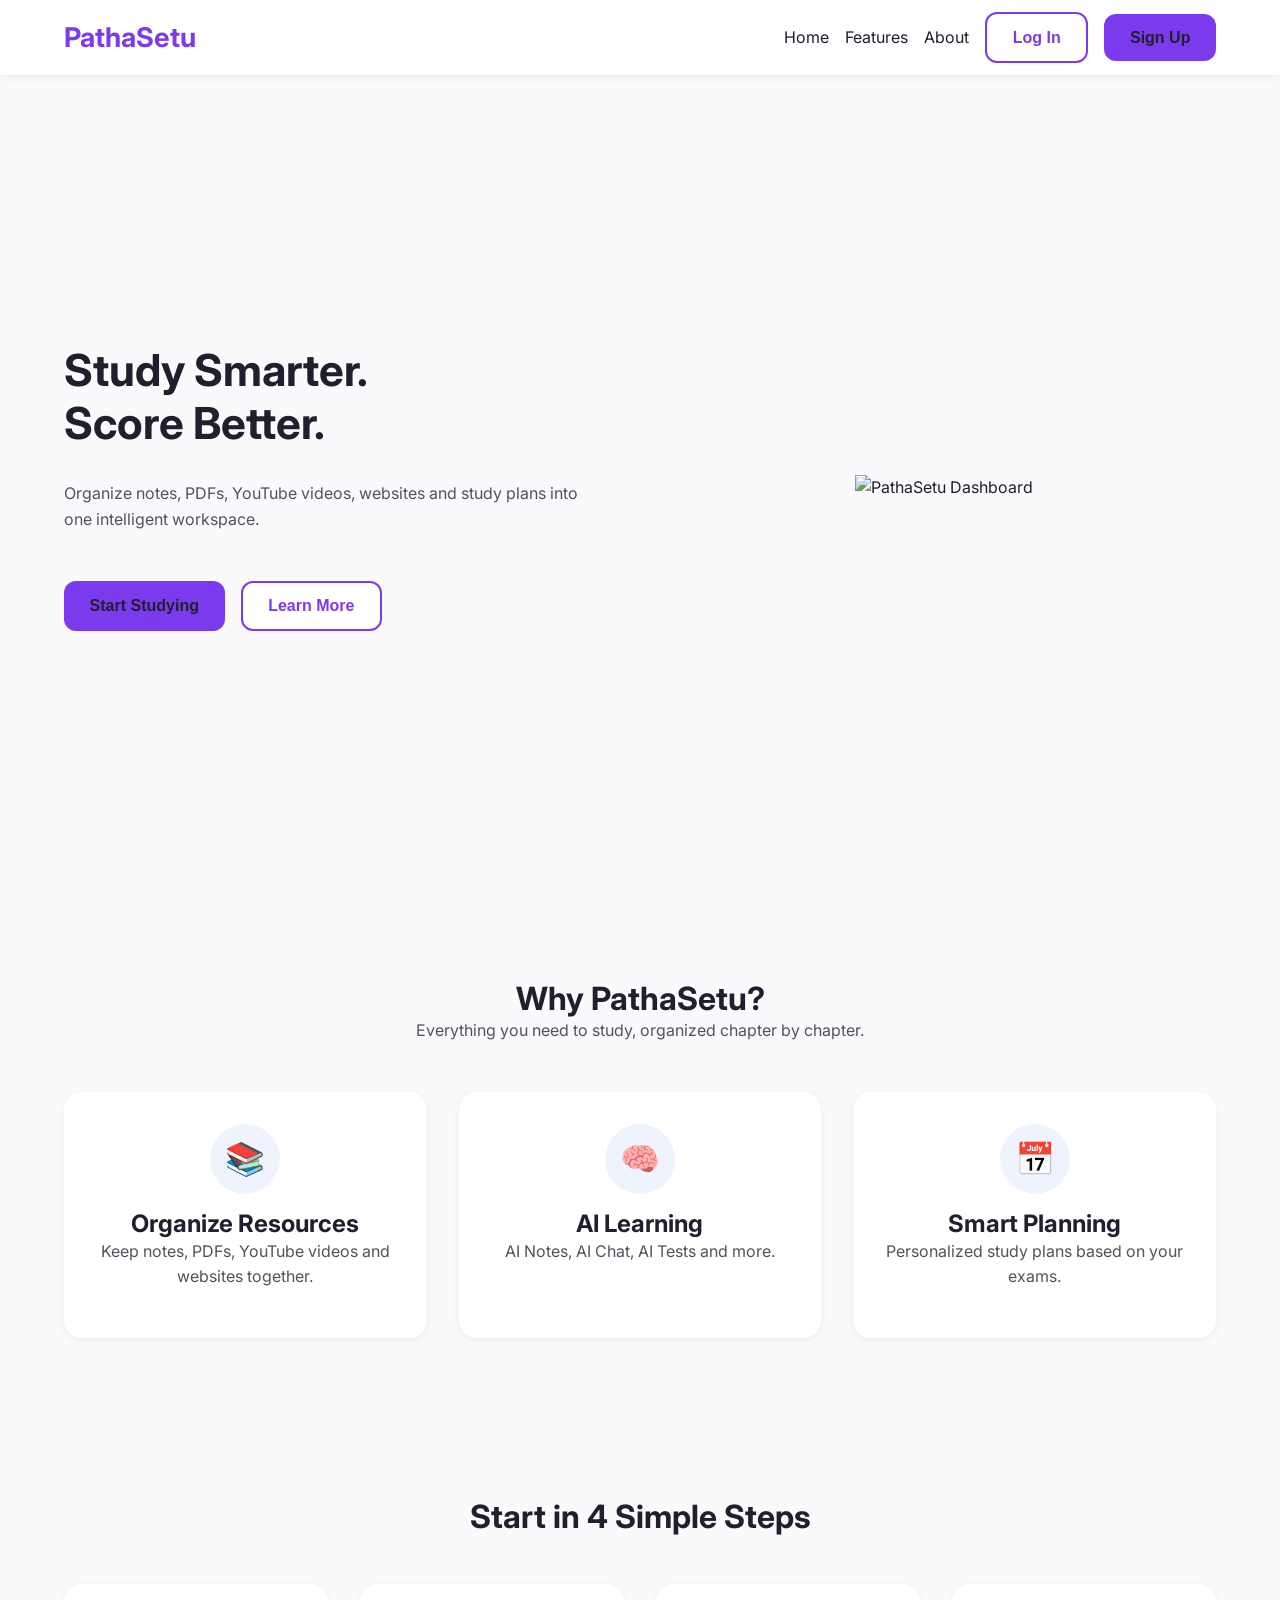
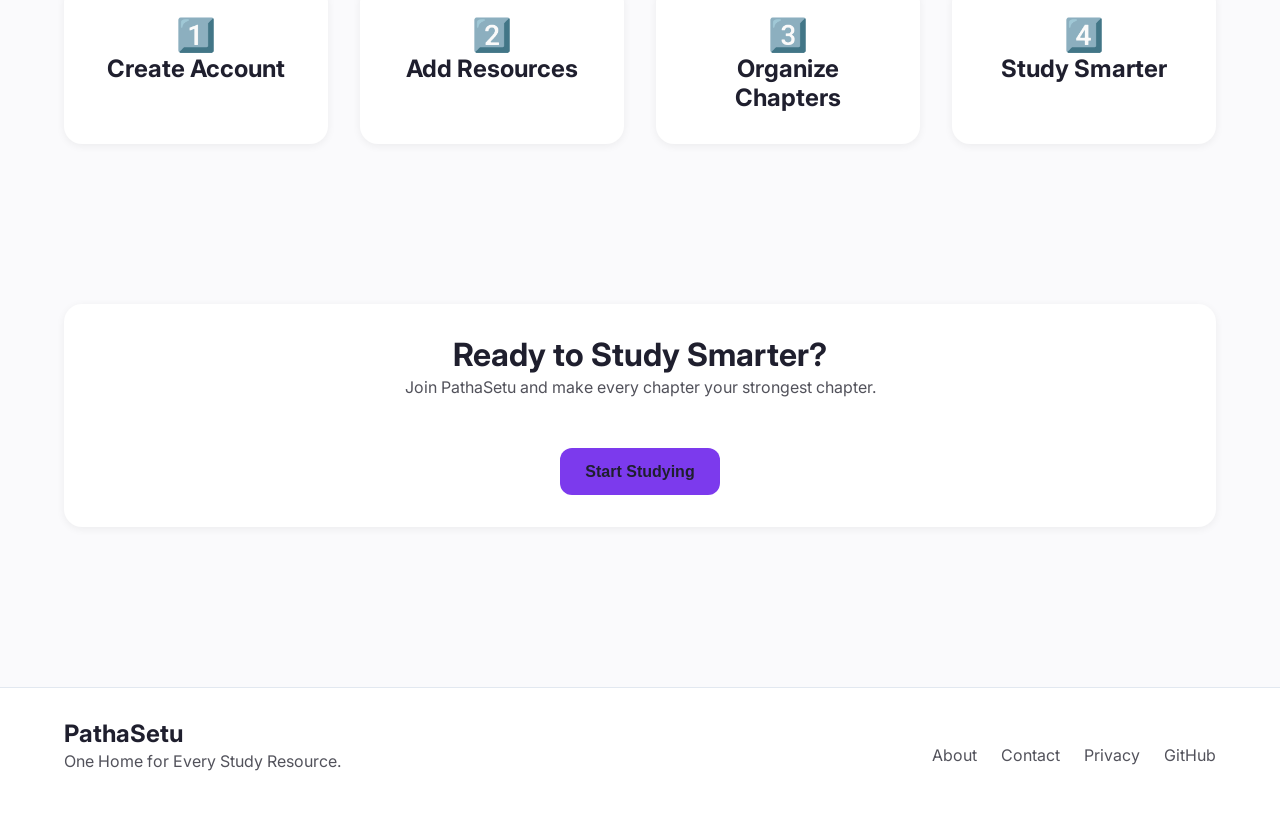
==== index.html @ 1bb434ba "Update index.html" ====
<!DOCTYPE html>
<html lang="en">

<head>

    <meta charset="UTF-8">
    <meta name="viewport" content="width=device-width, initial-scale=1.0">

    <title>PathaSetu | Study Smarter. Score Better.</title>

    <link rel="stylesheet" href="assets/css/variables.css">
    <link rel="stylesheet" href="assets/css/global.css">
    <link rel="stylesheet" href="assets/css/layout.css">
    <link rel="stylesheet" href="assets/css/components.css">
    <link rel="stylesheet" href="assets/css/index.css">

</head>

<body>

    <!-- ===================== NAVBAR ===================== -->

    <header class="navbar">

        <div class="nav-container">

            <div class="logo">
    <span class="logo-patha">Patha</span><span class="logo-setu">Setu</span>
</div>

            <nav class="nav-links">

                <a href="#">Home</a>
                <a href="#features">Features</a>
                <a href="#about">About</a>

                <button class="btn btn-secondary">
                    Log In
                </button>

                <button class="btn btn-primary">
                    Sign Up
                </button>

            </nav>

        </div>

    </header>



    <!-- ===================== HERO ===================== -->

    <main>

        <section class="hero">

            <div class="container hero-content">

                <div class="hero-text">

                   <h1>
    Study Smarter.<br>
    <span class="hero-highlight">Score Better.</span>
</h1>
                    <p class="mt-2">

                        Organize notes, PDFs, YouTube videos,
                        websites and study plans into one
                        intelligent workspace.

                    </p>

                    <div class="mt-3 flex gap-sm">

                        <button class="btn btn-primary">

                            Start Studying

                        </button>

                        <button class="btn btn-secondary">

                            Learn More

                        </button>

                    </div>

                </div>

                <div class="hero-image">

                    <img src="assets/images/hero-mockup.png"
                        alt="PathaSetu Dashboard">

                </div>

            </div>

        </section>



        <!-- ================= FEATURES ================= -->

        <section class="section" id="features">

            <div class="container">

                <div class="text-center mb-3">

                    <h2>

                        Why PathaSetu?

                    </h2>

                    <p>

                        Everything you need to study,
                        organized chapter by chapter.

                    </p>

                </div>

                <div class="grid-3">

                    <div class="feature-card">

                        <div class="feature-icon">

                            📚

                        </div>

                        <h3>

                            Organize Resources

                        </h3>

                        <p>

                            Keep notes, PDFs,
                            YouTube videos and
                            websites together.

                        </p>

                    </div>

                    <div class="feature-card">

                        <div class="feature-icon">

                            🧠

                        </div>

                        <h3>

                            AI Learning

                        </h3>

                        <p>

                            AI Notes, AI Chat,
                            AI Tests and more.

                        </p>

                    </div>

                    <div class="feature-card">

                        <div class="feature-icon">

                            📅

                        </div>

                        <h3>

                            Smart Planning

                        </h3>

                        <p>

                            Personalized study plans
                            based on your exams.

                        </p>

                    </div>

                </div>

            </div>

        </section>



        <!-- ================= HOW IT WORKS ================= -->

        <section class="section">

            <div class="container">

                <div class="text-center mb-3">

                    <h2>

                        Start in 4 Simple Steps

                    </h2>

                </div>

                <div class="grid-4">

                    <div class="card text-center">

                        <h2>1️⃣</h2>

                        <h3>Create Account</h3>

                    </div>

                    <div class="card text-center">

                        <h2>2️⃣</h2>

                        <h3>Add Resources</h3>

                    </div>

                    <div class="card text-center">

                        <h2>3️⃣</h2>

                        <h3>Organize Chapters</h3>

                    </div>

                    <div class="card text-center">

                        <h2>4️⃣</h2>

                        <h3>Study Smarter</h3>

                    </div>

                </div>

            </div>

        </section>



        <!-- ================= CTA ================= -->

        <section class="section">

            <div class="container">

                <div class="card text-center">

                    <h2>

                        Ready to Study Smarter?

                    </h2>

                    <p>

                        Join PathaSetu and make every chapter
                        your strongest chapter.

                    </p>

                    <button class="btn btn-primary mt-2">

                        Start Studying

                    </button>

                </div>

            </div>

        </section>

    </main>



    <!-- ================= FOOTER ================= -->

    <footer class="footer">

        <div class="footer-content">

            <div>

                <h3>

                    PathaSetu

                </h3>

                <p>

                    One Home for Every Study Resource.

                </p>

            </div>

            <div class="footer-links">

                <a href="#">About</a>
                <a href="#">Contact</a>
                <a href="#">Privacy</a>
                <a href="#">GitHub</a>

            </div>

        </div>

    </footer>

    <script src="assets/js/index.js"></script>

</body>

</html>
---- assets/css/variables.css ----
/* ==========================================================
   PathaSetu Design System
   Variables
   ========================================================== */

:root {

    /* ======================================================
   BRAND COLORS
   ====================================================== */

--primary: #7C3AED;
--primary-light: #A78BFA;
--primary-dark: #6D28D9;

--accent: #FBBF24;
--accent-light: #FCD34D;
--accent-dark: #F59E0B;


/* ======================================================
   BACKGROUNDS
   ====================================================== */

--background: #FAFAFC;
--surface: #FFFFFF;
--surface-secondary: #F4F4F8;


/* ======================================================
   TEXT
   ====================================================== */

--text-primary: #1F1F2E;
--text-secondary: #52525B;
--text-light: #A1A1AA;

    /* ======================================================
       STATUS COLORS
       ====================================================== */

    --success: #22C55E;
    --warning: #F59E0B;
    --danger: #EF4444;
    --info: #0EA5E9;


    /* ======================================================
       BORDERS
       ====================================================== */

    --border-light: #E2E8F0;
    --border: #CBD5E1;
    --border-dark: #94A3B8;


    /* ======================================================
       SHADOWS
       ====================================================== */

    --shadow-sm: 0 2px 8px rgba(0, 0, 0, 0.06);
    --shadow-md: 0 6px 18px rgba(0, 0, 0, 0.10);
    --shadow-lg: 0 12px 28px rgba(0, 0, 0, 0.14);


    /* ======================================================
       BORDER RADIUS
       ====================================================== */

    --radius-sm: 8px;
    --radius-md: 12px;
    --radius-lg: 18px;
    --radius-xl: 24px;
    --radius-round: 999px;


    /* ======================================================
       TRANSITIONS
       ====================================================== */

    --transition-fast: 0.2s ease;
    --transition-normal: 0.3s ease;
    --transition-slow: 0.5s ease;


    /* ======================================================
       FONT FAMILY
       ====================================================== */

    --font-main: "Inter", sans-serif;


    /* ======================================================
       FONT SIZES
       ====================================================== */

    --fs-xs: 0.75rem;      /* 12px */
    --fs-sm: 0.875rem;     /* 14px */
    --fs-base: 1rem;       /* 16px */
    --fs-md: 1.125rem;     /* 18px */
    --fs-lg: 1.25rem;      /* 20px */
    --fs-xl: 1.5rem;       /* 24px */
    --fs-2xl: 2rem;        /* 32px */
    --fs-3xl: 2.75rem;     /* 44px */


    /* ======================================================
       FONT WEIGHTS
       ====================================================== */

    --fw-regular: 400;
    --fw-medium: 500;
    --fw-semibold: 600;
    --fw-bold: 700;


    /* ======================================================
       SPACING
       ====================================================== */

    --space-xs: 4px;
    --space-sm: 8px;
    --space-md: 16px;
    --space-lg: 24px;
    --space-xl: 32px;
    --space-2xl: 48px;
    --space-3xl: 64px;


    /* ======================================================
       LAYOUT
       ====================================================== */

    --navbar-height: 75px;
    --container-width: 1200px;


    /* ======================================================
       Z-INDEX
       ====================================================== */

    --z-navbar: 100;
    --z-dropdown: 200;
    --z-overlay: 500;
    --z-modal: 1000;
    --z-toast: 1500;
}
---- assets/css/global.css ----
/* ==========================================================
   PathaSetu Global Styles
   ========================================================== */

/* Google Font */
@import url('https://fonts.googleapis.com/css2?family=Inter:wght@300;400;500;600;700&display=swap');

/* ==========================================================
   RESET
   ========================================================== */

*,
*::before,
*::after{
    margin:0;
    padding:0;
    box-sizing:border-box;
}

html{
    scroll-behavior:smooth;
}

body{
    font-family:var(--font-main);
    font-size:var(--fs-base);
    color:var(--text-primary);
    background:var(--background);
    line-height:1.6;
    min-height:100vh;
    overflow-x:hidden;
}

/* ==========================================================
   TYPOGRAPHY
   ========================================================== */

h1,h2,h3,h4,h5,h6{
    font-weight:var(--fw-bold);
    line-height:1.2;
    color:var(--text-primary);
}

h1{
    font-size:var(--fs-3xl);
}

h2{
    font-size:var(--fs-2xl);
}

h3{
    font-size:var(--fs-xl);
}

p{
    color:var(--text-secondary);
    margin-bottom:1rem;
}

a{
    color:inherit;
    text-decoration:none;
}

ul{
    list-style:none;
}

img{
    max-width:100%;
    display:block;
}

/* ==========================================================
   LAYOUT
   ========================================================== */

.container{
    width:min(90%, var(--container-width));
    margin:auto;
}

.section{
    padding:5rem 0;
}

/* ==========================================================
   BUTTONS
   ========================================================== */

.btn{
    display:inline-flex;
    align-items:center;
    justify-content:center;
    gap:.5rem;

    padding:.9rem 1.6rem;

    border:none;
    border-radius:var(--radius-md);

    font-size:var(--fs-base);
    font-weight:var(--fw-semibold);

    cursor:pointer;

    transition:var(--transition-normal);
}

.btn-primary{
    background:var(--primary);
    color:var(--text-white);
}

.btn-primary:hover{
    background:var(--primary-dark);
    transform:translateY(-2px);
    box-shadow:var(--shadow-md);
}

.btn-secondary{
    background:var(--surface);
    color:var(--primary);
    border:2px solid var(--primary);
}

.btn-secondary:hover{
    background:var(--primary);
    color:white;
}

.btn-accent{
    background:var(--accent);
    color:var(--text-primary);
}

.btn-accent:hover{
    background:var(--accent-dark);
    transform:translateY(-2px);
}

/* ==========================================================
   CARDS
   ========================================================== */

.card{
    background:var(--surface);
    border-radius:var(--radius-lg);
    padding:2rem;

    box-shadow:var(--shadow-sm);

    transition:var(--transition-normal);
}

.card:hover{
    transform:translateY(-5px);
    box-shadow:var(--shadow-md);
}

/* ==========================================================
   INPUTS
   ========================================================== */

input,
select,
textarea{

    width:100%;

    padding:.9rem 1rem;

    border:1px solid var(--border);

    border-radius:var(--radius-sm);

    font-family:inherit;

    font-size:var(--fs-base);

    outline:none;

    transition:var(--transition-fast);
}

input:focus,
select:focus,
textarea:focus{

    border-color:var(--primary);

    box-shadow:0 0 0 4px rgba(37,99,235,.15);
}

/* ==========================================================
   LABELS
   ========================================================== */

label{
    display:block;
    margin-bottom:.45rem;
    font-weight:var(--fw-medium);
    color:var(--text-primary);
}

/* ==========================================================
   TABLES
   ========================================================== */

table{
    width:100%;
    border-collapse:collapse;
}

th,
td{
    padding:1rem;
    text-align:left;
}

th{
    background:var(--surface-secondary);
}

/* ==========================================================
   SCROLLBAR
   ========================================================== */

::-webkit-scrollbar{
    width:10px;
}

::-webkit-scrollbar-track{
    background:var(--surface-secondary);
}

::-webkit-scrollbar-thumb{
    background:var(--primary-light);
    border-radius:999px;
}

::-webkit-scrollbar-thumb:hover{
    background:var(--primary);
}

/* ==========================================================
   UTILITIES
   ========================================================== */

.text-center{
    text-align:center;
}

.flex{
    display:flex;
}

.flex-center{
    display:flex;
    justify-content:center;
    align-items:center;
}

.grid{
    display:grid;
}

.hidden{
    display:none !important;
}

.w-100{
    width:100%;
}

.mt-1{
    margin-top:1rem;
}

.mt-2{
    margin-top:2rem;
}

.mt-3{
    margin-top:3rem;
}

.mb-1{
    margin-bottom:1rem;
}

.mb-2{
    margin-bottom:2rem;
}

.mb-3{
    margin-bottom:3rem;
}

/* ==========================================================
   SELECTION
   ========================================================== */

::selection{
    background:var(--primary);
    color:white;
}
---- assets/css/layout.css ----
/* ==========================================================
   PathaSetu Layout System
   ========================================================== */


/* ==========================================================
   CONTAINER
   ========================================================== */

.container{

    width:min(90%, var(--container-width));
    margin:auto;
}


/* ==========================================================
   PAGE
   ========================================================== */

.page{

    min-height:100vh;
    display:flex;
    flex-direction:column;
}


/* ==========================================================
   MAIN
   ========================================================== */

.main{

    flex:1;
}


/* ==========================================================
   SECTIONS
   ========================================================== */

.section{

    padding:5rem 0;
}

.section-sm{

    padding:3rem 0;
}

.section-lg{

    padding:7rem 0;
}


/* ==========================================================
   HERO
   ========================================================== */

.hero{

    min-height:calc(100vh - var(--navbar-height));

    display:flex;
    align-items:center;
}

.hero-content{

    display:flex;
    justify-content:space-between;
    align-items:center;
    gap:4rem;
}

.hero-text{

    flex:1;
}

.hero-image{

    flex:1;

    display:flex;
    justify-content:center;
    align-items:center;
}


/* ==========================================================
   FLEX
   ========================================================== */

.flex{

    display:flex;
}

.flex-column{

    display:flex;
    flex-direction:column;
}

.flex-center{

    display:flex;
    justify-content:center;
    align-items:center;
}

.flex-between{

    display:flex;
    justify-content:space-between;
    align-items:center;
}

.flex-around{

    display:flex;
    justify-content:space-around;
    align-items:center;
}

.flex-wrap{

    flex-wrap:wrap;
}

.gap-sm{

    gap:1rem;
}

.gap-md{

    gap:2rem;
}

.gap-lg{

    gap:3rem;
}


/* ==========================================================
   GRID
   ========================================================== */

.grid{

    display:grid;
}

.grid-2{

    display:grid;
    grid-template-columns:repeat(2,1fr);
    gap:2rem;
}

.grid-3{

    display:grid;
    grid-template-columns:repeat(3,1fr);
    gap:2rem;
}

.grid-4{

    display:grid;
    grid-template-columns:repeat(4,1fr);
    gap:2rem;
}

.grid-auto{

    display:grid;
    grid-template-columns:repeat(auto-fit,minmax(250px,1fr));
    gap:2rem;
}


/* ==========================================================
   WIDTHS
   ========================================================== */

.w-25{

    width:25%;
}

.w-50{

    width:50%;
}

.w-75{

    width:75%;
}

.w-100{

    width:100%;
}


/* ==========================================================
   HEIGHTS
   ========================================================== */

.h-100{

    height:100%;
}

.min-vh{

    min-height:100vh;
}


/* ==========================================================
   ALIGNMENT
   ========================================================== */

.text-left{

    text-align:left;
}

.text-center{

    text-align:center;
}

.text-right{

    text-align:right;
}


/* ==========================================================
   MARGINS
   ========================================================== */

.mx-auto{

    margin-left:auto;
    margin-right:auto;
}

.mt-1{

    margin-top:1rem;
}

.mt-2{

    margin-top:2rem;
}

.mt-3{

    margin-top:3rem;
}

.mt-4{

    margin-top:4rem;
}

.mb-1{

    margin-bottom:1rem;
}

.mb-2{

    margin-bottom:2rem;
}

.mb-3{

    margin-bottom:3rem;
}

.mb-4{

    margin-bottom:4rem;
}


/* ==========================================================
   PADDING
   ========================================================== */

.p-1{

    padding:1rem;
}

.p-2{

    padding:2rem;
}

.p-3{

    padding:3rem;
}

.py-1{

    padding-top:1rem;
    padding-bottom:1rem;
}

.py-2{

    padding-top:2rem;
    padding-bottom:2rem;
}

.py-3{

    padding-top:3rem;
    padding-bottom:3rem;
}

.px-1{

    padding-left:1rem;
    padding-right:1rem;
}

.px-2{

    padding-left:2rem;
    padding-right:2rem;
}


/* ==========================================================
   POSITION
   ========================================================== */

.relative{

    position:relative;
}

.absolute{

    position:absolute;
}

.fixed{

    position:fixed;
}


/* ==========================================================
   OVERFLOW
   ========================================================== */

.overflow-hidden{

    overflow:hidden;
}

.overflow-auto{

    overflow:auto;
}


/* ==========================================================
   RESPONSIVE
   ========================================================== */

@media (max-width: 992px){

    .hero-content{

        flex-direction:column;
        text-align:center;
    }

    .grid-4{

        grid-template-columns:repeat(2,1fr);
    }

    .grid-3{

        grid-template-columns:repeat(2,1fr);
    }

}

@media (max-width:768px){

    .grid-2,
    .grid-3,
    .grid-4{

        grid-template-columns:1fr;
    }

    .hero{

        padding:3rem 0;
    }

    .hero-content{

        gap:2rem;
    }

}

@media (max-width:480px){

    .container{

        width:95%;
    }

    .section{

        padding:3rem 0;
    }

}
---- assets/css/components.css ----
/* ==========================================================
   PathaSetu Components
   ========================================================== */


/* ==========================================================
   NAVBAR
   ========================================================== */

.navbar{

    position:sticky;
    top:0;
    z-index:var(--z-navbar);

    width:100%;
    height:var(--navbar-height);

    background:var(--surface);

    box-shadow:var(--shadow-sm);
}

.nav-container{

    width:min(90%, var(--container-width));
    height:100%;

    margin:auto;

    display:flex;
    justify-content:space-between;
    align-items:center;
}

.logo{

    font-size:1.7rem;
    font-weight:700;

    color:var(--primary);

    cursor:pointer;

    user-select:none;
}

.nav-links{

    display:flex;
    align-items:center;
    gap:1rem;
}


/* ==========================================================
   PROFILE BUTTON
   ========================================================== */

.profile-btn{

    width:42px;
    height:42px;

    border-radius:50%;

    background:var(--primary);

    color:white;

    display:flex;
    justify-content:center;
    align-items:center;

    cursor:pointer;

    font-weight:600;

    transition:var(--transition-fast);
}

.profile-btn:hover{

    transform:scale(1.05);
}


/* ==========================================================
   PROFILE DROPDOWN
   ========================================================== */

.profile-dropdown{

    position:absolute;

    top:85px;
    right:5%;

    width:250px;

    background:var(--surface);

    border-radius:var(--radius-lg);

    box-shadow:var(--shadow-lg);

    padding:1.25rem;

    display:none;

    z-index:var(--z-dropdown);
}

.profile-dropdown.active{

    display:block;
}


/* ==========================================================
   FEATURE CARD
   ========================================================== */

.feature-card{

    background:var(--surface);

    border-radius:var(--radius-lg);

    padding:2rem;

    text-align:center;

    box-shadow:var(--shadow-sm);

    transition:var(--transition-normal);
}

.feature-card:hover{

    transform:translateY(-6px);

    box-shadow:var(--shadow-md);
}

.feature-icon{

    width:70px;
    height:70px;

    margin:auto auto 1rem;

    display:flex;
    justify-content:center;
    align-items:center;

    border-radius:50%;

    background:rgba(37,99,235,.08);

    font-size:2rem;

    color:var(--primary);
}


/* ==========================================================
   SUBJECT CARD
   ========================================================== */

.subject-card{

    background:var(--surface);

    padding:2rem;

    border-radius:var(--radius-lg);

    cursor:pointer;

    transition:var(--transition-normal);

    box-shadow:var(--shadow-sm);
}

.subject-card:hover{

    transform:translateY(-5px);

    box-shadow:var(--shadow-md);

    border:2px solid var(--primary);
}


/* ==========================================================
   CHAPTER CARD
   ========================================================== */

.chapter-card{

    background:var(--surface);

    padding:1.25rem;

    border-radius:var(--radius-md);

    margin-bottom:1rem;

    cursor:pointer;

    transition:var(--transition-fast);

    border:1px solid transparent;
}

.chapter-card:hover{

    border-color:var(--primary);

    background:var(--surface-secondary);
}


/* ==========================================================
   RESOURCE CARD
   ========================================================== */

.resource-card{

    display:flex;

    justify-content:space-between;

    align-items:center;

    background:var(--surface);

    padding:1rem 1.25rem;

    border-radius:var(--radius-md);

    margin-bottom:1rem;

    box-shadow:var(--shadow-sm);

    transition:var(--transition-fast);
}

.resource-card:hover{

    box-shadow:var(--shadow-md);
}


/* ==========================================================
   MODAL
   ========================================================== */

.modal-overlay{

    position:fixed;

    inset:0;

    background:rgba(0,0,0,.45);

    display:none;

    justify-content:center;

    align-items:center;

    z-index:var(--z-modal);
}

.modal-overlay.active{

    display:flex;
}

.modal{

    width:min(500px,90%);

    background:var(--surface);

    border-radius:var(--radius-lg);

    padding:2rem;

    box-shadow:var(--shadow-lg);

    animation:fadeUp .25s ease;
}


/* ==========================================================
   DROPDOWN
   ========================================================== */

.dropdown{

    background:var(--surface);

    border-radius:var(--radius-md);

    box-shadow:var(--shadow-sm);

    overflow:hidden;
}

.dropdown-item{

    padding:1rem;

    cursor:pointer;

    transition:var(--transition-fast);
}

.dropdown-item:hover{

    background:var(--surface-secondary);
}


/* ==========================================================
   BADGE
   ========================================================== */

.badge{

    display:inline-flex;

    align-items:center;

    justify-content:center;

    padding:.3rem .8rem;

    border-radius:999px;

    background:var(--primary-light);

    color:white;

    font-size:.8rem;

    font-weight:600;
}


/* ==========================================================
   FOOTER
   ========================================================== */

.footer{

    margin-top:5rem;

    padding:2rem 0;

    background:var(--surface);

    border-top:1px solid var(--border-light);
}

.footer-content{

    width:min(90%, var(--container-width));

    margin:auto;

    display:flex;

    justify-content:space-between;

    align-items:center;

    flex-wrap:wrap;

    gap:1rem;
}

.footer-links{

    display:flex;

    gap:1.5rem;
}

.footer-links a{

    color:var(--text-secondary);

    transition:var(--transition-fast);
}

.footer-links a:hover{

    color:var(--primary);
}


/* ==========================================================
   ANIMATIONS
   ========================================================== */

@keyframes fadeUp{

    from{

        opacity:0;
        transform:translateY(15px);
    }

    to{

        opacity:1;
        transform:translateY(0);
    }

}


/* ==========================================================
   RESPONSIVE
   ========================================================== */

@media(max-width:768px){

    .nav-links{

        gap:.5rem;
    }

    .footer-content{

        flex-direction:column;
        text-align:center;
    }

}
---- assets/css/index.css ----

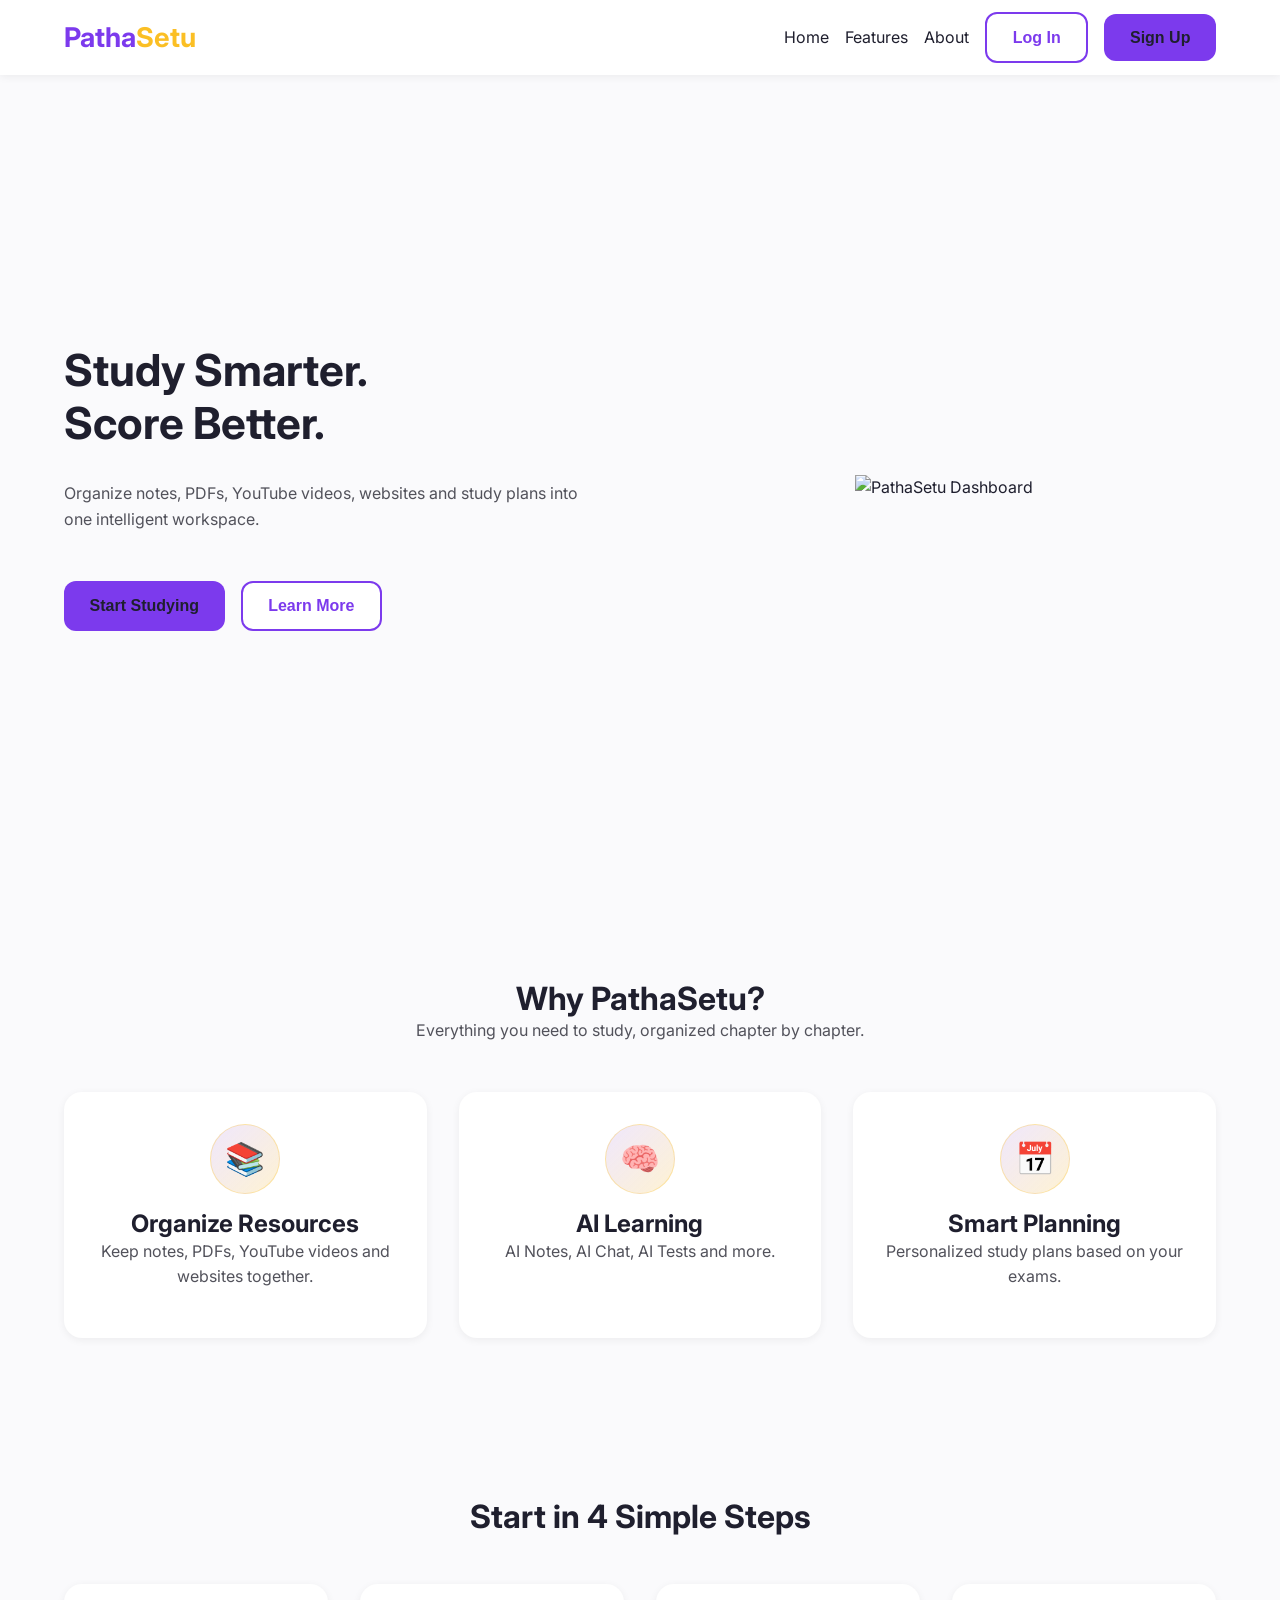
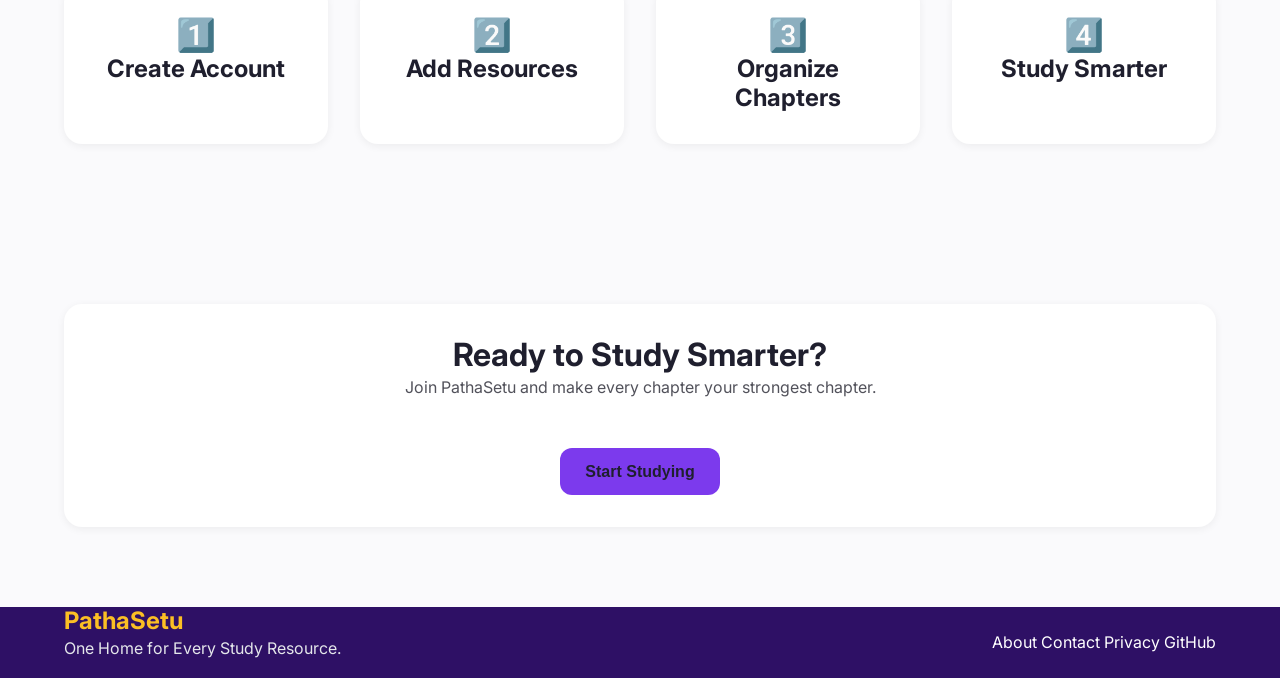
==== commit 457eca78: "Update index.html" ====
--- a/index.html
+++ b/index.html
@@ -224,7 +224,7 @@
 
                 <div class="grid-4">
 
-                    <div class="card text-center">
+                    <div class="card cta-card text-center">
 
                         <h2>1️⃣</h2>
 
--- a/assets/css/components.css
+++ b/assets/css/components.css
@@ -44,7 +44,13 @@
 
     user-select:none;
 }
-
+.logo-patha{
+    color: var(--primary);
+}
+
+.logo-setu{
+    color: var(--accent);
+}
 .nav-links{
 
     display:flex;
@@ -156,13 +162,18 @@
 
     border-radius:50%;
 
-    background:rgba(37,99,235,.08);
+    background:linear-gradient(
+        135deg,
+        rgba(124,58,237,.12),
+        rgba(251,191,36,.20)
+    );
 
     font-size:2rem;
 
-    color:var(--primary);
-}
-
+    color:var(--accent);
+
+    border:1px solid rgba(251,191,36,.30);
+}
 
 /* ==========================================================
    SUBJECT CARD
@@ -357,13 +368,9 @@
 
 .footer{
 
-    margin-top:5rem;
-
-    padding:2rem 0;
-
-    background:var(--surface);
-
-    border-top:1px solid var(--border-light);
+    background:#2E1065;
+
+    color:white;
 }
 
 .footer-content{
@@ -383,25 +390,29 @@
     gap:1rem;
 }
 
-.footer-links{
-
-    display:flex;
-
-    gap:1.5rem;
+.footer h3{
+
+    color:var(--accent);
+}
+
+.footer p{
+
+    color:#E5E7EB;
 }
 
 .footer-links a{
 
-    color:var(--text-secondary);
-
-    transition:var(--transition-fast);
+    color:white;
 }
 
 .footer-links a:hover{
 
-    color:var(--primary);
-}
-
+    color:var(--accent);
+}
+.nav-links a:hover{
+
+    color:var(--accent);
+}
 
 /* ==========================================================
    ANIMATIONS
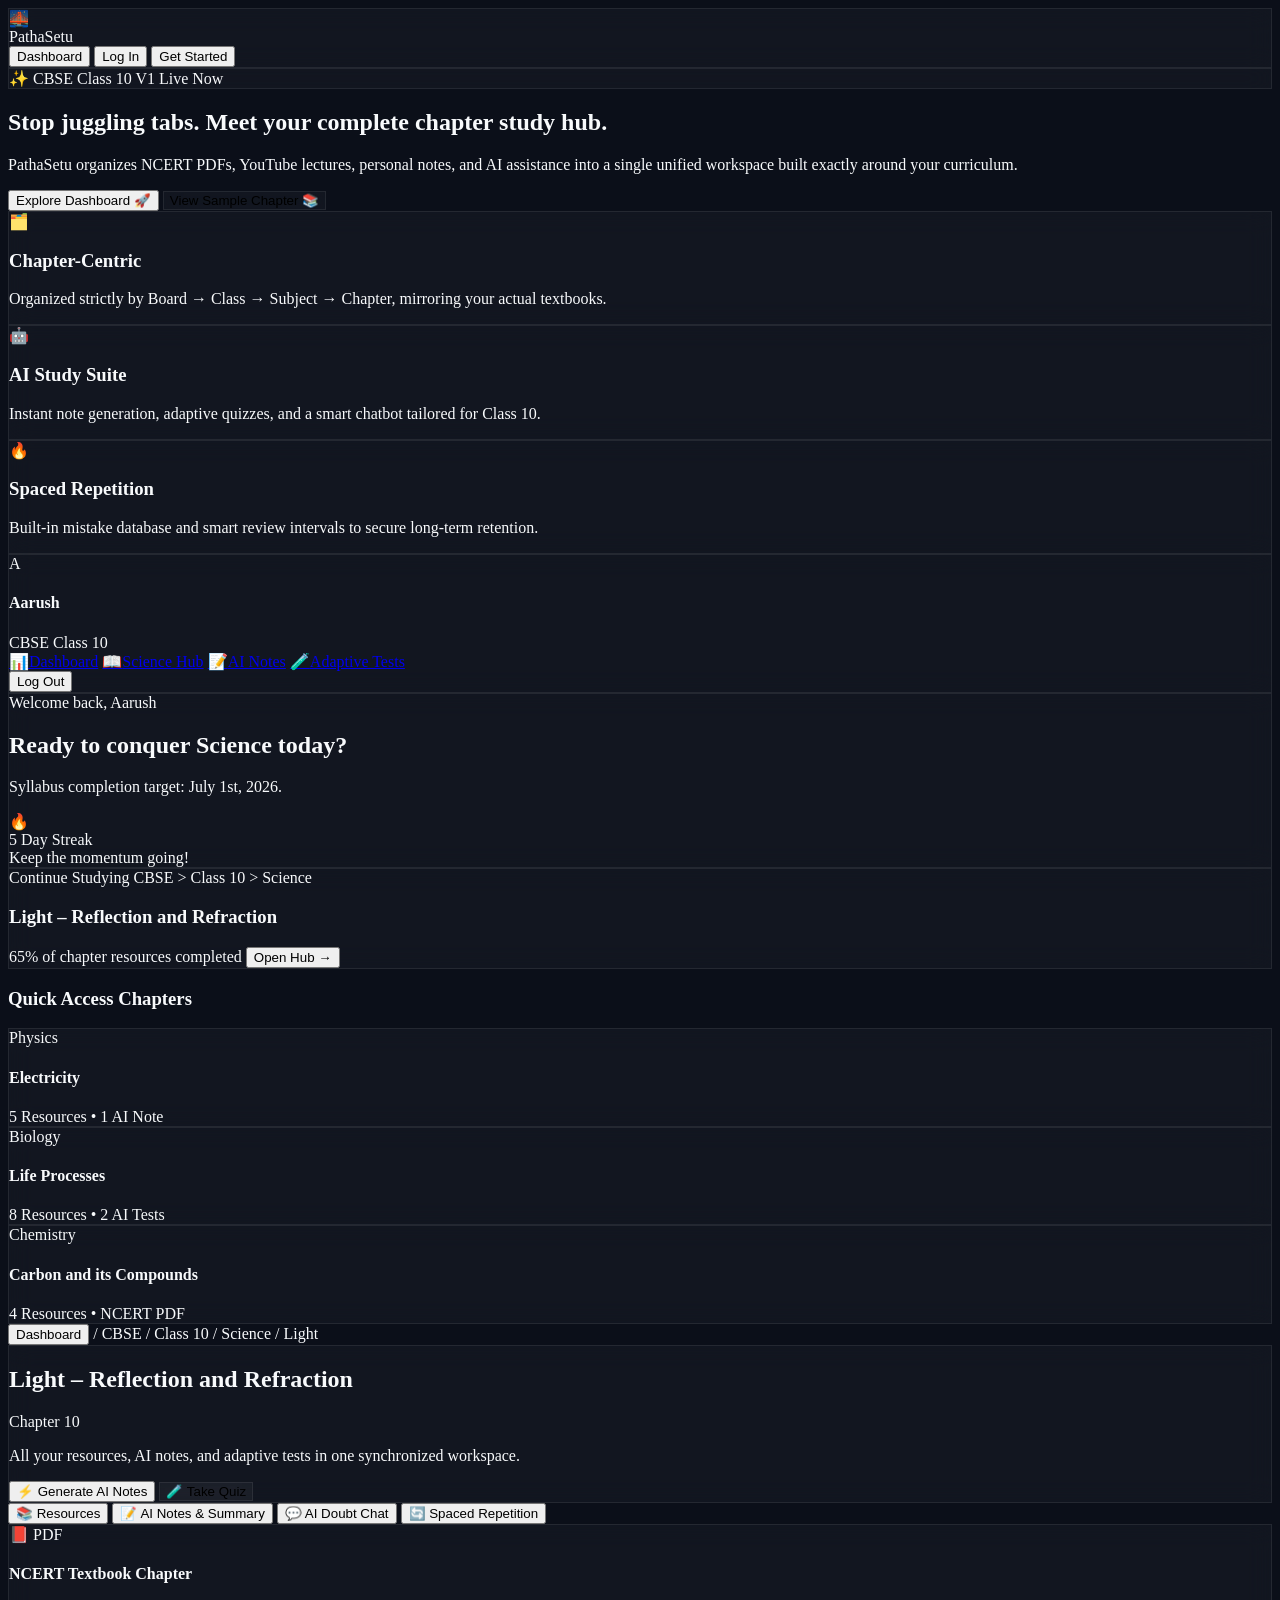
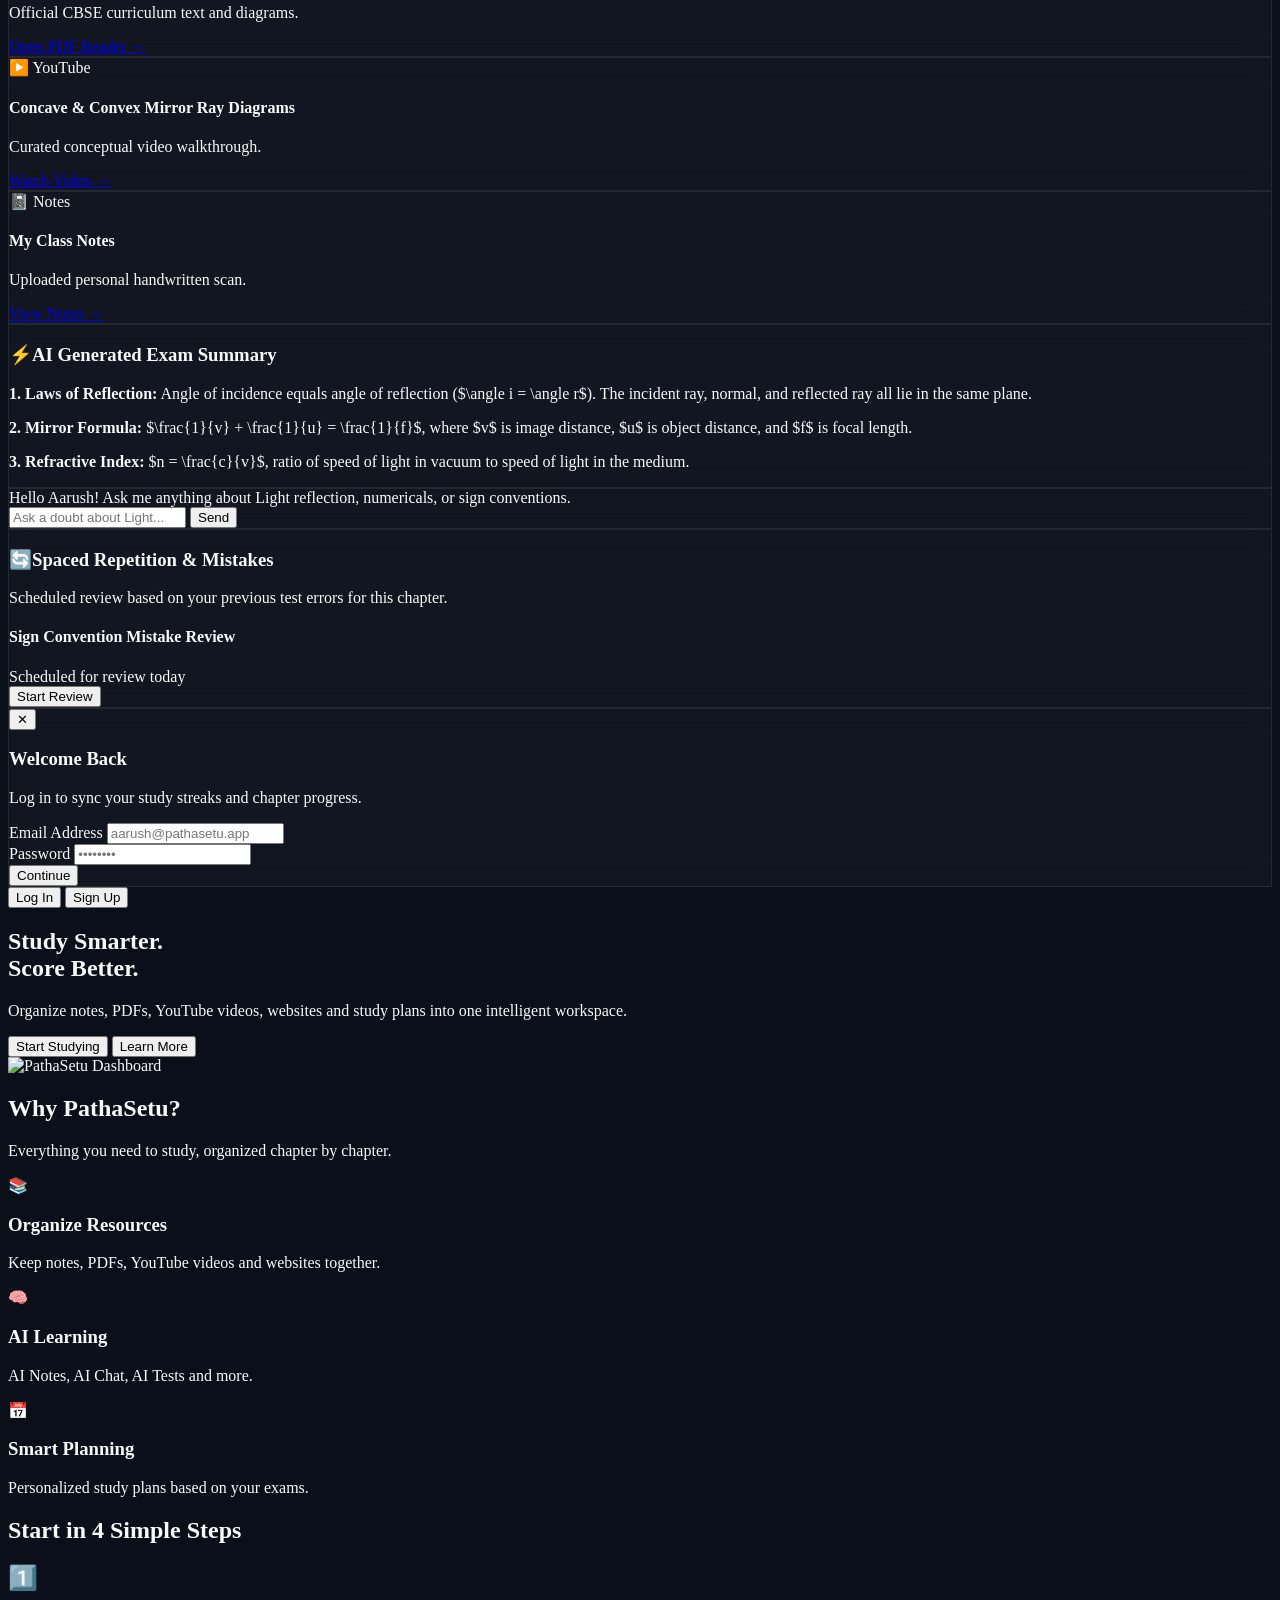
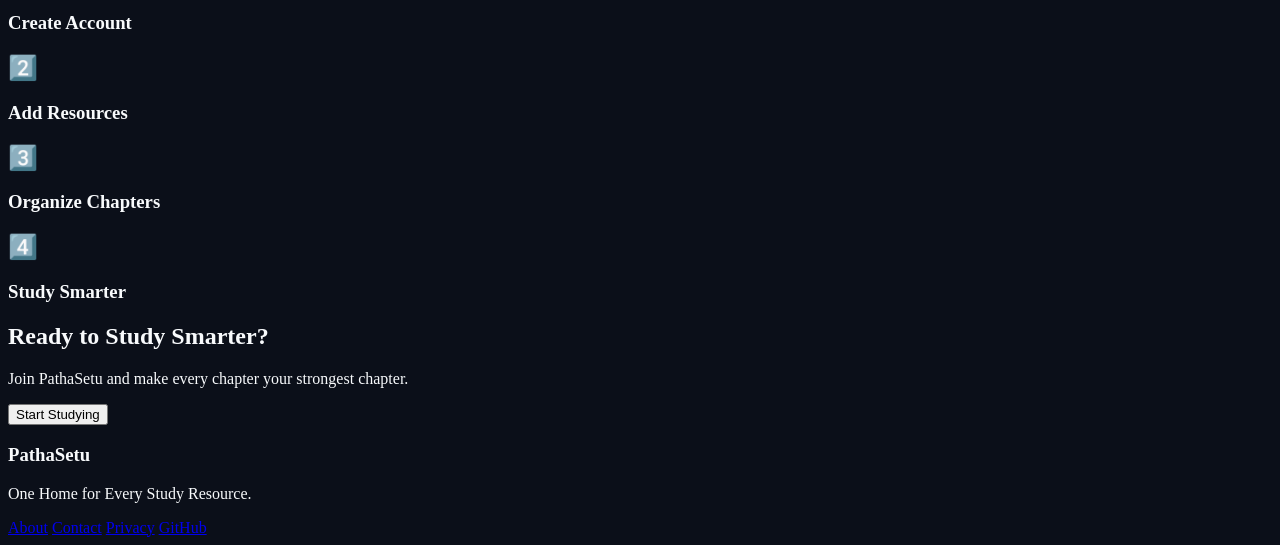
==== commit baf920a3: "Update index.html" ====
--- a/index.html
+++ b/index.html
@@ -1,39 +1,391 @@
 <!DOCTYPE html>
 <html lang="en">
-
 <head>
-
     <meta charset="UTF-8">
     <meta name="viewport" content="width=device-width, initial-scale=1.0">
-
-    <title>PathaSetu | Study Smarter. Score Better.</title>
-
-    <link rel="stylesheet" href="assets/css/variables.css">
-    <link rel="stylesheet" href="assets/css/global.css">
-    <link rel="stylesheet" href="assets/css/layout.css">
-    <link rel="stylesheet" href="assets/css/components.css">
-    <link rel="stylesheet" href="assets/css/index.css">
-
+    <title>PathaSetu - Your Complete Chapter Study Hub</title>
+    <!-- Fonts -->
+    <link href="https://fonts.googleapis.com/css2?family=Plus+Jakarta+Sans:wght@400;500;600;700;800&display=swap" rel="stylesheet">
+    <!-- Tailwind CSS CDN for rapid, clean glassmorphic styling -->
+    <script src="https://cdn.tailwindcss.com"></script>
+    <script>
+        tailwind.config = {
+            theme: {
+                extend: {
+                    colors: {
+                        darkBg: '#0B0F19',
+                        surface: 'rgba(255, 255, 255, 0.03)',
+                        surfaceBorder: 'rgba(255, 255, 255, 0.08)',
+                        primaryPurple: '#7C3AED',
+                        purpleHover: '#6D28D9',
+                        accentGold: '#F59E0B',
+                    },
+                    fontFamily: {
+                        sans: ['Plus Jakarta Sans', 'sans-serif'],
+                    }
+                }
+            }
+        }
+    </script>
+    <style>
+        body {
+            background-color: #0B0F19;
+            color: #F8FAFC;
+        }
+        .glass-card {
+            background: rgba(255, 255, 255, 0.03);
+            backdrop-filter: blur(12px);
+            border: 1px solid rgba(255, 255, 255, 0.08);
+        }
+        .glass-card:hover {
+            border-color: rgba(124, 58, 237, 0.4);
+        }
+        /* Custom Scrollbar */
+        ::-webkit-scrollbar {
+            width: 8px;
+        }
+        ::-webkit-scrollbar-track {
+            background: #0B0F19;
+        }
+        ::-webkit-scrollbar-thumb {
+            background: rgba(255, 255, 255, 0.1);
+            border-radius: 4px;
+        }
+        ::-webkit-scrollbar-thumb:hover {
+            background: rgba(124, 58, 237, 0.5);
+        }
+    </style>
 </head>
-
-<body>
-
-    <!-- ===================== NAVBAR ===================== -->
-
-    <header class="navbar">
-
-        <div class="nav-container">
-
-            <div class="logo">
-    <span class="logo-patha">Patha</span><span class="logo-setu">Setu</span>
-</div>
-
-            <nav class="nav-links">
-
-                <a href="#">Home</a>
-                <a href="#features">Features</a>
-                <a href="#about">About</a>
-
+<body class="min-h-screen flex flex-col font-sans selection:bg-primaryPurple selection:text-white">
+
+    <!-- TOP NAVIGATION BAR -->
+    <header class="sticky top-0 z-50 glass-card border-b border-surfaceBorder px-6 py-4 flex items-center justify-between">
+        <div class="flex items-center space-x-3 cursor-pointer" onclick="switchView('landing')">
+            <div class="w-10 h-10 rounded-xl bg-gradient-to-tr from-primaryPurple to-accentGold flex items-center justify-center text-white font-extrabold text-xl shadow-lg shadow-primaryPurple/30">
+                🌉
+            </div>
+            <span class="text-xl font-bold tracking-tight text-white">Patha<span class="text-primaryPurple">Setu</span></span>
+        </div>
+        
+        <div id="navActions" class="flex items-center space-x-4">
+            <button onclick="switchView('dashboard')" class="text-sm font-medium text-slate-300 hover:text-white transition">Dashboard</button>
+            <button onclick="openAuthModal('login')" class="text-sm font-medium text-slate-300 hover:text-white transition">Log In</button>
+            <button onclick="openAuthModal('signup')" class="bg-primaryPurple hover:bg-purpleHover text-white px-4 py-2 rounded-xl text-sm font-semibold shadow-lg shadow-primaryPurple/25 transition transform active:scale-95">Get Started</button>
+        </div>
+    </header>
+
+    <!-- MAIN APP CONTAINER -->
+    <main class="flex-1 flex flex-col relative overflow-hidden">
+
+        <!---------------- VIEW 1: LANDING PAGE ---------------->
+        <section id="view-landing" class="flex-1 flex flex-col items-center justify-center px-6 py-16 text-center max-w-5xl mx-auto">
+            <div class="inline-flex items-center space-x-2 px-3.5 py-1.5 rounded-full glass-card text-xs font-semibold text-accentGold mb-6 border border-accentGold/20">
+                <span>✨ CBSE Class 10 V1 Live Now</span>
+            </div>
+            
+            <h1 class="text-4xl md:text-6xl font-extrabold tracking-tight text-white mb-6 leading-tight">
+                Stop juggling tabs. Meet your complete <span class="text-transparent bg-clip-text bg-gradient-to-r from-primaryPurple to-accentGold">chapter study hub.</span>
+            </h1>
+            
+            <p class="text-lg text-slate-400 max-w-2xl mb-10 leading-relaxed">
+                PathaSetu organizes NCERT PDFs, YouTube lectures, personal notes, and AI assistance into a single unified workspace built exactly around your curriculum.
+            </p>
+            
+            <div class="flex flex-col sm:flex-row items-center space-y-4 sm:space-y-0 sm:space-x-4 w-full sm:w-auto">
+                <button onclick="switchView('dashboard')" class="w-full sm:w-auto bg-primaryPurple hover:bg-purpleHover text-white px-8 py-3.5 rounded-xl font-semibold shadow-xl shadow-primaryPurple/30 transition transform active:scale-95">
+                    Explore Dashboard 🚀
+                </button>
+                <button onclick="switchView('chapter')" class="w-full sm:w-auto glass-card hover:bg-white/5 text-slate-300 px-8 py-3.5 rounded-xl font-semibold transition">
+                    View Sample Chapter 📚
+                </button>
+            </div>
+
+            <!-- Feature Grid Preview -->
+            <div class="grid grid-cols-1 md:grid-cols-3 gap-6 mt-20 w-full text-left">
+                <div class="glass-card p-6 rounded-2xl">
+                    <div class="text-2xl mb-3">🗂️</div>
+                    <h3 class="text-white font-bold text-lg mb-2">Chapter-Centric</h3>
+                    <p class="text-slate-400 text-sm">Organized strictly by Board → Class → Subject → Chapter, mirroring your actual textbooks.</p>
+                </div>
+                <div class="glass-card p-6 rounded-2xl">
+                    <div class="text-2xl mb-3">🤖</div>
+                    <h3 class="text-white font-bold text-lg mb-2">AI Study Suite</h3>
+                    <p class="text-slate-400 text-sm">Instant note generation, adaptive quizzes, and a smart chatbot tailored for Class 10.</p>
+                </div>
+                <div class="glass-card p-6 rounded-2xl">
+                    <div class="text-2xl mb-3">🔥</div>
+                    <h3 class="text-white font-bold text-lg mb-2">Spaced Repetition</h3>
+                    <p class="text-slate-400 text-sm">Built-in mistake database and smart review intervals to secure long-term retention.</p>
+                </div>
+            </div>
+        </section>
+
+        <!---------------- VIEW 2: STUDENT DASHBOARD ---------------->
+        <section id="view-dashboard" class="hidden flex-1 max-w-7xl w-full mx-auto p-6 md:p-8 flex flex-col md:flex-row gap-8">
+            <!-- Sidebar Navigation -->
+            <aside class="w-full md:w-64 glass-card p-6 rounded-2xl flex flex-col justify-between shrink-0">
+                <div>
+                    <div class="flex items-center space-x-3 mb-8">
+                        <div class="w-10 h-10 rounded-full bg-primaryPurple flex items-center justify-center font-bold text-white">A</div>
+                        <div>
+                            <h4 class="text-white font-semibold text-sm">Aarush</h4>
+                            <span class="text-xs text-slate-400">CBSE Class 10</span>
+                        </div>
+                    </div>
+                    <nav class="space-y-2">
+                        <a href="#" class="flex items-center space-x-3 px-4 py-3 rounded-xl bg-primaryPurple text-white font-medium text-sm"><span>📊</span><span>Dashboard</span></a>
+                        <a href="#" onclick="switchView('chapter')" class="flex items-center space-x-3 px-4 py-3 rounded-xl text-slate-400 hover:text-white hover:bg-white/5 transition text-sm"><span>📖</span><span>Science Hub</span></a>
+                        <a href="#" class="flex items-center space-x-3 px-4 py-3 rounded-xl text-slate-400 hover:text-white hover:bg-white/5 transition text-sm"><span>📝</span><span>AI Notes</span></a>
+                        <a href="#" class="flex items-center space-x-3 px-4 py-3 rounded-xl text-slate-400 hover:text-white hover:bg-white/5 transition text-sm"><span>🧪</span><span>Adaptive Tests</span></a>
+                    </nav>
+                </div>
+                <div class="pt-6 border-t border-surfaceBorder">
+                    <button onclick="switchView('landing')" class="w-full text-left text-xs font-semibold text-red-400 hover:text-red-300 px-4 py-2">Log Out</button>
+                </div>
+            </aside>
+
+            <!-- Dashboard Main Feed -->
+            <div class="flex-1 space-y-6">
+                <!-- Welcome Banner & Streak -->
+                <div class="glass-card p-6 md:p-8 rounded-2xl flex flex-col md:flex-row justify-between items-start md:items-center relative overflow-hidden">
+                    <div>
+                        <span class="text-xs font-semibold uppercase tracking-wider text-accentGold">Welcome back, Aarush</span>
+                        <h2 class="text-2xl md:text-3xl font-extrabold text-white mt-1">Ready to conquer Science today?</h2>
+                        <p class="text-slate-400 text-sm mt-2">Syllabus completion target: July 1st, 2026.</p>
+                    </div>
+                    <div class="mt-4 md:mt-0 flex items-center space-x-3 bg-surfaceBorder/40 px-4 py-2.5 rounded-xl border border-surfaceBorder">
+                        <span class="text-2xl">🔥</span>
+                        <div>
+                            <div class="text-sm font-bold text-white">5 Day Streak</div>
+                            <span class="text-xs text-slate-400">Keep the momentum going!</span>
+                        </div>
+                    </div>
+                </div>
+
+                <!-- Continue Studying Card -->
+                <div class="glass-card p-6 rounded-2xl border-l-4 border-l-primaryPurple">
+                    <div class="flex justify-between items-center mb-4">
+                        <span class="text-xs font-semibold text-primaryPurple uppercase tracking-wide">Continue Studying</span>
+                        <span class="text-xs text-slate-400">CBSE > Class 10 > Science</span>
+                    </div>
+                    <h3 class="text-xl font-bold text-white mb-2">Light – Reflection and Refraction</h3>
+                    <div class="w-full bg-surfaceBorder rounded-full h-2 mb-4">
+                        <div class="bg-gradient-to-r from-primaryPurple to-accentGold h-2 rounded-full" style="width: 65%"></div>
+                    </div>
+                    <div class="flex justify-between items-center">
+                        <span class="text-xs text-slate-400">65% of chapter resources completed</span>
+                        <button onclick="switchView('chapter')" class="bg-primaryPurple hover:bg-purpleHover text-white px-4 py-2 rounded-xl text-xs font-semibold transition">Open Hub →</button>
+                    </div>
+                </div>
+
+                <!-- Recent Chapters Grid -->
+                <div>
+                    <h3 class="text-white font-bold text-lg mb-4">Quick Access Chapters</h3>
+                    <div class="grid grid-cols-1 sm:grid-cols-2 lg:grid-cols-3 gap-4">
+                        <div onclick="switchView('chapter')" class="glass-card p-5 rounded-xl cursor-pointer hover:border-primaryPurple transition">
+                            <span class="text-xs text-accentGold font-medium">Physics</span>
+                            <h4 class="text-white font-bold mt-1">Electricity</h4>
+                            <span class="text-xs text-slate-400 mt-3 block">5 Resources • 1 AI Note</span>
+                        </div>
+                        <div class="glass-card p-5 rounded-xl cursor-pointer hover:border-primaryPurple transition">
+                            <span class="text-xs text-accentGold font-medium">Biology</span>
+                            <h4 class="text-white font-bold mt-1">Life Processes</h4>
+                            <span class="text-xs text-slate-400 mt-3 block">8 Resources • 2 AI Tests</span>
+                        </div>
+                        <div class="glass-card p-5 rounded-xl cursor-pointer hover:border-primaryPurple transition">
+                            <span class="text-xs text-accentGold font-medium">Chemistry</span>
+                            <h4 class="text-white font-bold mt-1">Carbon and its Compounds</h4>
+                            <span class="text-xs text-slate-400 mt-3 block">4 Resources • NCERT PDF</span>
+                        </div>
+                    </div>
+                </div>
+            </div>
+        </section>
+
+        <!---------------- VIEW 3: CHAPTER STUDY HUB ---------------->
+        <section id="view-chapter" class="hidden flex-1 max-w-7xl w-full mx-auto p-6 flex flex-col space-y-6">
+            <!-- Breadcrumb Navigation -->
+            <div class="flex items-center space-x-2 text-sm text-slate-400">
+                <button onclick="switchView('dashboard')" class="hover:text-white transition">Dashboard</button>
+                <span>/</span>
+                <span>CBSE</span>
+                <span>/</span>
+                <span>Class 10</span>
+                <span>/</span>
+                <span>Science</span>
+                <span>/</span>
+                <span class="text-primaryPurple font-semibold">Light</span>
+            </div>
+
+            <!-- Chapter Header -->
+            <div class="glass-card p-6 rounded-2xl flex flex-col md:flex-row justify-between items-start md:items-center">
+                <div>
+                    <div class="flex items-center space-x-3 mb-1">
+                        <h2 class="text-2xl font-extrabold text-white">Light – Reflection and Refraction</h2>
+                        <span class="bg-accentGold/10 text-accentGold border border-accentGold/20 text-xs px-2.5 py-1 rounded-full font-semibold">Chapter 10</span>
+                    </div>
+                    <p class="text-sm text-slate-400">All your resources, AI notes, and adaptive tests in one synchronized workspace.</p>
+                </div>
+                <div class="mt-4 md:mt-0 flex space-x-3">
+                    <button onclick="triggerAiAction('notes')" class="bg-primaryPurple hover:bg-purpleHover text-white px-4 py-2 rounded-xl text-xs font-semibold transition">⚡ Generate AI Notes</button>
+                    <button onclick="triggerAiAction('test')" class="glass-card hover:bg-white/5 text-slate-200 px-4 py-2 rounded-xl text-xs font-semibold transition">🧪 Take Quiz</button>
+                </div>
+            </div>
+
+            <!-- Workspace Tabs -->
+            <div class="flex space-x-2 border-b border-surfaceBorder pb-3 overflow-x-auto">
+                <button onclick="switchTab('resources')" id="tab-btn-resources" class="px-4 py-2 rounded-xl text-sm font-semibold bg-primaryPurple text-white transition whitespace-nowrap">📚 Resources</button>
+                <button onclick="switchTab('ainotes')" id="tab-btn-ainotes" class="px-4 py-2 rounded-xl text-sm font-semibold text-slate-400 hover:text-white hover:bg-white/5 transition whitespace-nowrap">📝 AI Notes & Summary</button>
+                <button onclick="switchTab('chat')" id="tab-btn-chat" class="px-4 py-2 rounded-xl text-sm font-semibold text-slate-400 hover:text-white hover:bg-white/5 transition whitespace-nowrap">💬 AI Doubt Chat</button>
+                <button onclick="switchTab('revision')" id="tab-btn-revision" class="px-4 py-2 rounded-xl text-sm font-semibold text-slate-400 hover:text-white hover:bg-white/5 transition whitespace-nowrap">🔄 Spaced Repetition</button>
+            </div>
+
+            <!-- Tab Content: Resources -->
+            <div id="tab-resources" class="space-y-4">
+                <div class="grid grid-cols-1 md:grid-cols-2 lg:grid-cols-3 gap-4">
+                    <div class="glass-card p-5 rounded-xl border border-surfaceBorder hover:border-primaryPurple transition">
+                        <div class="flex justify-between items-start mb-3">
+                            <span class="text-2xl">📕</span>
+                            <span class="text-xs bg-red-500/10 text-red-400 px-2 py-0.5 rounded">PDF</span>
+                        </div>
+                        <h4 class="text-white font-bold mb-1">NCERT Textbook Chapter</h4>
+                        <p class="text-xs text-slate-400 mb-4">Official CBSE curriculum text and diagrams.</p>
+                        <a href="#" class="text-xs text-primaryPurple font-semibold hover:underline">Open PDF Reader →</a>
+                    </div>
+                    <div class="glass-card p-5 rounded-xl border border-surfaceBorder hover:border-primaryPurple transition">
+                        <div class="flex justify-between items-start mb-3">
+                            <span class="text-2xl">▶️</span>
+                            <span class="text-xs bg-blue-500/10 text-blue-400 px-2 py-0.5 rounded">YouTube</span>
+                        </div>
+                        <h4 class="text-white font-bold mb-1">Concave & Convex Mirror Ray Diagrams</h4>
+                        <p class="text-xs text-slate-400 mb-4">Curated conceptual video walkthrough.</p>
+                        <a href="#" class="text-xs text-primaryPurple font-semibold hover:underline">Watch Video →</a>
+                    </div>
+                    <div class="glass-card p-5 rounded-xl border border-surfaceBorder hover:border-primaryPurple transition">
+                        <div class="flex justify-between items-start mb-3">
+                            <span class="text-2xl">📓</span>
+                            <span class="text-xs bg-accentGold/10 text-accentGold px-2 py-0.5 rounded">Notes</span>
+                        </div>
+                        <h4 class="text-white font-bold mb-1">My Class Notes</h4>
+                        <p class="text-xs text-slate-400 mb-4">Uploaded personal handwritten scan.</p>
+                        <a href="#" class="text-xs text-primaryPurple font-semibold hover:underline">View Notes →</a>
+                    </div>
+                </div>
+            </div>
+
+            <!-- Tab Content: AI Notes -->
+            <div id="tab-ainotes" class="hidden glass-card p-6 rounded-2xl space-y-4">
+                <h3 class="text-lg font-bold text-white flex items-center space-x-2"><span>⚡</span><span>AI Generated Exam Summary</span></h3>
+                <div class="space-y-3 text-sm text-slate-300">
+                    <p><strong>1. Laws of Reflection:</strong> Angle of incidence equals angle of reflection ($\angle i = \angle r$). The incident ray, normal, and reflected ray all lie in the same plane.</p>
+                    <p><strong>2. Mirror Formula:</strong> $\frac{1}{v} + \frac{1}{u} = \frac{1}{f}$, where $v$ is image distance, $u$ is object distance, and $f$ is focal length.</p>
+                    <p><strong>3. Refractive Index:</strong> $n = \frac{c}{v}$, ratio of speed of light in vacuum to speed of light in the medium.</p>
+                </div>
+            </div>
+
+            <!-- Tab Content: AI Chat -->
+            <div id="tab-chat" class="hidden glass-card p-6 rounded-2xl flex flex-col h-96">
+                <div class="flex-1 overflow-y-auto space-y-3 pr-2 mb-4">
+                    <div class="bg-primaryPurple/20 p-3 rounded-xl max-w-md text-sm text-white">
+                        Hello Aarush! Ask me anything about Light reflection, numericals, or sign conventions.
+                    </div>
+                </div>
+                <div class="flex space-x-2">
+                    <input type="text" placeholder="Ask a doubt about Light..." class="flex-1 bg-surfaceBorder/50 border border-surfaceBorder rounded-xl px-4 py-2.5 text-sm text-white focus:outline-none focus:border-primaryPurple">
+                    <button class="bg-primaryPurple hover:bg-purpleHover text-white px-5 py-2.5 rounded-xl text-sm font-semibold transition">Send</button>
+                </div>
+            </div>
+
+            <!-- Tab Content: Spaced Repetition -->
+            <div id="tab-revision" class="hidden glass-card p-6 rounded-2xl space-y-4">
+                <h3 class="text-lg font-bold text-white flex items-center space-x-2"><span>🔄</span><span>Spaced Repetition & Mistakes</span></h3>
+                <p class="text-sm text-slate-400">Scheduled review based on your previous test errors for this chapter.</p>
+                <div class="bg-surfaceBorder/30 p-4 rounded-xl border border-surfaceBorder flex justify-between items-center">
+                    <div>
+                        <h4 class="text-white font-semibold text-sm">Sign Convention Mistake Review</h4>
+                        <span class="text-xs text-accentGold">Scheduled for review today</span>
+                    </div>
+                    <button class="bg-accentGold hover:bg-amber-600 text-darkBg font-bold px-4 py-2 rounded-xl text-xs transition">Start Review</button>
+                </div>
+            </div>
+        </section>
+
+    </main>
+
+    <!---------------- AUTH MODAL ---------------->
+    <div id="authModal" class="fixed inset-0 bg-black/70 backdrop-blur-sm hidden items-center justify-center z-50 px-4">
+        <div class="glass-card p-8 rounded-2xl max-w-md w-full relative border border-surfaceBorder">
+            <button onclick="closeAuthModal()" class="absolute top-4 right-4 text-slate-400 hover:text-white text-lg">✕</button>
+            <h3 id="authModalTitle" class="text-2xl font-bold text-white mb-2">Welcome Back</h3>
+            <p class="text-xs text-slate-400 mb-6">Log in to sync your study streaks and chapter progress.</p>
+            
+            <div class="space-y-4">
+                <div>
+                    <label class="block text-xs font-semibold text-slate-300 mb-1">Email Address</label>
+                    <input type="email" placeholder="aarush@pathasetu.app" class="w-full bg-surfaceBorder/40 border border-surfaceBorder rounded-xl px-4 py-2.5 text-sm text-white focus:outline-none focus:border-primaryPurple">
+                </div>
+                <div>
+                    <label class="block text-xs font-semibold text-slate-300 mb-1">Password</label>
+                    <input type="password" placeholder="••••••••" class="w-full bg-surfaceBorder/40 border border-surfaceBorder rounded-xl px-4 py-2.5 text-sm text-white focus:outline-none focus:border-primaryPurple">
+                </div>
+                <button onclick="handleAuthSubmit()" class="w-full bg-primaryPurple hover:bg-purpleHover text-white py-3 rounded-xl font-semibold shadow-lg shadow-primaryPurple/30 transition">Continue</button>
+            </div>
+        </div>
+    </div>
+
+    <!-- JAVASCRIPT LOGIC -->
+    <script>
+        function switchView(viewName) {
+            document.getElementById('view-landing').classList.add('hidden');
+            document.getElementById('view-dashboard').classList.add('hidden');
+            document.getElementById('view-chapter').classList.add('hidden');
+
+            document.getElementById('view-' + viewName).classList.remove('hidden');
+            window.scrollTo(0, 0);
+        }
+
+        function switchTab(tabName) {
+            const tabs = ['resources', 'ainotes', 'chat', 'revision'];
+            tabs.forEach(t => {
+                document.getElementById('tab-' + t).classList.add('hidden');
+                document.getElementById('tab-btn-' + t).classList.remove('bg-primaryPurple', 'text-white');
+                document.getElementById('tab-btn-' + t).classList.add('text-slate-400', 'hover:text-white', 'hover:bg-white/5');
+            });
+
+            document.getElementById('tab-' + tabName).classList.remove('hidden');
+            document.getElementById('tab-btn-' + tabName).classList.remove('text-slate-400', 'hover:text-white', 'hover:bg-white/5');
+            document.getElementById('tab-btn-' + tabName).classList.add('bg-primaryPurple', 'text-white');
+        }
+
+        function openAuthModal(mode) {
+            const modal = document.getElementById('authModal');
+            const title = document.getElementById('authModalTitle');
+            title.innerText = mode === 'signup' ? 'Create Your Account' : 'Welcome Back';
+            modal.classList.remove('hidden');
+            modal.classList.add('flex');
+        }
+
+        function closeAuthModal() {
+            const modal = document.getElementById('authModal');
+            modal.classList.add('hidden');
+            modal.classList.remove('flex');
+        }
+
+        function handleAuthSubmit() {
+            closeAuthModal();
+            switchView('dashboard');
+        }
+
+        function triggerAiAction(action) {
+            if(action === 'notes') {
+                switchTab('ainotes');
+            } else if(action === 'test') {
+                alert('Adaptive Test Generator initialized for Chapter: Light (CBSE Class 10 Science)');
+            }
+        }
+    </script>
+</body>
+</html>
                 <button class="btn btn-secondary">
                     Log In
                 </button>
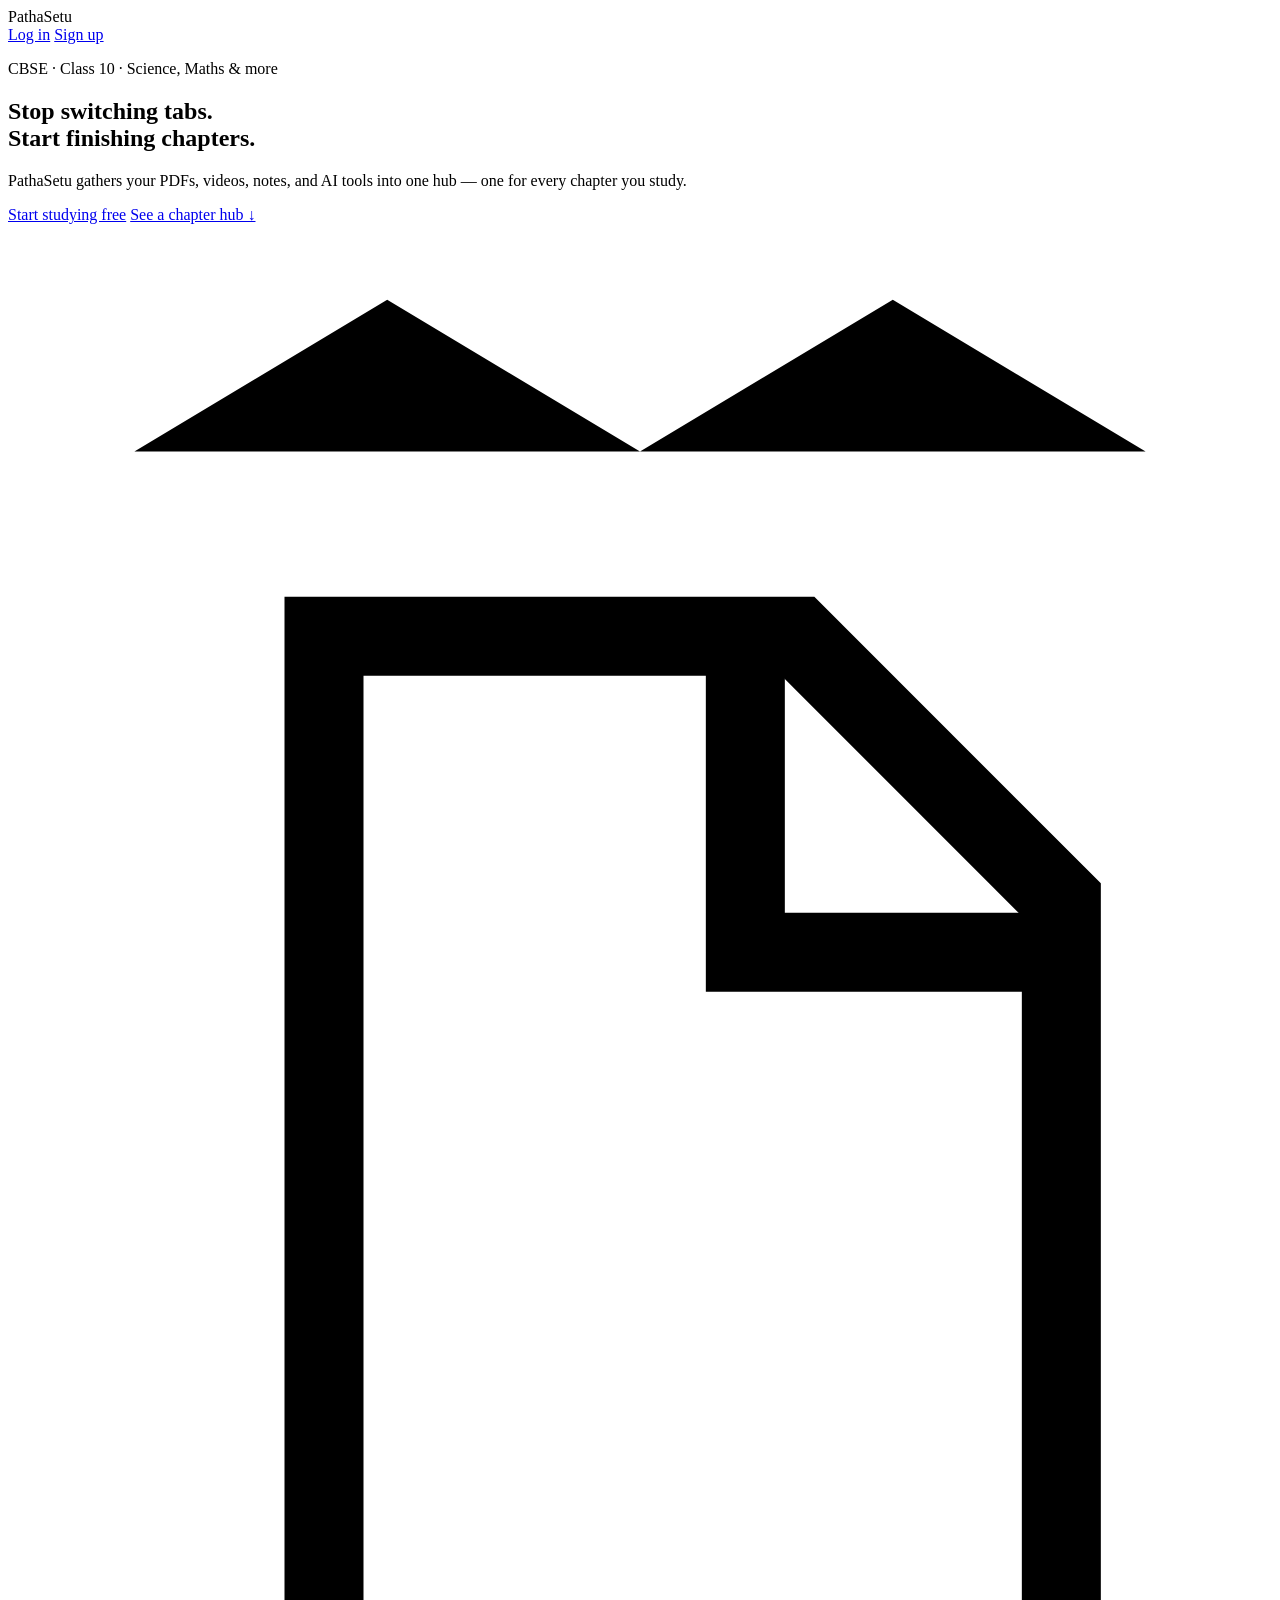
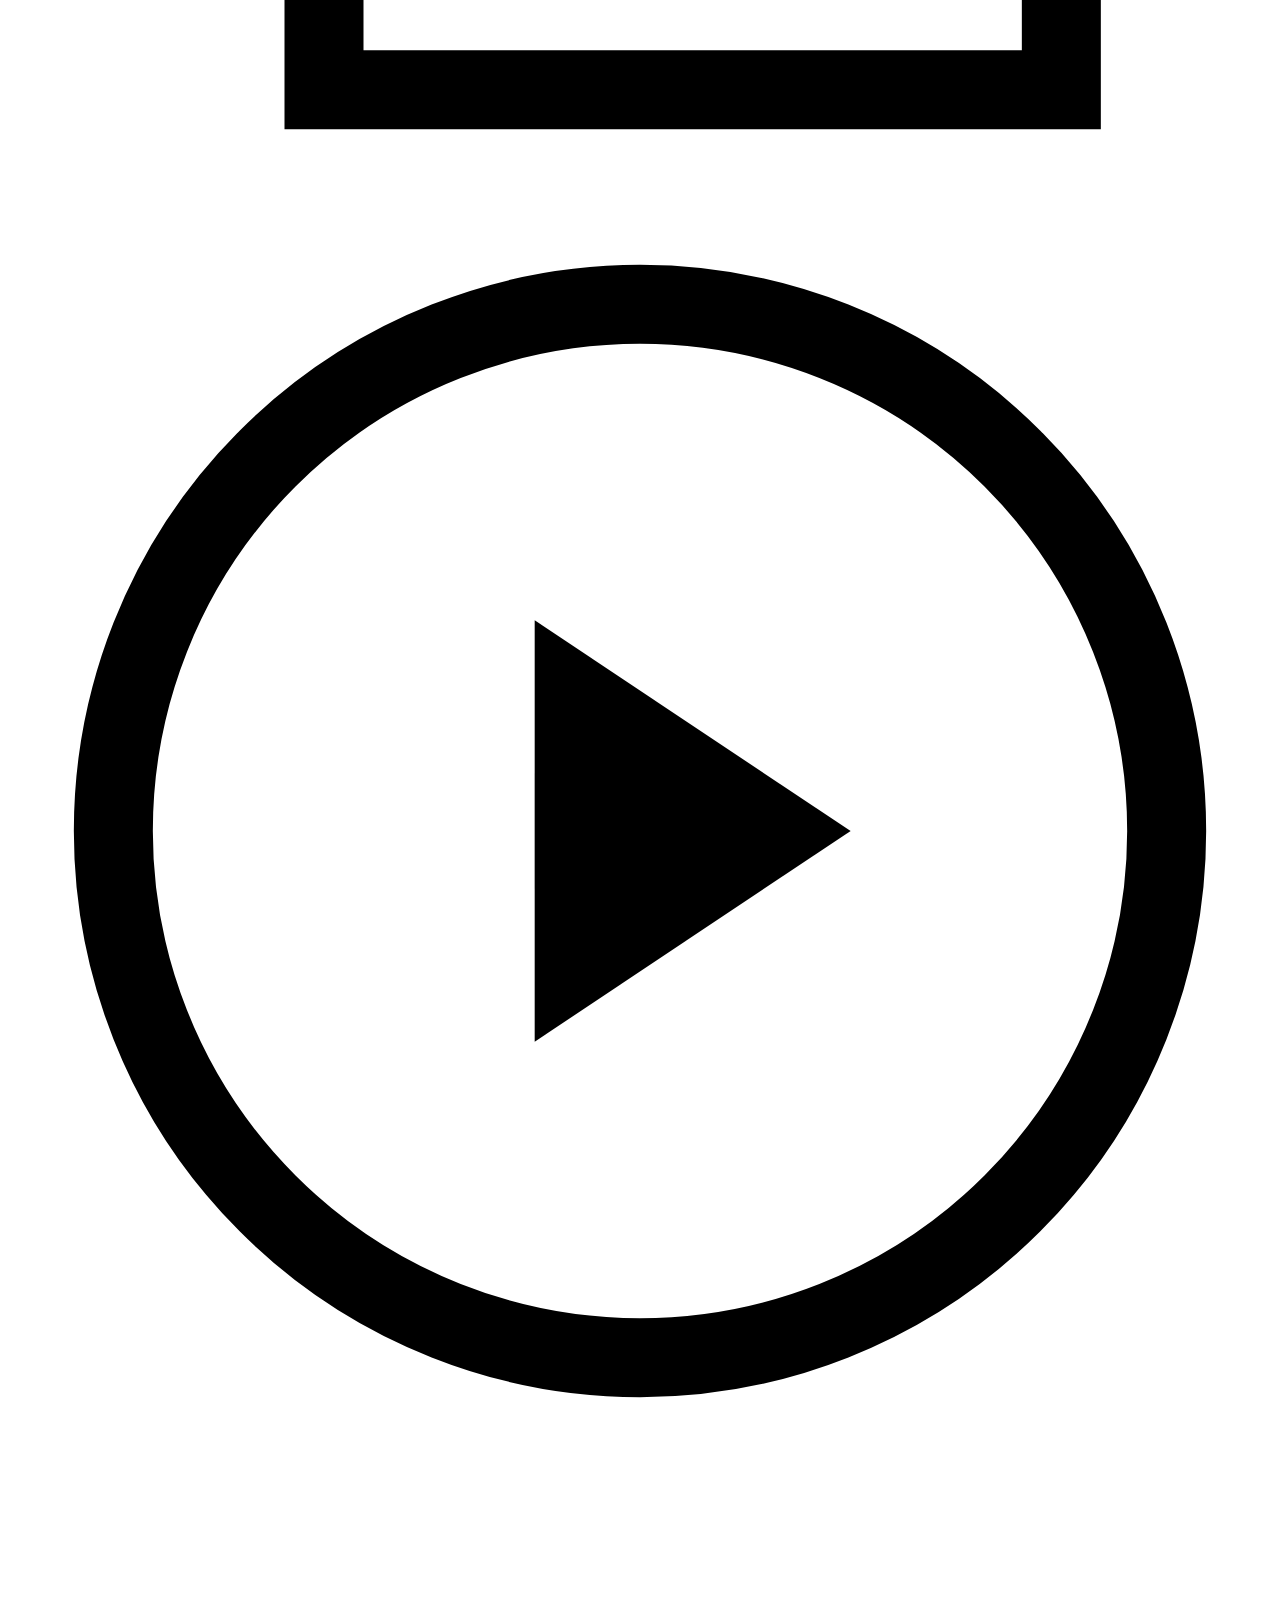
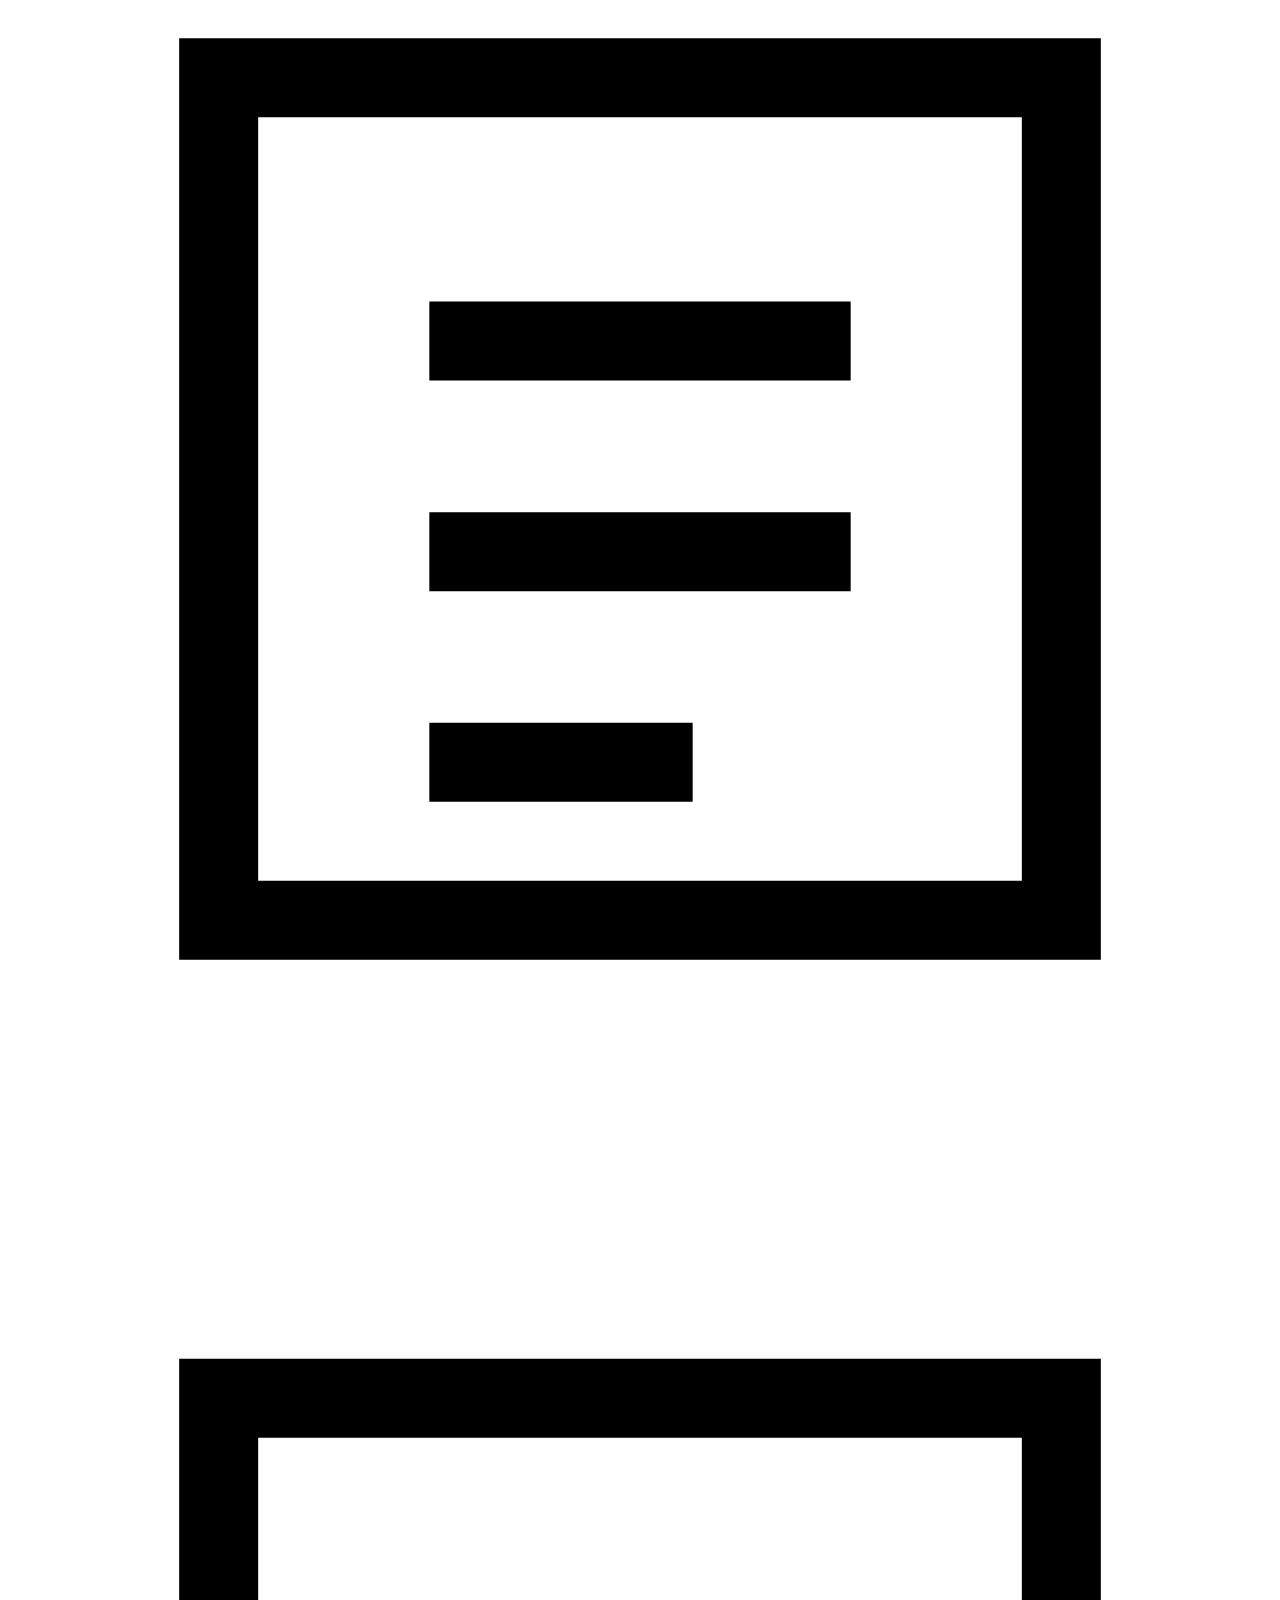
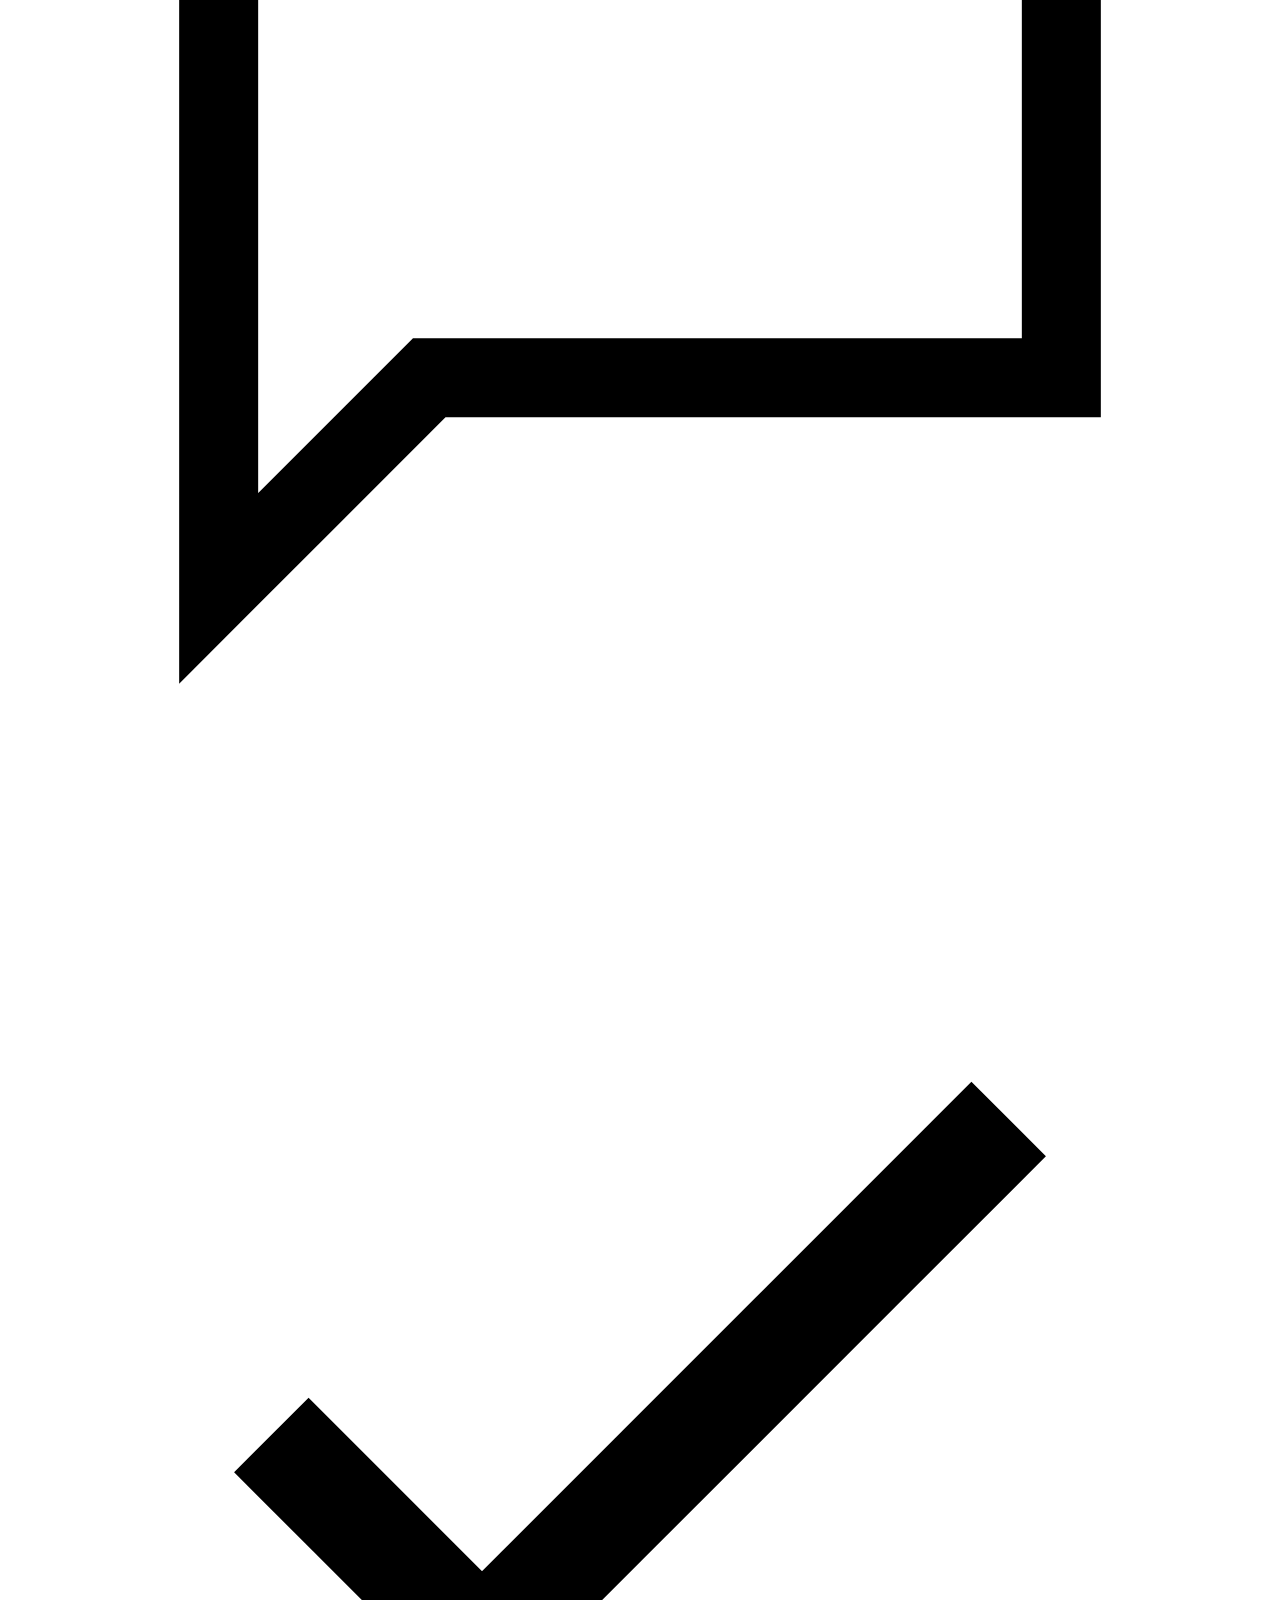
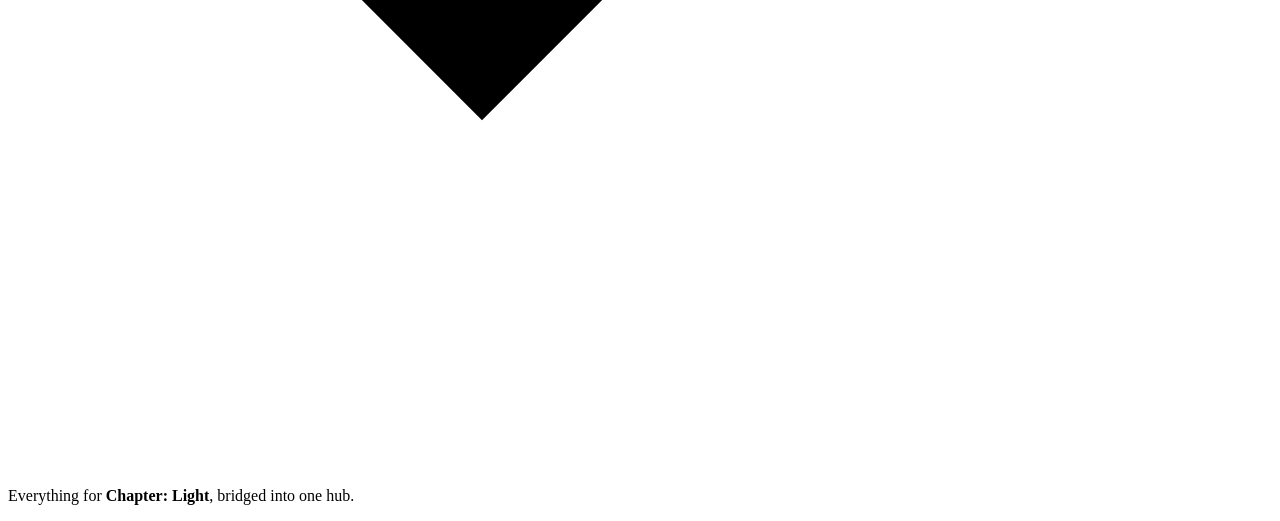
==== commit 45a3d361: "Update index.html" ====
--- a/index.html
+++ b/index.html
@@ -1,695 +1,65 @@
 <!DOCTYPE html>
 <html lang="en">
 <head>
-    <meta charset="UTF-8">
-    <meta name="viewport" content="width=device-width, initial-scale=1.0">
-    <title>PathaSetu - Your Complete Chapter Study Hub</title>
-    <!-- Fonts -->
-    <link href="https://fonts.googleapis.com/css2?family=Plus+Jakarta+Sans:wght@400;500;600;700;800&display=swap" rel="stylesheet">
-    <!-- Tailwind CSS CDN for rapid, clean glassmorphic styling -->
-    <script src="https://cdn.tailwindcss.com"></script>
-    <script>
-        tailwind.config = {
-            theme: {
-                extend: {
-                    colors: {
-                        darkBg: '#0B0F19',
-                        surface: 'rgba(255, 255, 255, 0.03)',
-                        surfaceBorder: 'rgba(255, 255, 255, 0.08)',
-                        primaryPurple: '#7C3AED',
-                        purpleHover: '#6D28D9',
-                        accentGold: '#F59E0B',
-                    },
-                    fontFamily: {
-                        sans: ['Plus Jakarta Sans', 'sans-serif'],
-                    }
-                }
-            }
-        }
-    </script>
-    <style>
-        body {
-            background-color: #0B0F19;
-            color: #F8FAFC;
-        }
-        .glass-card {
-            background: rgba(255, 255, 255, 0.03);
-            backdrop-filter: blur(12px);
-            border: 1px solid rgba(255, 255, 255, 0.08);
-        }
-        .glass-card:hover {
-            border-color: rgba(124, 58, 237, 0.4);
-        }
-        /* Custom Scrollbar */
-        ::-webkit-scrollbar {
-            width: 8px;
-        }
-        ::-webkit-scrollbar-track {
-            background: #0B0F19;
-        }
-        ::-webkit-scrollbar-thumb {
-            background: rgba(255, 255, 255, 0.1);
-            border-radius: 4px;
-        }
-        ::-webkit-scrollbar-thumb:hover {
-            background: rgba(124, 58, 237, 0.5);
-        }
-    </style>
+<meta charset="UTF-8">
+<meta name="viewport" content="width=device-width, initial-scale=1.0">
+<title>PathaSetu — Every chapter, one hub</title>
+
+<link rel="preconnect" href="https://fonts.googleapis.com">
+<link rel="preconnect" href="https://fonts.gstatic.com" crossorigin>
+<link href="https://fonts.googleapis.com/css2?family=Fraunces:opsz,wght@9..144,500;9..144,600&family=Sora:wght@400;500;600;700&display=swap" rel="stylesheet">
+
+<link rel="stylesheet" href="css/base.css">
+<link rel="stylesheet" href="css/pages/landing.css">
 </head>
-<body class="min-h-screen flex flex-col font-sans selection:bg-primaryPurple selection:text-white">
+<body>
 
-    <!-- TOP NAVIGATION BAR -->
-    <header class="sticky top-0 z-50 glass-card border-b border-surfaceBorder px-6 py-4 flex items-center justify-between">
-        <div class="flex items-center space-x-3 cursor-pointer" onclick="switchView('landing')">
-            <div class="w-10 h-10 rounded-xl bg-gradient-to-tr from-primaryPurple to-accentGold flex items-center justify-center text-white font-extrabold text-xl shadow-lg shadow-primaryPurple/30">
-                🌉
-            </div>
-            <span class="text-xl font-bold tracking-tight text-white">Patha<span class="text-primaryPurple">Setu</span></span>
-        </div>
-        
-        <div id="navActions" class="flex items-center space-x-4">
-            <button onclick="switchView('dashboard')" class="text-sm font-medium text-slate-300 hover:text-white transition">Dashboard</button>
-            <button onclick="openAuthModal('login')" class="text-sm font-medium text-slate-300 hover:text-white transition">Log In</button>
-            <button onclick="openAuthModal('signup')" class="bg-primaryPurple hover:bg-purpleHover text-white px-4 py-2 rounded-xl text-sm font-semibold shadow-lg shadow-primaryPurple/25 transition transform active:scale-95">Get Started</button>
-        </div>
-    </header>
+<header class="site-header">
+  <div class="logo">Patha<span>Setu</span></div>
+  <nav class="auth-nav">
+    <a href="login.html" class="btn btn-ghost">Log in</a>
+    <a href="signup.html" class="btn btn-primary">Sign up</a>
+  </nav>
+</header>
 
-    <!-- MAIN APP CONTAINER -->
-    <main class="flex-1 flex flex-col relative overflow-hidden">
+<main>
+  <section class="hero">
+    <p class="eyebrow">CBSE · Class 10 · Science, Maths &amp; more</p>
+    <h1 class="hero-title">Stop switching tabs.<br>Start finishing chapters.</h1>
+    <p class="hero-sub">PathaSetu gathers your PDFs, videos, notes, and AI tools into one hub — one for every chapter you study.</p>
 
-        <!---------------- VIEW 1: LANDING PAGE ---------------->
-        <section id="view-landing" class="flex-1 flex flex-col items-center justify-center px-6 py-16 text-center max-w-5xl mx-auto">
-            <div class="inline-flex items-center space-x-2 px-3.5 py-1.5 rounded-full glass-card text-xs font-semibold text-accentGold mb-6 border border-accentGold/20">
-                <span>✨ CBSE Class 10 V1 Live Now</span>
-            </div>
-            
-            <h1 class="text-4xl md:text-6xl font-extrabold tracking-tight text-white mb-6 leading-tight">
-                Stop juggling tabs. Meet your complete <span class="text-transparent bg-clip-text bg-gradient-to-r from-primaryPurple to-accentGold">chapter study hub.</span>
-            </h1>
-            
-            <p class="text-lg text-slate-400 max-w-2xl mb-10 leading-relaxed">
-                PathaSetu organizes NCERT PDFs, YouTube lectures, personal notes, and AI assistance into a single unified workspace built exactly around your curriculum.
-            </p>
-            
-            <div class="flex flex-col sm:flex-row items-center space-y-4 sm:space-y-0 sm:space-x-4 w-full sm:w-auto">
-                <button onclick="switchView('dashboard')" class="w-full sm:w-auto bg-primaryPurple hover:bg-purpleHover text-white px-8 py-3.5 rounded-xl font-semibold shadow-xl shadow-primaryPurple/30 transition transform active:scale-95">
-                    Explore Dashboard 🚀
-                </button>
-                <button onclick="switchView('chapter')" class="w-full sm:w-auto glass-card hover:bg-white/5 text-slate-300 px-8 py-3.5 rounded-xl font-semibold transition">
-                    View Sample Chapter 📚
-                </button>
-            </div>
-
-            <!-- Feature Grid Preview -->
-            <div class="grid grid-cols-1 md:grid-cols-3 gap-6 mt-20 w-full text-left">
-                <div class="glass-card p-6 rounded-2xl">
-                    <div class="text-2xl mb-3">🗂️</div>
-                    <h3 class="text-white font-bold text-lg mb-2">Chapter-Centric</h3>
-                    <p class="text-slate-400 text-sm">Organized strictly by Board → Class → Subject → Chapter, mirroring your actual textbooks.</p>
-                </div>
-                <div class="glass-card p-6 rounded-2xl">
-                    <div class="text-2xl mb-3">🤖</div>
-                    <h3 class="text-white font-bold text-lg mb-2">AI Study Suite</h3>
-                    <p class="text-slate-400 text-sm">Instant note generation, adaptive quizzes, and a smart chatbot tailored for Class 10.</p>
-                </div>
-                <div class="glass-card p-6 rounded-2xl">
-                    <div class="text-2xl mb-3">🔥</div>
-                    <h3 class="text-white font-bold text-lg mb-2">Spaced Repetition</h3>
-                    <p class="text-slate-400 text-sm">Built-in mistake database and smart review intervals to secure long-term retention.</p>
-                </div>
-            </div>
-        </section>
-
-        <!---------------- VIEW 2: STUDENT DASHBOARD ---------------->
-        <section id="view-dashboard" class="hidden flex-1 max-w-7xl w-full mx-auto p-6 md:p-8 flex flex-col md:flex-row gap-8">
-            <!-- Sidebar Navigation -->
-            <aside class="w-full md:w-64 glass-card p-6 rounded-2xl flex flex-col justify-between shrink-0">
-                <div>
-                    <div class="flex items-center space-x-3 mb-8">
-                        <div class="w-10 h-10 rounded-full bg-primaryPurple flex items-center justify-center font-bold text-white">A</div>
-                        <div>
-                            <h4 class="text-white font-semibold text-sm">Aarush</h4>
-                            <span class="text-xs text-slate-400">CBSE Class 10</span>
-                        </div>
-                    </div>
-                    <nav class="space-y-2">
-                        <a href="#" class="flex items-center space-x-3 px-4 py-3 rounded-xl bg-primaryPurple text-white font-medium text-sm"><span>📊</span><span>Dashboard</span></a>
-                        <a href="#" onclick="switchView('chapter')" class="flex items-center space-x-3 px-4 py-3 rounded-xl text-slate-400 hover:text-white hover:bg-white/5 transition text-sm"><span>📖</span><span>Science Hub</span></a>
-                        <a href="#" class="flex items-center space-x-3 px-4 py-3 rounded-xl text-slate-400 hover:text-white hover:bg-white/5 transition text-sm"><span>📝</span><span>AI Notes</span></a>
-                        <a href="#" class="flex items-center space-x-3 px-4 py-3 rounded-xl text-slate-400 hover:text-white hover:bg-white/5 transition text-sm"><span>🧪</span><span>Adaptive Tests</span></a>
-                    </nav>
-                </div>
-                <div class="pt-6 border-t border-surfaceBorder">
-                    <button onclick="switchView('landing')" class="w-full text-left text-xs font-semibold text-red-400 hover:text-red-300 px-4 py-2">Log Out</button>
-                </div>
-            </aside>
-
-            <!-- Dashboard Main Feed -->
-            <div class="flex-1 space-y-6">
-                <!-- Welcome Banner & Streak -->
-                <div class="glass-card p-6 md:p-8 rounded-2xl flex flex-col md:flex-row justify-between items-start md:items-center relative overflow-hidden">
-                    <div>
-                        <span class="text-xs font-semibold uppercase tracking-wider text-accentGold">Welcome back, Aarush</span>
-                        <h2 class="text-2xl md:text-3xl font-extrabold text-white mt-1">Ready to conquer Science today?</h2>
-                        <p class="text-slate-400 text-sm mt-2">Syllabus completion target: July 1st, 2026.</p>
-                    </div>
-                    <div class="mt-4 md:mt-0 flex items-center space-x-3 bg-surfaceBorder/40 px-4 py-2.5 rounded-xl border border-surfaceBorder">
-                        <span class="text-2xl">🔥</span>
-                        <div>
-                            <div class="text-sm font-bold text-white">5 Day Streak</div>
-                            <span class="text-xs text-slate-400">Keep the momentum going!</span>
-                        </div>
-                    </div>
-                </div>
-
-                <!-- Continue Studying Card -->
-                <div class="glass-card p-6 rounded-2xl border-l-4 border-l-primaryPurple">
-                    <div class="flex justify-between items-center mb-4">
-                        <span class="text-xs font-semibold text-primaryPurple uppercase tracking-wide">Continue Studying</span>
-                        <span class="text-xs text-slate-400">CBSE > Class 10 > Science</span>
-                    </div>
-                    <h3 class="text-xl font-bold text-white mb-2">Light – Reflection and Refraction</h3>
-                    <div class="w-full bg-surfaceBorder rounded-full h-2 mb-4">
-                        <div class="bg-gradient-to-r from-primaryPurple to-accentGold h-2 rounded-full" style="width: 65%"></div>
-                    </div>
-                    <div class="flex justify-between items-center">
-                        <span class="text-xs text-slate-400">65% of chapter resources completed</span>
-                        <button onclick="switchView('chapter')" class="bg-primaryPurple hover:bg-purpleHover text-white px-4 py-2 rounded-xl text-xs font-semibold transition">Open Hub →</button>
-                    </div>
-                </div>
-
-                <!-- Recent Chapters Grid -->
-                <div>
-                    <h3 class="text-white font-bold text-lg mb-4">Quick Access Chapters</h3>
-                    <div class="grid grid-cols-1 sm:grid-cols-2 lg:grid-cols-3 gap-4">
-                        <div onclick="switchView('chapter')" class="glass-card p-5 rounded-xl cursor-pointer hover:border-primaryPurple transition">
-                            <span class="text-xs text-accentGold font-medium">Physics</span>
-                            <h4 class="text-white font-bold mt-1">Electricity</h4>
-                            <span class="text-xs text-slate-400 mt-3 block">5 Resources • 1 AI Note</span>
-                        </div>
-                        <div class="glass-card p-5 rounded-xl cursor-pointer hover:border-primaryPurple transition">
-                            <span class="text-xs text-accentGold font-medium">Biology</span>
-                            <h4 class="text-white font-bold mt-1">Life Processes</h4>
-                            <span class="text-xs text-slate-400 mt-3 block">8 Resources • 2 AI Tests</span>
-                        </div>
-                        <div class="glass-card p-5 rounded-xl cursor-pointer hover:border-primaryPurple transition">
-                            <span class="text-xs text-accentGold font-medium">Chemistry</span>
-                            <h4 class="text-white font-bold mt-1">Carbon and its Compounds</h4>
-                            <span class="text-xs text-slate-400 mt-3 block">4 Resources • NCERT PDF</span>
-                        </div>
-                    </div>
-                </div>
-            </div>
-        </section>
-
-        <!---------------- VIEW 3: CHAPTER STUDY HUB ---------------->
-        <section id="view-chapter" class="hidden flex-1 max-w-7xl w-full mx-auto p-6 flex flex-col space-y-6">
-            <!-- Breadcrumb Navigation -->
-            <div class="flex items-center space-x-2 text-sm text-slate-400">
-                <button onclick="switchView('dashboard')" class="hover:text-white transition">Dashboard</button>
-                <span>/</span>
-                <span>CBSE</span>
-                <span>/</span>
-                <span>Class 10</span>
-                <span>/</span>
-                <span>Science</span>
-                <span>/</span>
-                <span class="text-primaryPurple font-semibold">Light</span>
-            </div>
-
-            <!-- Chapter Header -->
-            <div class="glass-card p-6 rounded-2xl flex flex-col md:flex-row justify-between items-start md:items-center">
-                <div>
-                    <div class="flex items-center space-x-3 mb-1">
-                        <h2 class="text-2xl font-extrabold text-white">Light – Reflection and Refraction</h2>
-                        <span class="bg-accentGold/10 text-accentGold border border-accentGold/20 text-xs px-2.5 py-1 rounded-full font-semibold">Chapter 10</span>
-                    </div>
-                    <p class="text-sm text-slate-400">All your resources, AI notes, and adaptive tests in one synchronized workspace.</p>
-                </div>
-                <div class="mt-4 md:mt-0 flex space-x-3">
-                    <button onclick="triggerAiAction('notes')" class="bg-primaryPurple hover:bg-purpleHover text-white px-4 py-2 rounded-xl text-xs font-semibold transition">⚡ Generate AI Notes</button>
-                    <button onclick="triggerAiAction('test')" class="glass-card hover:bg-white/5 text-slate-200 px-4 py-2 rounded-xl text-xs font-semibold transition">🧪 Take Quiz</button>
-                </div>
-            </div>
-
-            <!-- Workspace Tabs -->
-            <div class="flex space-x-2 border-b border-surfaceBorder pb-3 overflow-x-auto">
-                <button onclick="switchTab('resources')" id="tab-btn-resources" class="px-4 py-2 rounded-xl text-sm font-semibold bg-primaryPurple text-white transition whitespace-nowrap">📚 Resources</button>
-                <button onclick="switchTab('ainotes')" id="tab-btn-ainotes" class="px-4 py-2 rounded-xl text-sm font-semibold text-slate-400 hover:text-white hover:bg-white/5 transition whitespace-nowrap">📝 AI Notes & Summary</button>
-                <button onclick="switchTab('chat')" id="tab-btn-chat" class="px-4 py-2 rounded-xl text-sm font-semibold text-slate-400 hover:text-white hover:bg-white/5 transition whitespace-nowrap">💬 AI Doubt Chat</button>
-                <button onclick="switchTab('revision')" id="tab-btn-revision" class="px-4 py-2 rounded-xl text-sm font-semibold text-slate-400 hover:text-white hover:bg-white/5 transition whitespace-nowrap">🔄 Spaced Repetition</button>
-            </div>
-
-            <!-- Tab Content: Resources -->
-            <div id="tab-resources" class="space-y-4">
-                <div class="grid grid-cols-1 md:grid-cols-2 lg:grid-cols-3 gap-4">
-                    <div class="glass-card p-5 rounded-xl border border-surfaceBorder hover:border-primaryPurple transition">
-                        <div class="flex justify-between items-start mb-3">
-                            <span class="text-2xl">📕</span>
-                            <span class="text-xs bg-red-500/10 text-red-400 px-2 py-0.5 rounded">PDF</span>
-                        </div>
-                        <h4 class="text-white font-bold mb-1">NCERT Textbook Chapter</h4>
-                        <p class="text-xs text-slate-400 mb-4">Official CBSE curriculum text and diagrams.</p>
-                        <a href="#" class="text-xs text-primaryPurple font-semibold hover:underline">Open PDF Reader →</a>
-                    </div>
-                    <div class="glass-card p-5 rounded-xl border border-surfaceBorder hover:border-primaryPurple transition">
-                        <div class="flex justify-between items-start mb-3">
-                            <span class="text-2xl">▶️</span>
-                            <span class="text-xs bg-blue-500/10 text-blue-400 px-2 py-0.5 rounded">YouTube</span>
-                        </div>
-                        <h4 class="text-white font-bold mb-1">Concave & Convex Mirror Ray Diagrams</h4>
-                        <p class="text-xs text-slate-400 mb-4">Curated conceptual video walkthrough.</p>
-                        <a href="#" class="text-xs text-primaryPurple font-semibold hover:underline">Watch Video →</a>
-                    </div>
-                    <div class="glass-card p-5 rounded-xl border border-surfaceBorder hover:border-primaryPurple transition">
-                        <div class="flex justify-between items-start mb-3">
-                            <span class="text-2xl">📓</span>
-                            <span class="text-xs bg-accentGold/10 text-accentGold px-2 py-0.5 rounded">Notes</span>
-                        </div>
-                        <h4 class="text-white font-bold mb-1">My Class Notes</h4>
-                        <p class="text-xs text-slate-400 mb-4">Uploaded personal handwritten scan.</p>
-                        <a href="#" class="text-xs text-primaryPurple font-semibold hover:underline">View Notes →</a>
-                    </div>
-                </div>
-            </div>
-
-            <!-- Tab Content: AI Notes -->
-            <div id="tab-ainotes" class="hidden glass-card p-6 rounded-2xl space-y-4">
-                <h3 class="text-lg font-bold text-white flex items-center space-x-2"><span>⚡</span><span>AI Generated Exam Summary</span></h3>
-                <div class="space-y-3 text-sm text-slate-300">
-                    <p><strong>1. Laws of Reflection:</strong> Angle of incidence equals angle of reflection ($\angle i = \angle r$). The incident ray, normal, and reflected ray all lie in the same plane.</p>
-                    <p><strong>2. Mirror Formula:</strong> $\frac{1}{v} + \frac{1}{u} = \frac{1}{f}$, where $v$ is image distance, $u$ is object distance, and $f$ is focal length.</p>
-                    <p><strong>3. Refractive Index:</strong> $n = \frac{c}{v}$, ratio of speed of light in vacuum to speed of light in the medium.</p>
-                </div>
-            </div>
-
-            <!-- Tab Content: AI Chat -->
-            <div id="tab-chat" class="hidden glass-card p-6 rounded-2xl flex flex-col h-96">
-                <div class="flex-1 overflow-y-auto space-y-3 pr-2 mb-4">
-                    <div class="bg-primaryPurple/20 p-3 rounded-xl max-w-md text-sm text-white">
-                        Hello Aarush! Ask me anything about Light reflection, numericals, or sign conventions.
-                    </div>
-                </div>
-                <div class="flex space-x-2">
-                    <input type="text" placeholder="Ask a doubt about Light..." class="flex-1 bg-surfaceBorder/50 border border-surfaceBorder rounded-xl px-4 py-2.5 text-sm text-white focus:outline-none focus:border-primaryPurple">
-                    <button class="bg-primaryPurple hover:bg-purpleHover text-white px-5 py-2.5 rounded-xl text-sm font-semibold transition">Send</button>
-                </div>
-            </div>
-
-            <!-- Tab Content: Spaced Repetition -->
-            <div id="tab-revision" class="hidden glass-card p-6 rounded-2xl space-y-4">
-                <h3 class="text-lg font-bold text-white flex items-center space-x-2"><span>🔄</span><span>Spaced Repetition & Mistakes</span></h3>
-                <p class="text-sm text-slate-400">Scheduled review based on your previous test errors for this chapter.</p>
-                <div class="bg-surfaceBorder/30 p-4 rounded-xl border border-surfaceBorder flex justify-between items-center">
-                    <div>
-                        <h4 class="text-white font-semibold text-sm">Sign Convention Mistake Review</h4>
-                        <span class="text-xs text-accentGold">Scheduled for review today</span>
-                    </div>
-                    <button class="bg-accentGold hover:bg-amber-600 text-darkBg font-bold px-4 py-2 rounded-xl text-xs transition">Start Review</button>
-                </div>
-            </div>
-        </section>
-
-    </main>
-
-    <!---------------- AUTH MODAL ---------------->
-    <div id="authModal" class="fixed inset-0 bg-black/70 backdrop-blur-sm hidden items-center justify-center z-50 px-4">
-        <div class="glass-card p-8 rounded-2xl max-w-md w-full relative border border-surfaceBorder">
-            <button onclick="closeAuthModal()" class="absolute top-4 right-4 text-slate-400 hover:text-white text-lg">✕</button>
-            <h3 id="authModalTitle" class="text-2xl font-bold text-white mb-2">Welcome Back</h3>
-            <p class="text-xs text-slate-400 mb-6">Log in to sync your study streaks and chapter progress.</p>
-            
-            <div class="space-y-4">
-                <div>
-                    <label class="block text-xs font-semibold text-slate-300 mb-1">Email Address</label>
-                    <input type="email" placeholder="aarush@pathasetu.app" class="w-full bg-surfaceBorder/40 border border-surfaceBorder rounded-xl px-4 py-2.5 text-sm text-white focus:outline-none focus:border-primaryPurple">
-                </div>
-                <div>
-                    <label class="block text-xs font-semibold text-slate-300 mb-1">Password</label>
-                    <input type="password" placeholder="••••••••" class="w-full bg-surfaceBorder/40 border border-surfaceBorder rounded-xl px-4 py-2.5 text-sm text-white focus:outline-none focus:border-primaryPurple">
-                </div>
-                <button onclick="handleAuthSubmit()" class="w-full bg-primaryPurple hover:bg-purpleHover text-white py-3 rounded-xl font-semibold shadow-lg shadow-primaryPurple/30 transition">Continue</button>
-            </div>
-        </div>
+    <div class="hero-cta">
+      <a href="signup.html" class="btn btn-primary btn-lg">Start studying free</a>
+      <a href="#bridge-scene" class="btn btn-ghost btn-lg">See a chapter hub ↓</a>
     </div>
 
-    <!-- JAVASCRIPT LOGIC -->
-    <script>
-        function switchView(viewName) {
-            document.getElementById('view-landing').classList.add('hidden');
-            document.getElementById('view-dashboard').classList.add('hidden');
-            document.getElementById('view-chapter').classList.add('hidden');
+    <div class="bridge-scene" id="bridge-scene">
+      <svg class="bridge-lines" viewBox="0 0 500 120" preserveAspectRatio="none">
+        <polyline class="truss" points="50,90 150,30 250,90 350,30 450,90" />
+        <line class="deck" x1="50" y1="90" x2="450" y2="90" />
+      </svg>
 
-            document.getElementById('view-' + viewName).classList.remove('hidden');
-            window.scrollTo(0, 0);
-        }
+      <div class="chip" data-label="PDF" style="--x:1">
+        <svg viewBox="0 0 24 24"><path d="M6 2h9l5 5v15H6z" fill="none" stroke="currentColor" stroke-width="1.5"/><path d="M14 2v6h6" fill="none" stroke="currentColor" stroke-width="1.5"/></svg>
+      </div>
+      <div class="chip" data-label="Video" style="--x:2">
+        <svg viewBox="0 0 24 24"><circle cx="12" cy="12" r="10" fill="none" stroke="currentColor" stroke-width="1.5"/><path d="M10 8l6 4-6 4z" fill="currentColor" stroke="none"/></svg>
+      </div>
+      <div class="chip" data-label="Notes" style="--x:3">
+        <svg viewBox="0 0 24 24"><path d="M4 4h16v16H4z" fill="none" stroke="currentColor" stroke-width="1.5"/><path d="M8 9h8M8 13h8M8 17h5" stroke="currentColor" stroke-width="1.5"/></svg>
+      </div>
+      <div class="chip" data-label="AI Chat" style="--x:4">
+        <svg viewBox="0 0 24 24"><path d="M4 5h16v11H8l-4 4z" fill="none" stroke="currentColor" stroke-width="1.5"/></svg>
+      </div>
+      <div class="chip" data-label="Test" style="--x:5">
+        <svg viewBox="0 0 24 24"><path d="M5 12l4 4 10-10" fill="none" stroke="currentColor" stroke-width="2"/></svg>
+      </div>
+    </div>
 
-        function switchTab(tabName) {
-            const tabs = ['resources', 'ainotes', 'chat', 'revision'];
-            tabs.forEach(t => {
-                document.getElementById('tab-' + t).classList.add('hidden');
-                document.getElementById('tab-btn-' + t).classList.remove('bg-primaryPurple', 'text-white');
-                document.getElementById('tab-btn-' + t).classList.add('text-slate-400', 'hover:text-white', 'hover:bg-white/5');
-            });
+    <p class="scene-caption">Everything for <strong>Chapter: Light</strong>, bridged into one hub.</p>
+  </section>
+</main>
 
-            document.getElementById('tab-' + tabName).classList.remove('hidden');
-            document.getElementById('tab-btn-' + tabName).classList.remove('text-slate-400', 'hover:text-white', 'hover:bg-white/5');
-            document.getElementById('tab-btn-' + tabName).classList.add('bg-primaryPurple', 'text-white');
-        }
-
-        function openAuthModal(mode) {
-            const modal = document.getElementById('authModal');
-            const title = document.getElementById('authModalTitle');
-            title.innerText = mode === 'signup' ? 'Create Your Account' : 'Welcome Back';
-            modal.classList.remove('hidden');
-            modal.classList.add('flex');
-        }
-
-        function closeAuthModal() {
-            const modal = document.getElementById('authModal');
-            modal.classList.add('hidden');
-            modal.classList.remove('flex');
-        }
-
-        function handleAuthSubmit() {
-            closeAuthModal();
-            switchView('dashboard');
-        }
-
-        function triggerAiAction(action) {
-            if(action === 'notes') {
-                switchTab('ainotes');
-            } else if(action === 'test') {
-                alert('Adaptive Test Generator initialized for Chapter: Light (CBSE Class 10 Science)');
-            }
-        }
-    </script>
+<script src="js/hero.js"></script>
 </body>
 </html>
-                <button class="btn btn-secondary">
-                    Log In
-                </button>
-
-                <button class="btn btn-primary">
-                    Sign Up
-                </button>
-
-            </nav>
-
-        </div>
-
-    </header>
-
-
-
-    <!-- ===================== HERO ===================== -->
-
-    <main>
-
-        <section class="hero">
-
-            <div class="container hero-content">
-
-                <div class="hero-text">
-
-                   <h1>
-    Study Smarter.<br>
-    <span class="hero-highlight">Score Better.</span>
-</h1>
-                    <p class="mt-2">
-
-                        Organize notes, PDFs, YouTube videos,
-                        websites and study plans into one
-                        intelligent workspace.
-
-                    </p>
-
-                    <div class="mt-3 flex gap-sm">
-
-                        <button class="btn btn-primary">
-
-                            Start Studying
-
-                        </button>
-
-                        <button class="btn btn-secondary">
-
-                            Learn More
-
-                        </button>
-
-                    </div>
-
-                </div>
-
-                <div class="hero-image">
-
-                    <img src="assets/images/hero-mockup.png"
-                        alt="PathaSetu Dashboard">
-
-                </div>
-
-            </div>
-
-        </section>
-
-
-
-        <!-- ================= FEATURES ================= -->
-
-        <section class="section" id="features">
-
-            <div class="container">
-
-                <div class="text-center mb-3">
-
-                    <h2>
-
-                        Why PathaSetu?
-
-                    </h2>
-
-                    <p>
-
-                        Everything you need to study,
-                        organized chapter by chapter.
-
-                    </p>
-
-                </div>
-
-                <div class="grid-3">
-
-                    <div class="feature-card">
-
-                        <div class="feature-icon">
-
-                            📚
-
-                        </div>
-
-                        <h3>
-
-                            Organize Resources
-
-                        </h3>
-
-                        <p>
-
-                            Keep notes, PDFs,
-                            YouTube videos and
-                            websites together.
-
-                        </p>
-
-                    </div>
-
-                    <div class="feature-card">
-
-                        <div class="feature-icon">
-
-                            🧠
-
-                        </div>
-
-                        <h3>
-
-                            AI Learning
-
-                        </h3>
-
-                        <p>
-
-                            AI Notes, AI Chat,
-                            AI Tests and more.
-
-                        </p>
-
-                    </div>
-
-                    <div class="feature-card">
-
-                        <div class="feature-icon">
-
-                            📅
-
-                        </div>
-
-                        <h3>
-
-                            Smart Planning
-
-                        </h3>
-
-                        <p>
-
-                            Personalized study plans
-                            based on your exams.
-
-                        </p>
-
-                    </div>
-
-                </div>
-
-            </div>
-
-        </section>
-
-
-
-        <!-- ================= HOW IT WORKS ================= -->
-
-        <section class="section">
-
-            <div class="container">
-
-                <div class="text-center mb-3">
-
-                    <h2>
-
-                        Start in 4 Simple Steps
-
-                    </h2>
-
-                </div>
-
-                <div class="grid-4">
-
-                    <div class="card cta-card text-center">
-
-                        <h2>1️⃣</h2>
-
-                        <h3>Create Account</h3>
-
-                    </div>
-
-                    <div class="card text-center">
-
-                        <h2>2️⃣</h2>
-
-                        <h3>Add Resources</h3>
-
-                    </div>
-
-                    <div class="card text-center">
-
-                        <h2>3️⃣</h2>
-
-                        <h3>Organize Chapters</h3>
-
-                    </div>
-
-                    <div class="card text-center">
-
-                        <h2>4️⃣</h2>
-
-                        <h3>Study Smarter</h3>
-
-                    </div>
-
-                </div>
-
-            </div>
-
-        </section>
-
-
-
-        <!-- ================= CTA ================= -->
-
-        <section class="section">
-
-            <div class="container">
-
-                <div class="card text-center">
-
-                    <h2>
-
-                        Ready to Study Smarter?
-
-                    </h2>
-
-                    <p>
-
-                        Join PathaSetu and make every chapter
-                        your strongest chapter.
-
-                    </p>
-
-                    <button class="btn btn-primary mt-2">
-
-                        Start Studying
-
-                    </button>
-
-                </div>
-
-            </div>
-
-        </section>
-
-    </main>
-
-
-
-    <!-- ================= FOOTER ================= -->
-
-    <footer class="footer">
-
-        <div class="footer-content">
-
-            <div>
-
-                <h3>
-
-                    PathaSetu
-
-                </h3>
-
-                <p>
-
-                    One Home for Every Study Resource.
-
-                </p>
-
-            </div>
-
-            <div class="footer-links">
-
-                <a href="#">About</a>
-                <a href="#">Contact</a>
-                <a href="#">Privacy</a>
-                <a href="#">GitHub</a>
-
-            </div>
-
-        </div>
-
-    </footer>
-
-    <script src="assets/js/index.js"></script>
-
-</body>
-
-</html>
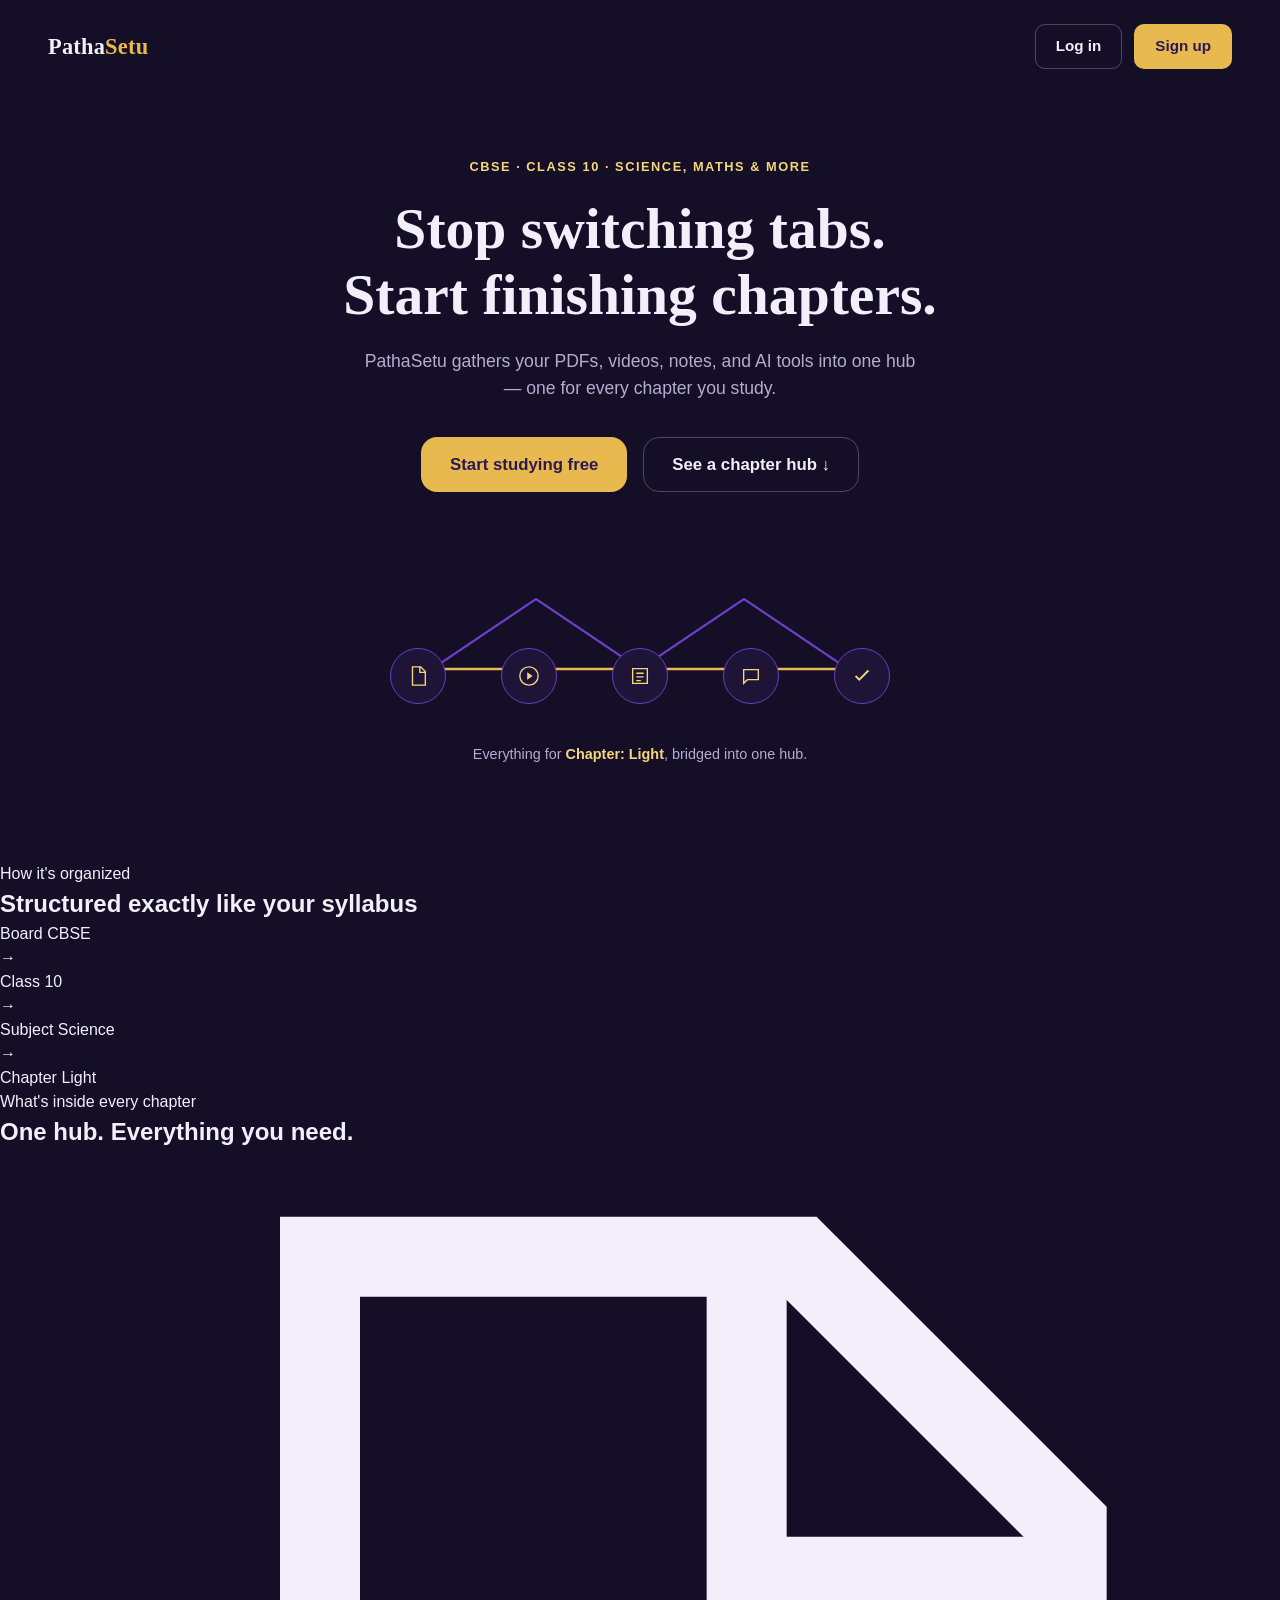
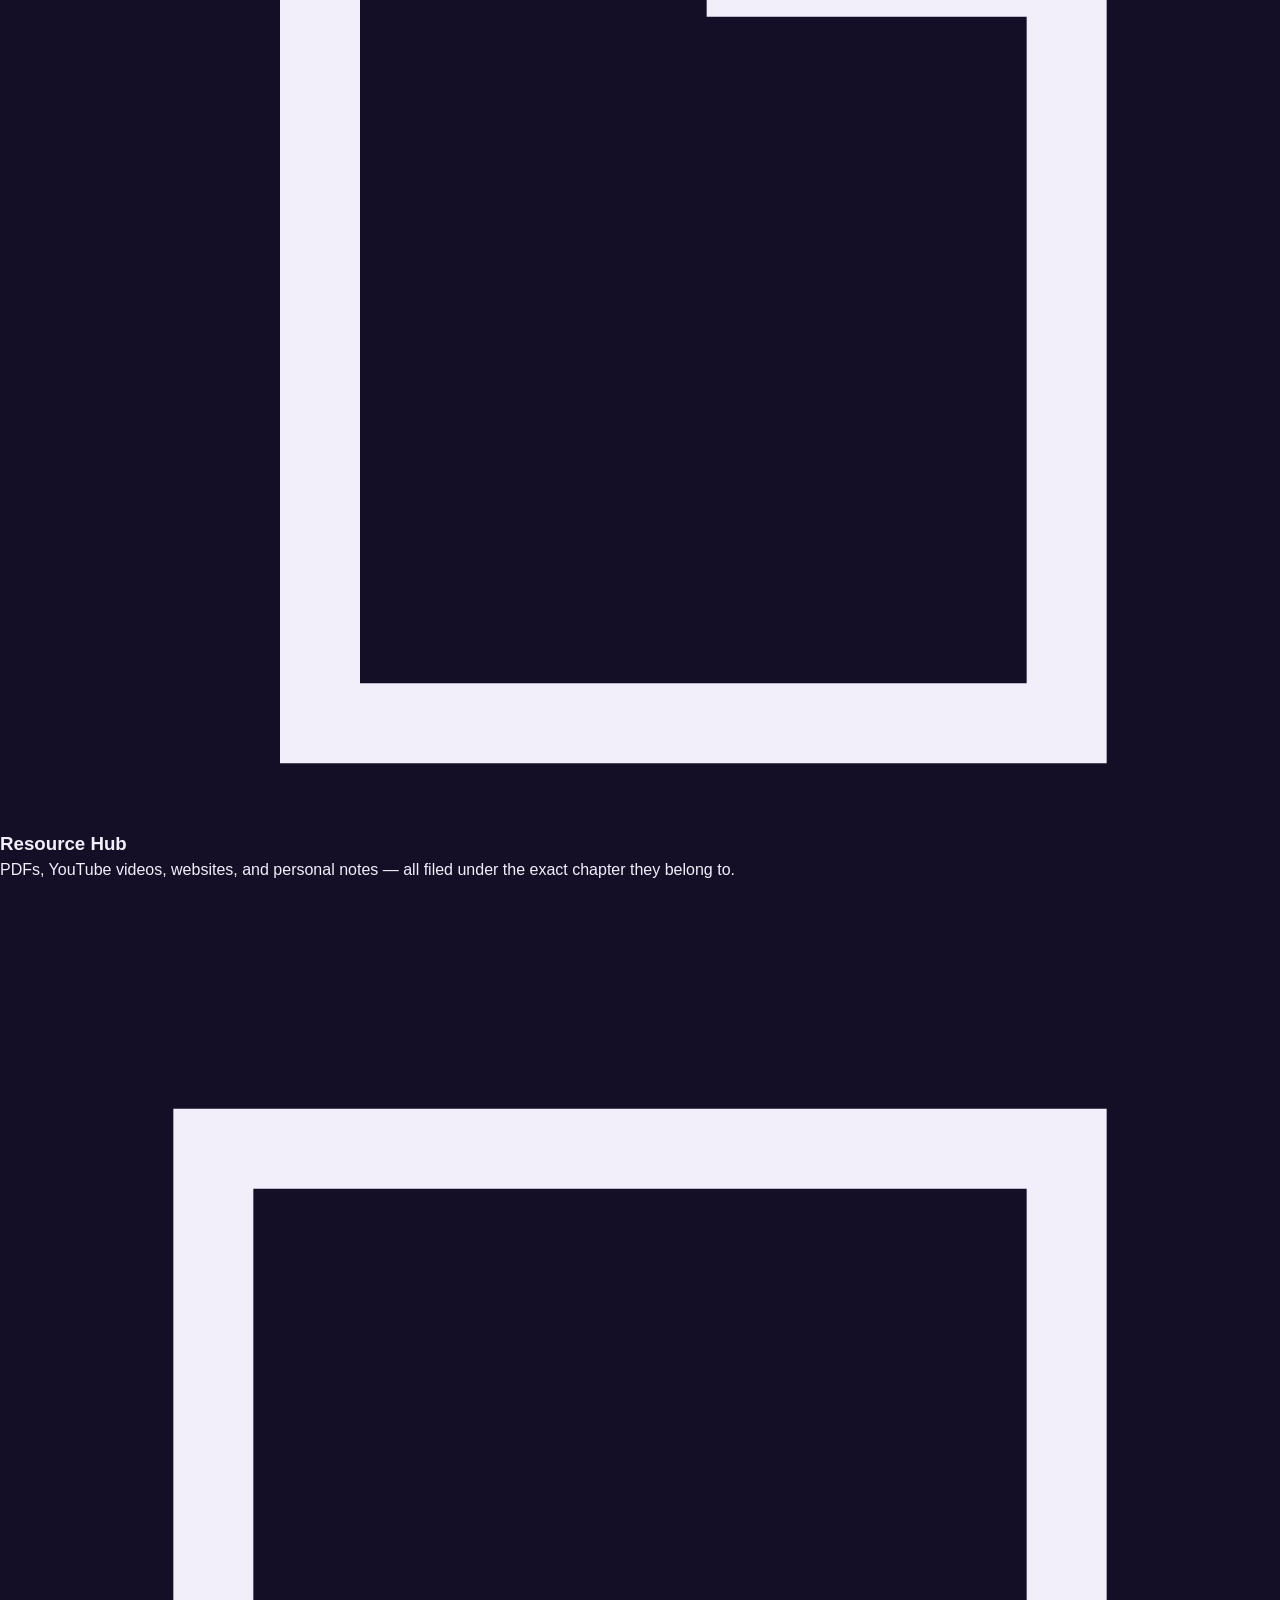
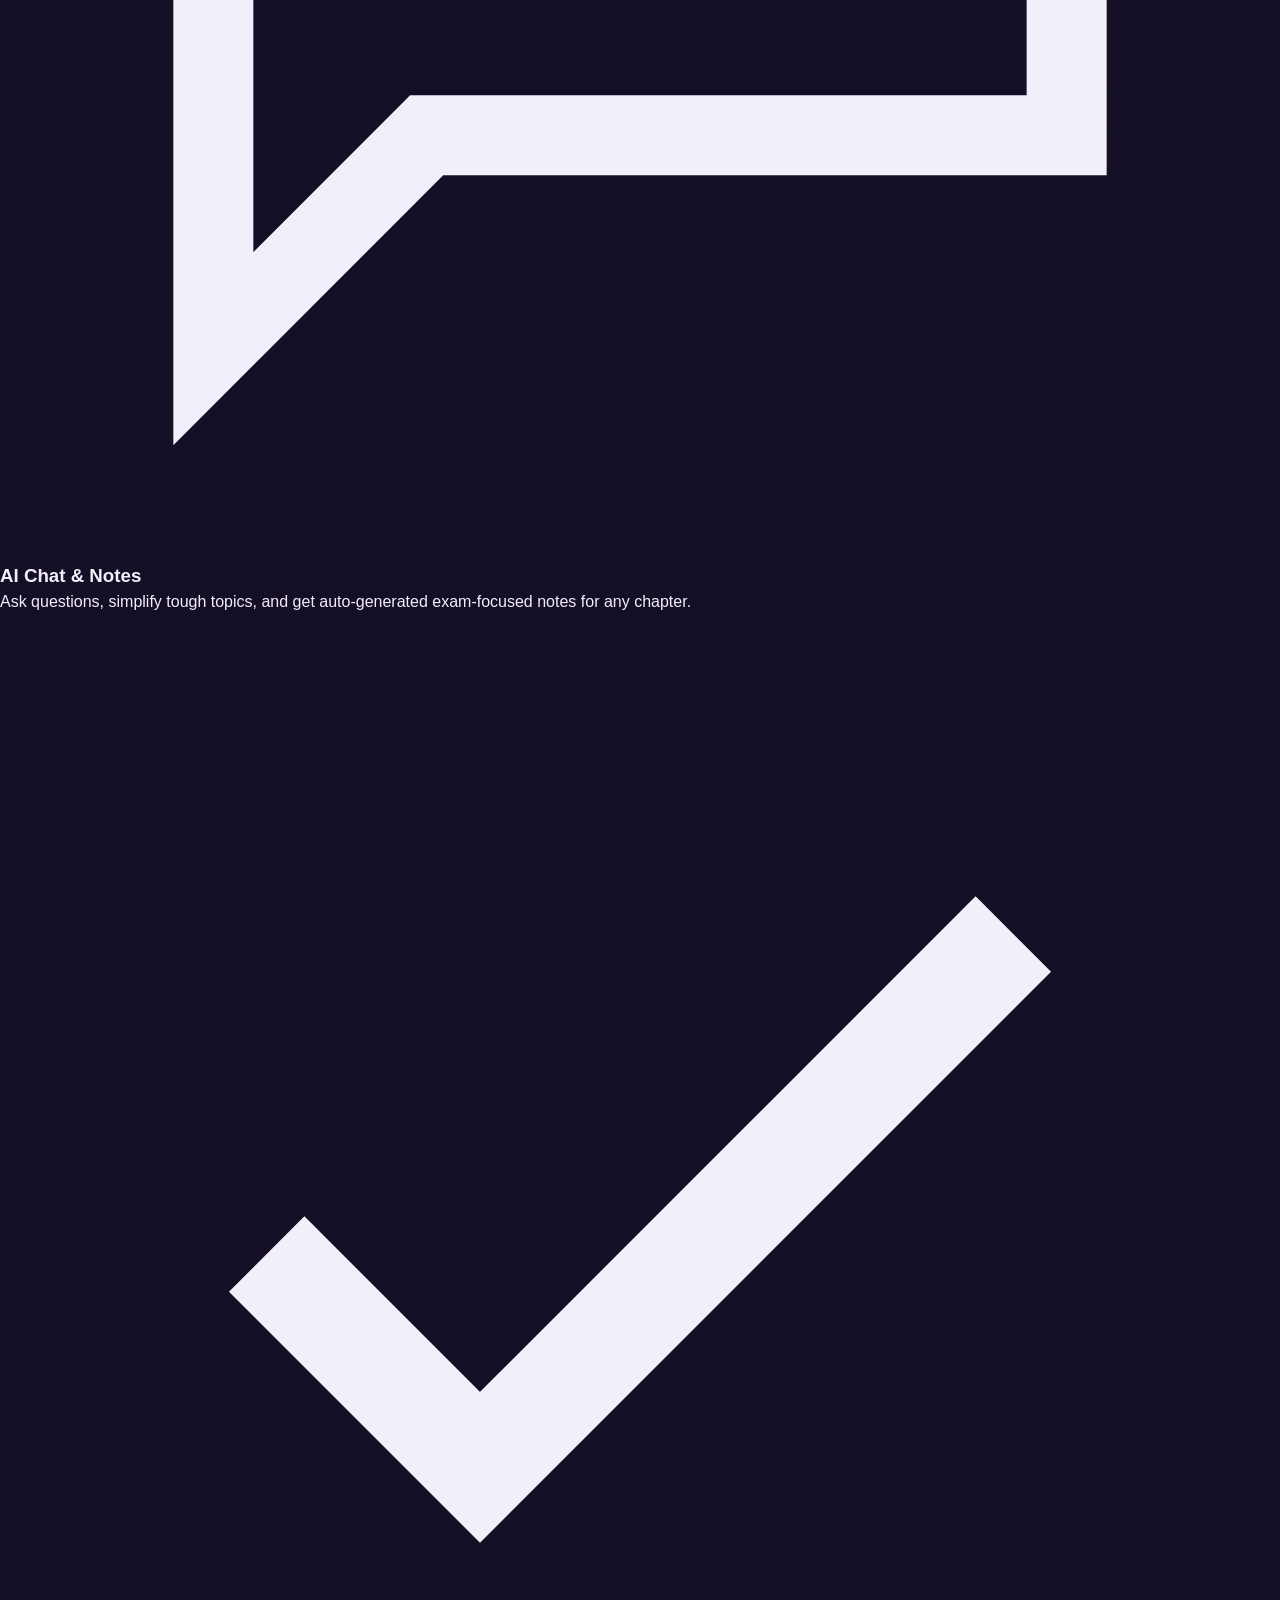
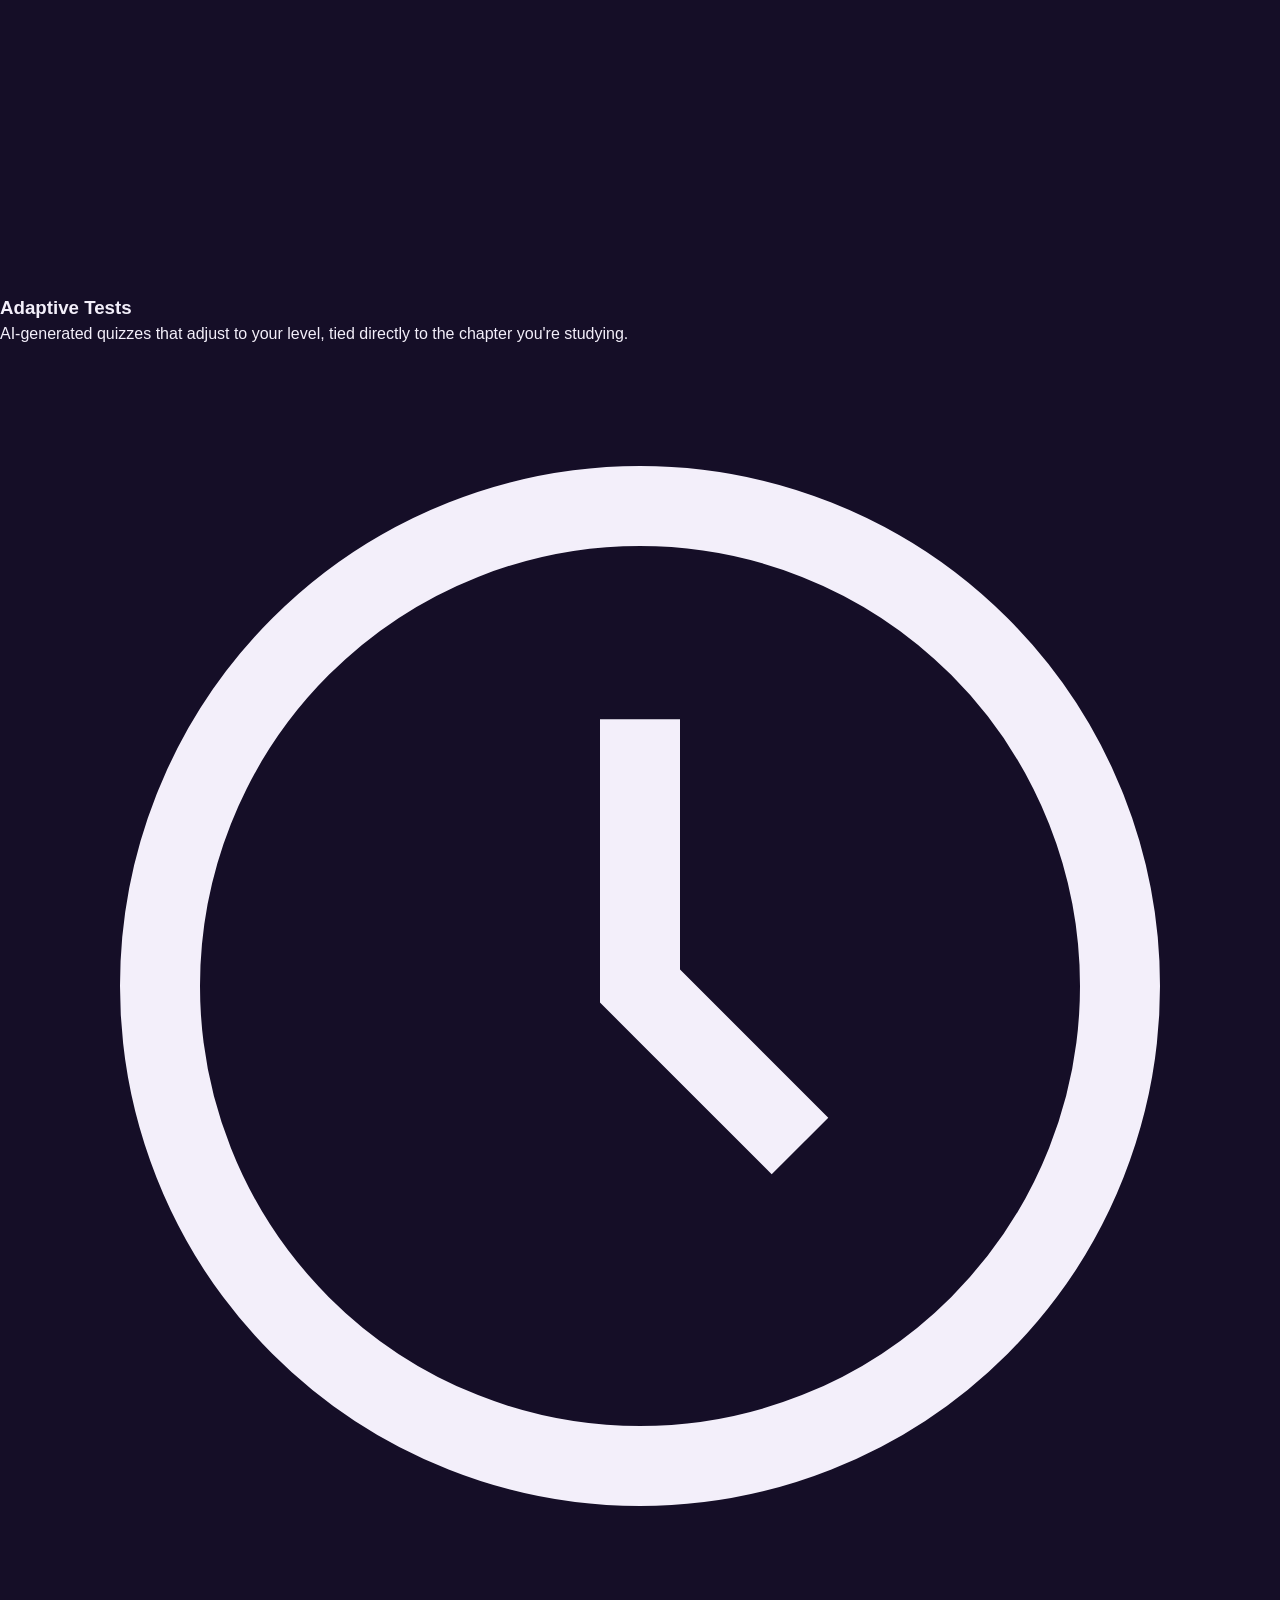
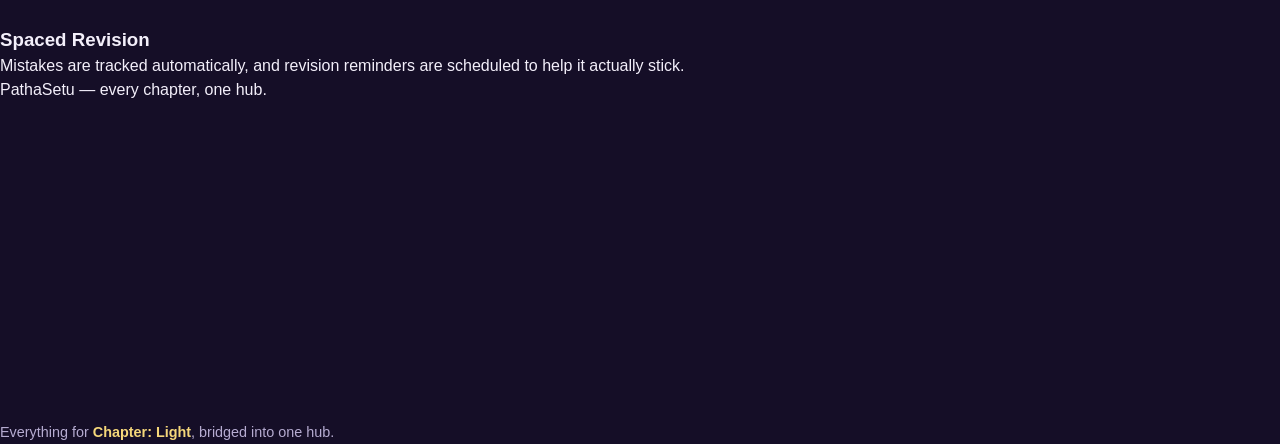
==== commit b0f47aa3: "Update index.html" ====
--- a/index.html
+++ b/index.html
@@ -58,6 +58,104 @@
 
     <p class="scene-caption">Everything for <strong>Chapter: Light</strong>, bridged into one hub.</p>
   </section>
+
+  <section class="structure">
+    <p class="section-eyebrow">How it's organized</p>
+    <h2 class="section-title">Structured exactly like your syllabus</h2>
+
+    <div class="structure-path">
+      <div class="structure-node">
+        <span class="node-label">Board</span>
+        <span class="node-value">CBSE</span>
+      </div>
+      <span class="node-arrow">→</span>
+      <div class="structure-node">
+        <span class="node-label">Class</span>
+        <span class="node-value">10</span>
+      </div>
+      <span class="node-arrow">→</span>
+      <div class="structure-node">
+        <span class="node-label">Subject</span>
+        <span class="node-value">Science</span>
+      </div>
+      <span class="node-arrow">→</span>
+      <div class="structure-node structure-node-final">
+        <span class="node-label">Chapter</span>
+        <span class="node-value">Light</span>
+      </div>
+    </div>
+  </section>
+
+  <section class="features">
+    <p class="section-eyebrow">What's inside every chapter</p>
+    <h2 class="section-title">One hub. Everything you need.</h2>
+
+    <div class="feature-grid">
+      <article class="feature-card">
+        <div class="feature-icon">
+          <svg viewBox="0 0 24 24"><path d="M6 2h9l5 5v15H6z" fill="none" stroke="currentColor" stroke-width="1.5"/><path d="M14 2v6h6" fill="none" stroke="currentColor" stroke-width="1.5"/></svg>
+        </div>
+        <h3>Resource Hub</h3>
+        <p>PDFs, YouTube videos, websites, and personal notes — all filed under the exact chapter they belong to.</p>
+      </article>
+
+      <article class="feature-card">
+        <div class="feature-icon">
+          <svg viewBox="0 0 24 24"><path d="M4 5h16v11H8l-4 4z" fill="none" stroke="currentColor" stroke-width="1.5"/></svg>
+        </div>
+        <h3>AI Chat &amp; Notes</h3>
+        <p>Ask questions, simplify tough topics, and get auto-generated exam-focused notes for any chapter.</p>
+      </article>
+
+      <article class="feature-card">
+        <div class="feature-icon">
+          <svg viewBox="0 0 24 24"><path d="M5 12l4 4 10-10" fill="none" stroke="currentColor" stroke-width="2"/></svg>
+        </div>
+        <h3>Adaptive Tests</h3>
+        <p>AI-generated quizzes that adjust to your level, tied directly to the chapter you're studying.</p>
+      </article>
+
+      <article class="feature-card">
+        <div class="feature-icon">
+          <svg viewBox="0 0 24 24"><circle cx="12" cy="12" r="9" fill="none" stroke="currentColor" stroke-width="1.5"/><path d="M12 7v5l3 3" fill="none" stroke="currentColor" stroke-width="1.5"/></svg>
+        </div>
+        <h3>Spaced Revision</h3>
+        <p>Mistakes are tracked automatically, and revision reminders are scheduled to help it actually stick.</p>
+      </article>
+    </div>
+  </section>
+</main>
+
+<footer class="site-footer">
+  <p>Patha<span>Setu</span> — every chapter, one hub.</p>
+</footer>
+
+<script src="js/hero.js"></script>
+</body>
+</html>      <svg class="bridge-lines" viewBox="0 0 500 120" preserveAspectRatio="none">
+        <polyline class="truss" points="50,90 150,30 250,90 350,30 450,90" />
+        <line class="deck" x1="50" y1="90" x2="450" y2="90" />
+      </svg>
+
+      <div class="chip" data-label="PDF" style="--x:1">
+        <svg viewBox="0 0 24 24"><path d="M6 2h9l5 5v15H6z" fill="none" stroke="currentColor" stroke-width="1.5"/><path d="M14 2v6h6" fill="none" stroke="currentColor" stroke-width="1.5"/></svg>
+      </div>
+      <div class="chip" data-label="Video" style="--x:2">
+        <svg viewBox="0 0 24 24"><circle cx="12" cy="12" r="10" fill="none" stroke="currentColor" stroke-width="1.5"/><path d="M10 8l6 4-6 4z" fill="currentColor" stroke="none"/></svg>
+      </div>
+      <div class="chip" data-label="Notes" style="--x:3">
+        <svg viewBox="0 0 24 24"><path d="M4 4h16v16H4z" fill="none" stroke="currentColor" stroke-width="1.5"/><path d="M8 9h8M8 13h8M8 17h5" stroke="currentColor" stroke-width="1.5"/></svg>
+      </div>
+      <div class="chip" data-label="AI Chat" style="--x:4">
+        <svg viewBox="0 0 24 24"><path d="M4 5h16v11H8l-4 4z" fill="none" stroke="currentColor" stroke-width="1.5"/></svg>
+      </div>
+      <div class="chip" data-label="Test" style="--x:5">
+        <svg viewBox="0 0 24 24"><path d="M5 12l4 4 10-10" fill="none" stroke="currentColor" stroke-width="2"/></svg>
+      </div>
+    </div>
+
+    <p class="scene-caption">Everything for <strong>Chapter: Light</strong>, bridged into one hub.</p>
+  </section>
 </main>
 
 <script src="js/hero.js"></script>
--- a/css/base.css
+++ b/css/base.css
@@ -0,0 +1,105 @@
+:root {
+  --color-bg: #150E27;
+  --color-bg-soft: #1E1438;
+  --color-purple: #6C3FC5;
+  --color-purple-deep: #2E1854;
+  --color-gold: #E8B94F;
+  --color-gold-bright: #F5D77A;
+  --color-text: #F3EFFA;
+  --color-text-muted: #B6ACD1;
+
+  --font-display: "Fraunces", serif;
+  --font-body: "Sora", sans-serif;
+
+  --radius-sm: 10px;
+  --radius-md: 16px;
+  --radius-lg: 24px;
+}
+
+* {
+  box-sizing: border-box;
+  margin: 0;
+  padding: 0;
+}
+
+html {
+  scroll-behavior: smooth;
+}
+
+body {
+  background: var(--color-bg);
+  color: var(--color-text);
+  font-family: var(--font-body);
+  line-height: 1.5;
+  min-height: 100vh;
+}
+
+a {
+  color: inherit;
+  text-decoration: none;
+}
+
+img, svg {
+  display: block;
+  max-width: 100%;
+}
+
+/* Buttons */
+.btn {
+  display: inline-flex;
+  align-items: center;
+  justify-content: center;
+  gap: 8px;
+  padding: 10px 20px;
+  border-radius: var(--radius-sm);
+  font-family: var(--font-body);
+  font-weight: 600;
+  font-size: 0.95rem;
+  border: 1px solid transparent;
+  cursor: pointer;
+  transition: transform 0.15s ease, background 0.2s ease, border-color 0.2s ease;
+}
+
+.btn:hover {
+  transform: translateY(-2px);
+}
+
+.btn:focus-visible {
+  outline: 2px solid var(--color-gold-bright);
+  outline-offset: 2px;
+}
+
+.btn-primary {
+  background: var(--color-gold);
+  color: var(--color-purple-deep);
+}
+
+.btn-primary:hover {
+  background: var(--color-gold-bright);
+}
+
+.btn-ghost {
+  background: transparent;
+  border-color: rgba(243, 239, 250, 0.25);
+  color: var(--color-text);
+}
+
+.btn-ghost:hover {
+  border-color: var(--color-gold);
+  color: var(--color-gold-bright);
+}
+
+.btn-lg {
+  padding: 14px 28px;
+  font-size: 1.05rem;
+  border-radius: var(--radius-md);
+}
+
+@media (prefers-reduced-motion: reduce) {
+  * {
+    animation-duration: 0.001ms !important;
+    animation-iteration-count: 1 !important;
+    transition-duration: 0.001ms !important;
+    scroll-behavior: auto !important;
+  }
+}
--- a/css/pages/landing.css
+++ b/css/pages/landing.css
@@ -0,0 +1,187 @@
+/* Header */
+.site-header {
+  display: flex;
+  align-items: center;
+  justify-content: space-between;
+  padding: 24px 48px;
+}
+
+.logo {
+  font-family: var(--font-display);
+  font-size: 1.4rem;
+  font-weight: 600;
+  letter-spacing: 0.01em;
+}
+
+.logo span {
+  color: var(--color-gold);
+}
+
+.auth-nav {
+  display: flex;
+  gap: 12px;
+}
+
+/* Hero */
+.hero {
+  max-width: 860px;
+  margin: 0 auto;
+  padding: 64px 24px 96px;
+  text-align: center;
+}
+
+.eyebrow {
+  font-family: var(--font-body);
+  font-size: 0.8rem;
+  font-weight: 600;
+  letter-spacing: 0.12em;
+  text-transform: uppercase;
+  color: var(--color-gold-bright);
+  margin-bottom: 20px;
+}
+
+.hero-title {
+  font-family: var(--font-display);
+  font-size: clamp(2.2rem, 5vw, 3.6rem);
+  font-weight: 600;
+  line-height: 1.15;
+  color: var(--color-text);
+  margin-bottom: 20px;
+}
+
+.hero-sub {
+  font-size: 1.1rem;
+  color: var(--color-text-muted);
+  max-width: 560px;
+  margin: 0 auto 36px;
+}
+
+.hero-cta {
+  display: flex;
+  justify-content: center;
+  gap: 16px;
+  flex-wrap: wrap;
+  margin-bottom: 72px;
+}
+
+/* Bridge scene */
+.bridge-scene {
+  position: relative;
+  display: flex;
+  justify-content: space-between;
+  align-items: flex-end;
+  max-width: 520px;
+  height: 140px;
+  margin: 0 auto;
+  padding: 0 10px;
+}
+
+.bridge-lines {
+  position: absolute;
+  inset: 0;
+  width: 100%;
+  height: 100%;
+  overflow: visible;
+  pointer-events: none;
+}
+
+.truss,
+.deck {
+  fill: none;
+  stroke: var(--color-purple);
+  stroke-width: 2;
+  stroke-linecap: round;
+  stroke-linejoin: round;
+  stroke-dasharray: 620;
+  stroke-dashoffset: 620;
+  transition: stroke-dashoffset 1.1s ease 0.5s;
+}
+
+.deck {
+  stroke: var(--color-gold);
+  stroke-dasharray: 400;
+  stroke-dashoffset: 400;
+  transition: stroke-dashoffset 1.1s ease 0.8s;
+}
+
+.bridge-scene.settled .truss,
+.bridge-scene.settled .deck {
+  stroke-dashoffset: 0;
+}
+
+.chip {
+  position: relative;
+  z-index: 2;
+  width: 56px;
+  height: 56px;
+  border-radius: 50%;
+  background: var(--color-bg-soft);
+  border: 1.5px solid var(--color-purple);
+  color: var(--color-gold-bright);
+  display: flex;
+  align-items: center;
+  justify-content: center;
+  padding: 14px;
+  cursor: default;
+  transition: transform 0.8s cubic-bezier(0.22, 1, 0.36, 1),
+              opacity 0.6s ease,
+              border-color 0.25s ease,
+              box-shadow 0.25s ease;
+  transition-delay: calc(var(--x) * 90ms);
+  opacity: 0;
+}
+
+.bridge-scene.settled .chip {
+  transform: translate(0, 0) rotate(0deg) !important;
+  opacity: 1;
+}
+
+.chip:hover {
+  transform: translateY(-8px) !important;
+  border-color: var(--color-gold);
+  box-shadow: 0 8px 20px rgba(232, 185, 79, 0.25);
+}
+
+.chip::after {
+  content: attr(data-label);
+  position: absolute;
+  bottom: -26px;
+  left: 50%;
+  transform: translateX(-50%);
+  font-size: 0.7rem;
+  color: var(--color-text-muted);
+  white-space: nowrap;
+  opacity: 0;
+  transition: opacity 0.2s ease;
+}
+
+.chip:hover::after {
+  opacity: 1;
+}
+
+.chip svg {
+  width: 22px;
+  height: 22px;
+}
+
+.scene-caption {
+  margin-top: 40px;
+  font-size: 0.9rem;
+  color: var(--color-text-muted);
+}
+
+.scene-caption strong {
+  color: var(--color-gold-bright);
+  font-weight: 600;
+}
+
+@media (max-width: 560px) {
+  .bridge-scene {
+    max-width: 100%;
+  }
+  .chip {
+    width: 44px;
+    height: 44px;
+    padding: 10px;
+  }
+}
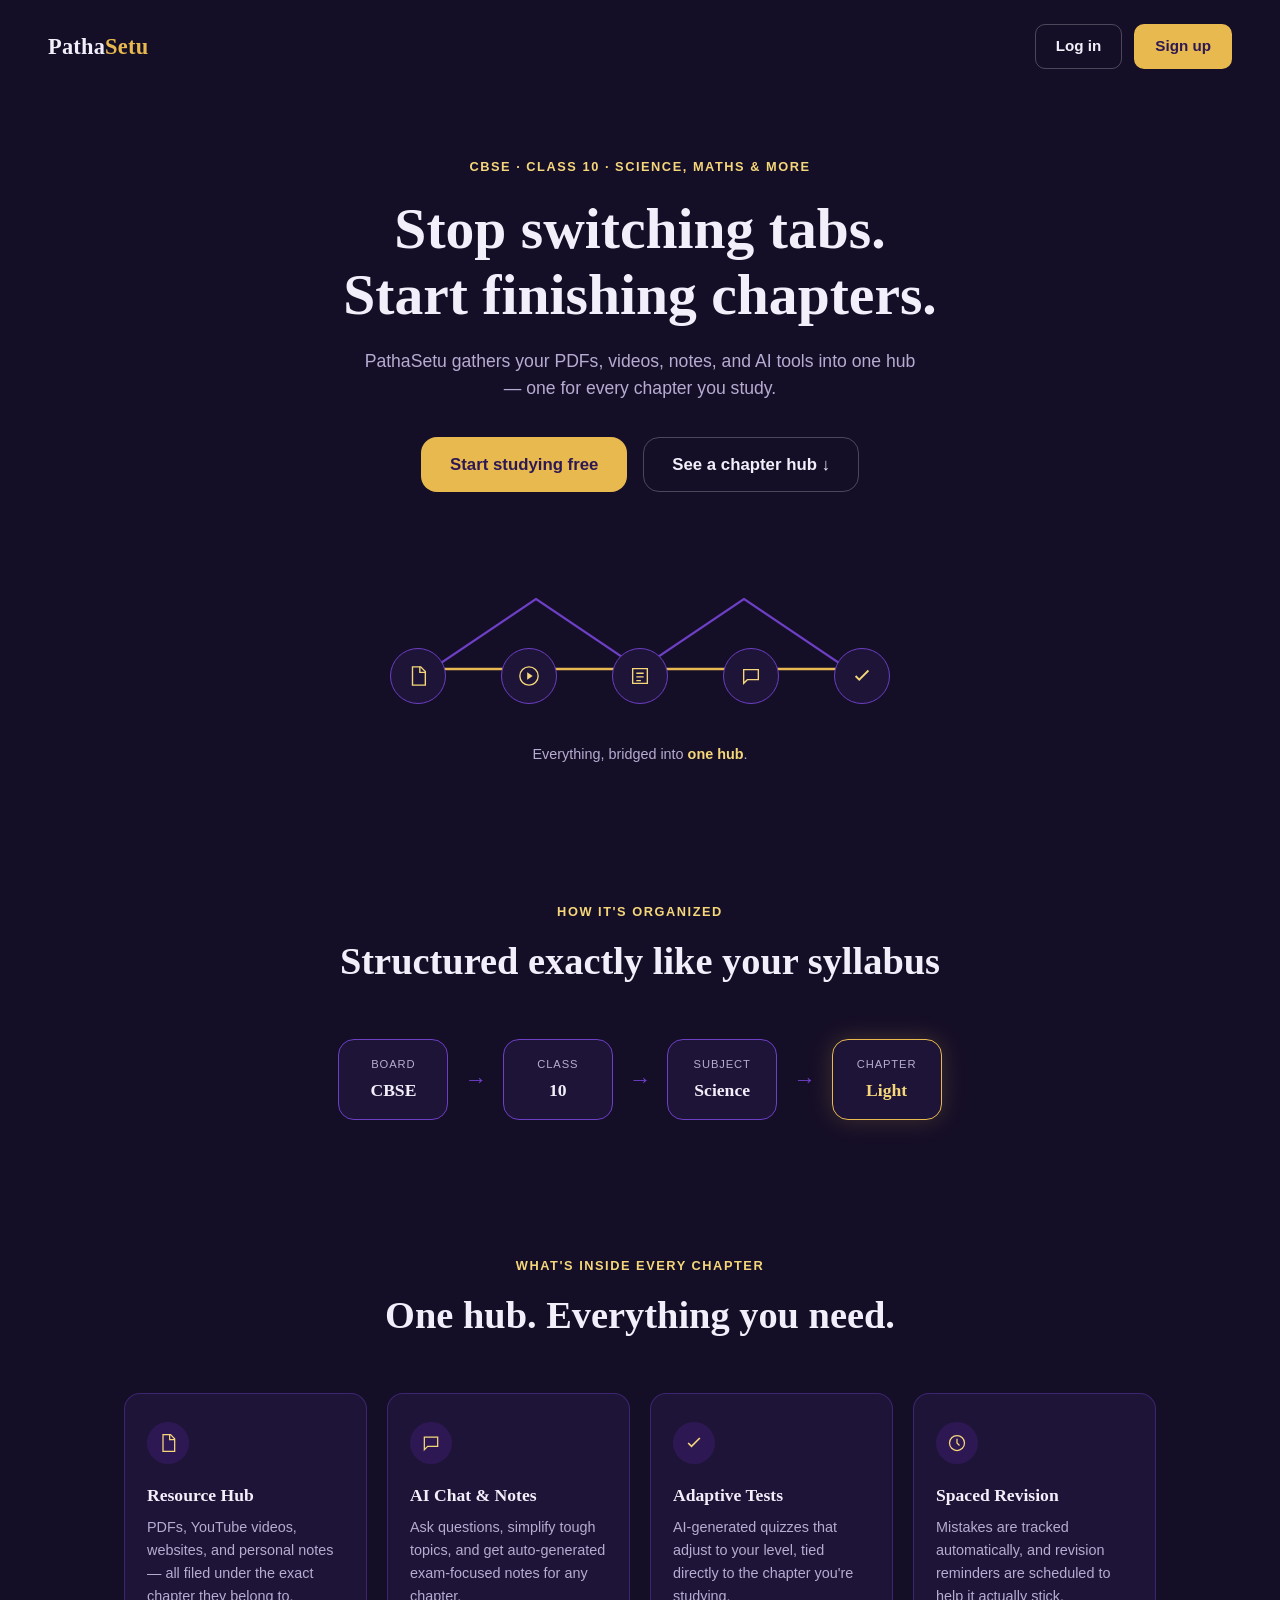
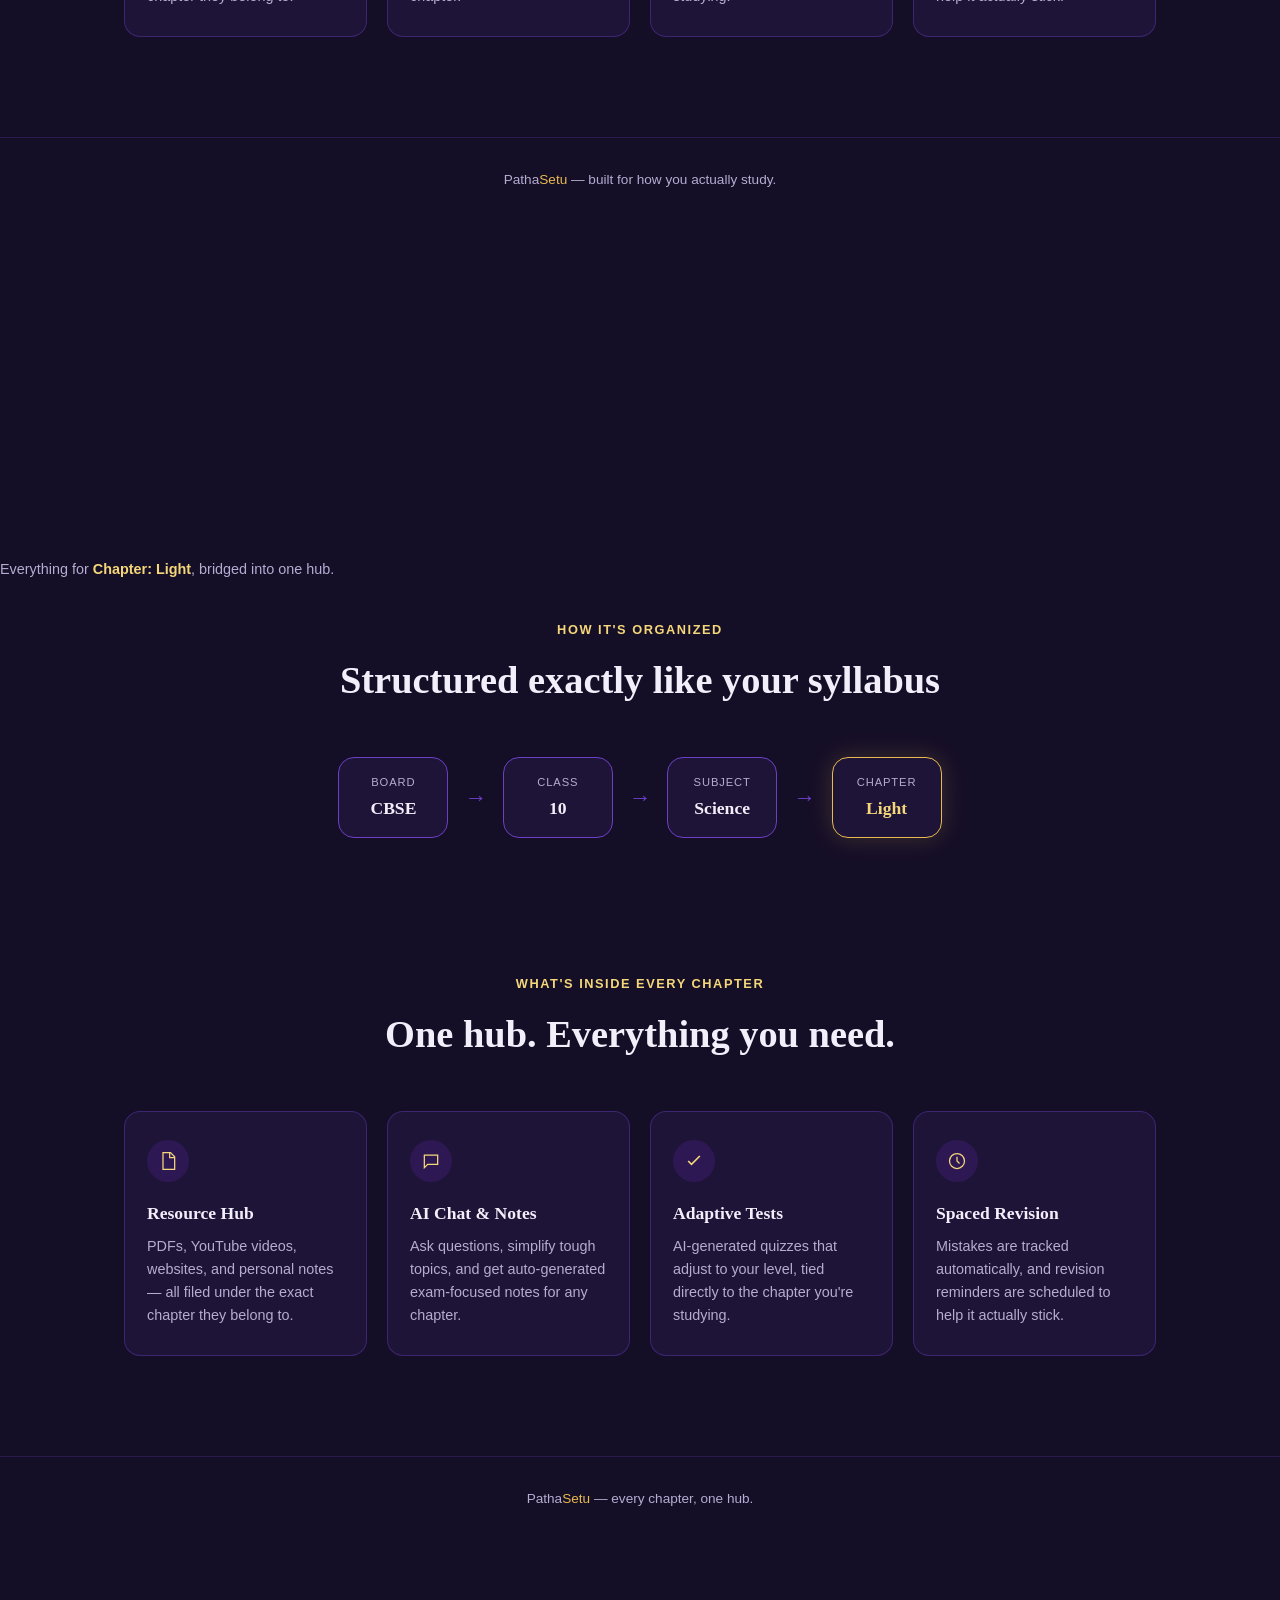
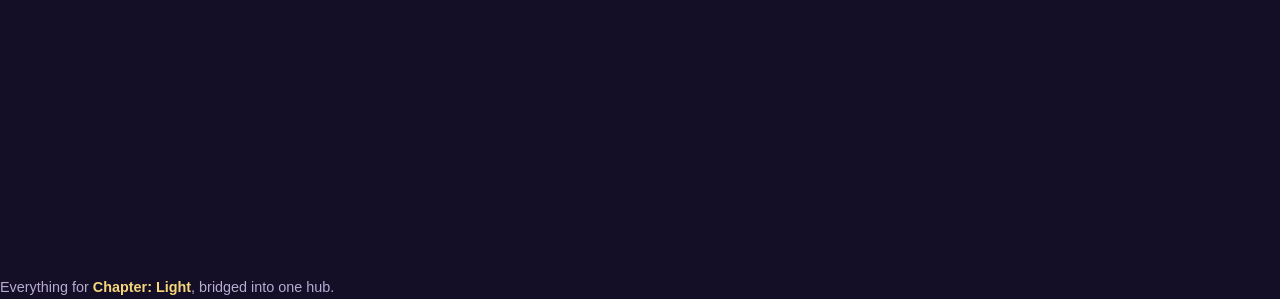
==== commit d34e7256: "Update index.html" ====
--- a/index.html
+++ b/index.html
@@ -56,7 +56,7 @@
       </div>
     </div>
 
-    <p class="scene-caption">Everything for <strong>Chapter: Light</strong>, bridged into one hub.</p>
+    <p class="scene-caption">Everything, bridged into <strong>one hub</strong>.</p>
   </section>
 
   <section class="structure">
@@ -127,7 +127,7 @@
 </main>
 
 <footer class="site-footer">
-  <p>Patha<span>Setu</span> — every chapter, one hub.</p>
+  <p>Patha<span>Setu</span> — built for how you actually study.</p>
 </footer>
 
 <script src="js/hero.js"></script>
@@ -156,6 +156,104 @@
 
     <p class="scene-caption">Everything for <strong>Chapter: Light</strong>, bridged into one hub.</p>
   </section>
+
+  <section class="structure">
+    <p class="section-eyebrow">How it's organized</p>
+    <h2 class="section-title">Structured exactly like your syllabus</h2>
+
+    <div class="structure-path">
+      <div class="structure-node">
+        <span class="node-label">Board</span>
+        <span class="node-value">CBSE</span>
+      </div>
+      <span class="node-arrow">→</span>
+      <div class="structure-node">
+        <span class="node-label">Class</span>
+        <span class="node-value">10</span>
+      </div>
+      <span class="node-arrow">→</span>
+      <div class="structure-node">
+        <span class="node-label">Subject</span>
+        <span class="node-value">Science</span>
+      </div>
+      <span class="node-arrow">→</span>
+      <div class="structure-node structure-node-final">
+        <span class="node-label">Chapter</span>
+        <span class="node-value">Light</span>
+      </div>
+    </div>
+  </section>
+
+  <section class="features">
+    <p class="section-eyebrow">What's inside every chapter</p>
+    <h2 class="section-title">One hub. Everything you need.</h2>
+
+    <div class="feature-grid">
+      <article class="feature-card">
+        <div class="feature-icon">
+          <svg viewBox="0 0 24 24"><path d="M6 2h9l5 5v15H6z" fill="none" stroke="currentColor" stroke-width="1.5"/><path d="M14 2v6h6" fill="none" stroke="currentColor" stroke-width="1.5"/></svg>
+        </div>
+        <h3>Resource Hub</h3>
+        <p>PDFs, YouTube videos, websites, and personal notes — all filed under the exact chapter they belong to.</p>
+      </article>
+
+      <article class="feature-card">
+        <div class="feature-icon">
+          <svg viewBox="0 0 24 24"><path d="M4 5h16v11H8l-4 4z" fill="none" stroke="currentColor" stroke-width="1.5"/></svg>
+        </div>
+        <h3>AI Chat &amp; Notes</h3>
+        <p>Ask questions, simplify tough topics, and get auto-generated exam-focused notes for any chapter.</p>
+      </article>
+
+      <article class="feature-card">
+        <div class="feature-icon">
+          <svg viewBox="0 0 24 24"><path d="M5 12l4 4 10-10" fill="none" stroke="currentColor" stroke-width="2"/></svg>
+        </div>
+        <h3>Adaptive Tests</h3>
+        <p>AI-generated quizzes that adjust to your level, tied directly to the chapter you're studying.</p>
+      </article>
+
+      <article class="feature-card">
+        <div class="feature-icon">
+          <svg viewBox="0 0 24 24"><circle cx="12" cy="12" r="9" fill="none" stroke="currentColor" stroke-width="1.5"/><path d="M12 7v5l3 3" fill="none" stroke="currentColor" stroke-width="1.5"/></svg>
+        </div>
+        <h3>Spaced Revision</h3>
+        <p>Mistakes are tracked automatically, and revision reminders are scheduled to help it actually stick.</p>
+      </article>
+    </div>
+  </section>
+</main>
+
+<footer class="site-footer">
+  <p>Patha<span>Setu</span> — every chapter, one hub.</p>
+</footer>
+
+<script src="js/hero.js"></script>
+</body>
+</html>      <svg class="bridge-lines" viewBox="0 0 500 120" preserveAspectRatio="none">
+        <polyline class="truss" points="50,90 150,30 250,90 350,30 450,90" />
+        <line class="deck" x1="50" y1="90" x2="450" y2="90" />
+      </svg>
+
+      <div class="chip" data-label="PDF" style="--x:1">
+        <svg viewBox="0 0 24 24"><path d="M6 2h9l5 5v15H6z" fill="none" stroke="currentColor" stroke-width="1.5"/><path d="M14 2v6h6" fill="none" stroke="currentColor" stroke-width="1.5"/></svg>
+      </div>
+      <div class="chip" data-label="Video" style="--x:2">
+        <svg viewBox="0 0 24 24"><circle cx="12" cy="12" r="10" fill="none" stroke="currentColor" stroke-width="1.5"/><path d="M10 8l6 4-6 4z" fill="currentColor" stroke="none"/></svg>
+      </div>
+      <div class="chip" data-label="Notes" style="--x:3">
+        <svg viewBox="0 0 24 24"><path d="M4 4h16v16H4z" fill="none" stroke="currentColor" stroke-width="1.5"/><path d="M8 9h8M8 13h8M8 17h5" stroke="currentColor" stroke-width="1.5"/></svg>
+      </div>
+      <div class="chip" data-label="AI Chat" style="--x:4">
+        <svg viewBox="0 0 24 24"><path d="M4 5h16v11H8l-4 4z" fill="none" stroke="currentColor" stroke-width="1.5"/></svg>
+      </div>
+      <div class="chip" data-label="Test" style="--x:5">
+        <svg viewBox="0 0 24 24"><path d="M5 12l4 4 10-10" fill="none" stroke="currentColor" stroke-width="2"/></svg>
+      </div>
+    </div>
+
+    <p class="scene-caption">Everything for <strong>Chapter: Light</strong>, bridged into one hub.</p>
+  </section>
 </main>
 
 <script src="js/hero.js"></script>
--- a/css/pages/landing.css
+++ b/css/pages/landing.css
@@ -185,3 +185,316 @@
     padding: 10px;
   }
 }
+
+/* Shared section headings */
+.section-eyebrow {
+  font-size: 0.8rem;
+  font-weight: 600;
+  letter-spacing: 0.12em;
+  text-transform: uppercase;
+  color: var(--color-gold-bright);
+  text-align: center;
+  margin-bottom: 12px;
+}
+
+.section-title {
+  font-family: var(--font-display);
+  font-size: clamp(1.6rem, 4vw, 2.4rem);
+  font-weight: 600;
+  text-align: center;
+  margin-bottom: 48px;
+}
+
+/* Structure path */
+.structure {
+  max-width: 960px;
+  margin: 0 auto;
+  padding: 40px 24px 96px;
+}
+
+.structure-path {
+  display: flex;
+  align-items: center;
+  justify-content: center;
+  gap: 16px;
+  flex-wrap: wrap;
+}
+
+.structure-node {
+  display: flex;
+  flex-direction: column;
+  align-items: center;
+  gap: 4px;
+  background: var(--color-bg-soft);
+  border: 1.5px solid var(--color-purple);
+  border-radius: var(--radius-md);
+  padding: 16px 24px;
+  min-width: 110px;
+}
+
+.structure-node-final {
+  border-color: var(--color-gold);
+  box-shadow: 0 0 24px rgba(232, 185, 79, 0.2);
+}
+
+.node-label {
+  font-size: 0.7rem;
+  text-transform: uppercase;
+  letter-spacing: 0.08em;
+  color: var(--color-text-muted);
+}
+
+.node-value {
+  font-family: var(--font-display);
+  font-size: 1.1rem;
+  font-weight: 600;
+  color: var(--color-text);
+}
+
+.structure-node-final .node-value {
+  color: var(--color-gold-bright);
+}
+
+.node-arrow {
+  color: var(--color-purple);
+  font-size: 1.4rem;
+}
+
+/* Feature cards */
+.features {
+  max-width: 1080px;
+  margin: 0 auto;
+  padding: 40px 24px 100px;
+}
+
+.feature-grid {
+  display: grid;
+  grid-template-columns: repeat(4, 1fr);
+  gap: 20px;
+}
+
+.feature-card {
+  background: var(--color-bg-soft);
+  border: 1px solid rgba(108, 63, 197, 0.4);
+  border-radius: var(--radius-md);
+  padding: 28px 22px;
+  text-align: left;
+  transition: transform 0.25s ease, border-color 0.25s ease;
+}
+
+.feature-card:hover {
+  transform: translateY(-4px);
+  border-color: var(--color-gold);
+}
+
+.feature-icon {
+  width: 42px;
+  height: 42px;
+  border-radius: 50%;
+  background: var(--color-purple-deep);
+  color: var(--color-gold-bright);
+  display: flex;
+  align-items: center;
+  justify-content: center;
+  margin-bottom: 18px;
+}
+
+.feature-icon svg {
+  width: 20px;
+  height: 20px;
+}
+
+.feature-card h3 {
+  font-family: var(--font-display);
+  font-size: 1.1rem;
+  font-weight: 600;
+  margin-bottom: 8px;
+}
+
+.feature-card p {
+  font-size: 0.9rem;
+  color: var(--color-text-muted);
+  line-height: 1.6;
+}
+
+/* Footer */
+.site-footer {
+  text-align: center;
+  padding: 32px 24px 48px;
+  font-size: 0.85rem;
+  color: var(--color-text-muted);
+  border-top: 1px solid rgba(108, 63, 197, 0.25);
+}
+
+.site-footer span {
+  color: var(--color-gold);
+}
+
+@media (max-width: 860px) {
+  .feature-grid {
+    grid-template-columns: repeat(2, 1fr);
+  }
+}
+
+@media (max-width: 520px) {
+  .feature-grid {
+    grid-template-columns: 1fr;
+  }
+  .structure-path {
+    flex-direction: column;
+  }
+  .node-arrow {
+    transform: rotate(90deg);
+  }
+}
+  letter-spacing: 0.12em;
+  text-transform: uppercase;
+  color: var(--color-gold-bright);
+  margin-bottom: 20px;
+}
+
+.hero-title {
+  font-family: var(--font-display);
+  font-size: clamp(2.2rem, 5vw, 3.6rem);
+  font-weight: 600;
+  line-height: 1.15;
+  color: var(--color-text);
+  margin-bottom: 20px;
+}
+
+.hero-sub {
+  font-size: 1.1rem;
+  color: var(--color-text-muted);
+  max-width: 560px;
+  margin: 0 auto 36px;
+}
+
+.hero-cta {
+  display: flex;
+  justify-content: center;
+  gap: 16px;
+  flex-wrap: wrap;
+  margin-bottom: 72px;
+}
+
+/* Bridge scene */
+.bridge-scene {
+  position: relative;
+  display: flex;
+  justify-content: space-between;
+  align-items: flex-end;
+  max-width: 520px;
+  height: 140px;
+  margin: 0 auto;
+  padding: 0 10px;
+}
+
+.bridge-lines {
+  position: absolute;
+  inset: 0;
+  width: 100%;
+  height: 100%;
+  overflow: visible;
+  pointer-events: none;
+}
+
+.truss,
+.deck {
+  fill: none;
+  stroke: var(--color-purple);
+  stroke-width: 2;
+  stroke-linecap: round;
+  stroke-linejoin: round;
+  stroke-dasharray: 620;
+  stroke-dashoffset: 620;
+  transition: stroke-dashoffset 1.1s ease 0.5s;
+}
+
+.deck {
+  stroke: var(--color-gold);
+  stroke-dasharray: 400;
+  stroke-dashoffset: 400;
+  transition: stroke-dashoffset 1.1s ease 0.8s;
+}
+
+.bridge-scene.settled .truss,
+.bridge-scene.settled .deck {
+  stroke-dashoffset: 0;
+}
+
+.chip {
+  position: relative;
+  z-index: 2;
+  width: 56px;
+  height: 56px;
+  border-radius: 50%;
+  background: var(--color-bg-soft);
+  border: 1.5px solid var(--color-purple);
+  color: var(--color-gold-bright);
+  display: flex;
+  align-items: center;
+  justify-content: center;
+  padding: 14px;
+  cursor: default;
+  transition: transform 0.8s cubic-bezier(0.22, 1, 0.36, 1),
+              opacity 0.6s ease,
+              border-color 0.25s ease,
+              box-shadow 0.25s ease;
+  transition-delay: calc(var(--x) * 90ms);
+  opacity: 0;
+}
+
+.bridge-scene.settled .chip {
+  transform: translate(0, 0) rotate(0deg) !important;
+  opacity: 1;
+}
+
+.chip:hover {
+  transform: translateY(-8px) !important;
+  border-color: var(--color-gold);
+  box-shadow: 0 8px 20px rgba(232, 185, 79, 0.25);
+}
+
+.chip::after {
+  content: attr(data-label);
+  position: absolute;
+  bottom: -26px;
+  left: 50%;
+  transform: translateX(-50%);
+  font-size: 0.7rem;
+  color: var(--color-text-muted);
+  white-space: nowrap;
+  opacity: 0;
+  transition: opacity 0.2s ease;
+}
+
+.chip:hover::after {
+  opacity: 1;
+}
+
+.chip svg {
+  width: 22px;
+  height: 22px;
+}
+
+.scene-caption {
+  margin-top: 40px;
+  font-size: 0.9rem;
+  color: var(--color-text-muted);
+}
+
+.scene-caption strong {
+  color: var(--color-gold-bright);
+  font-weight: 600;
+}
+
+@media (max-width: 560px) {
+  .bridge-scene {
+    max-width: 100%;
+  }
+  .chip {
+    width: 44px;
+    height: 44px;
+    padding: 10px;
+  }
+}
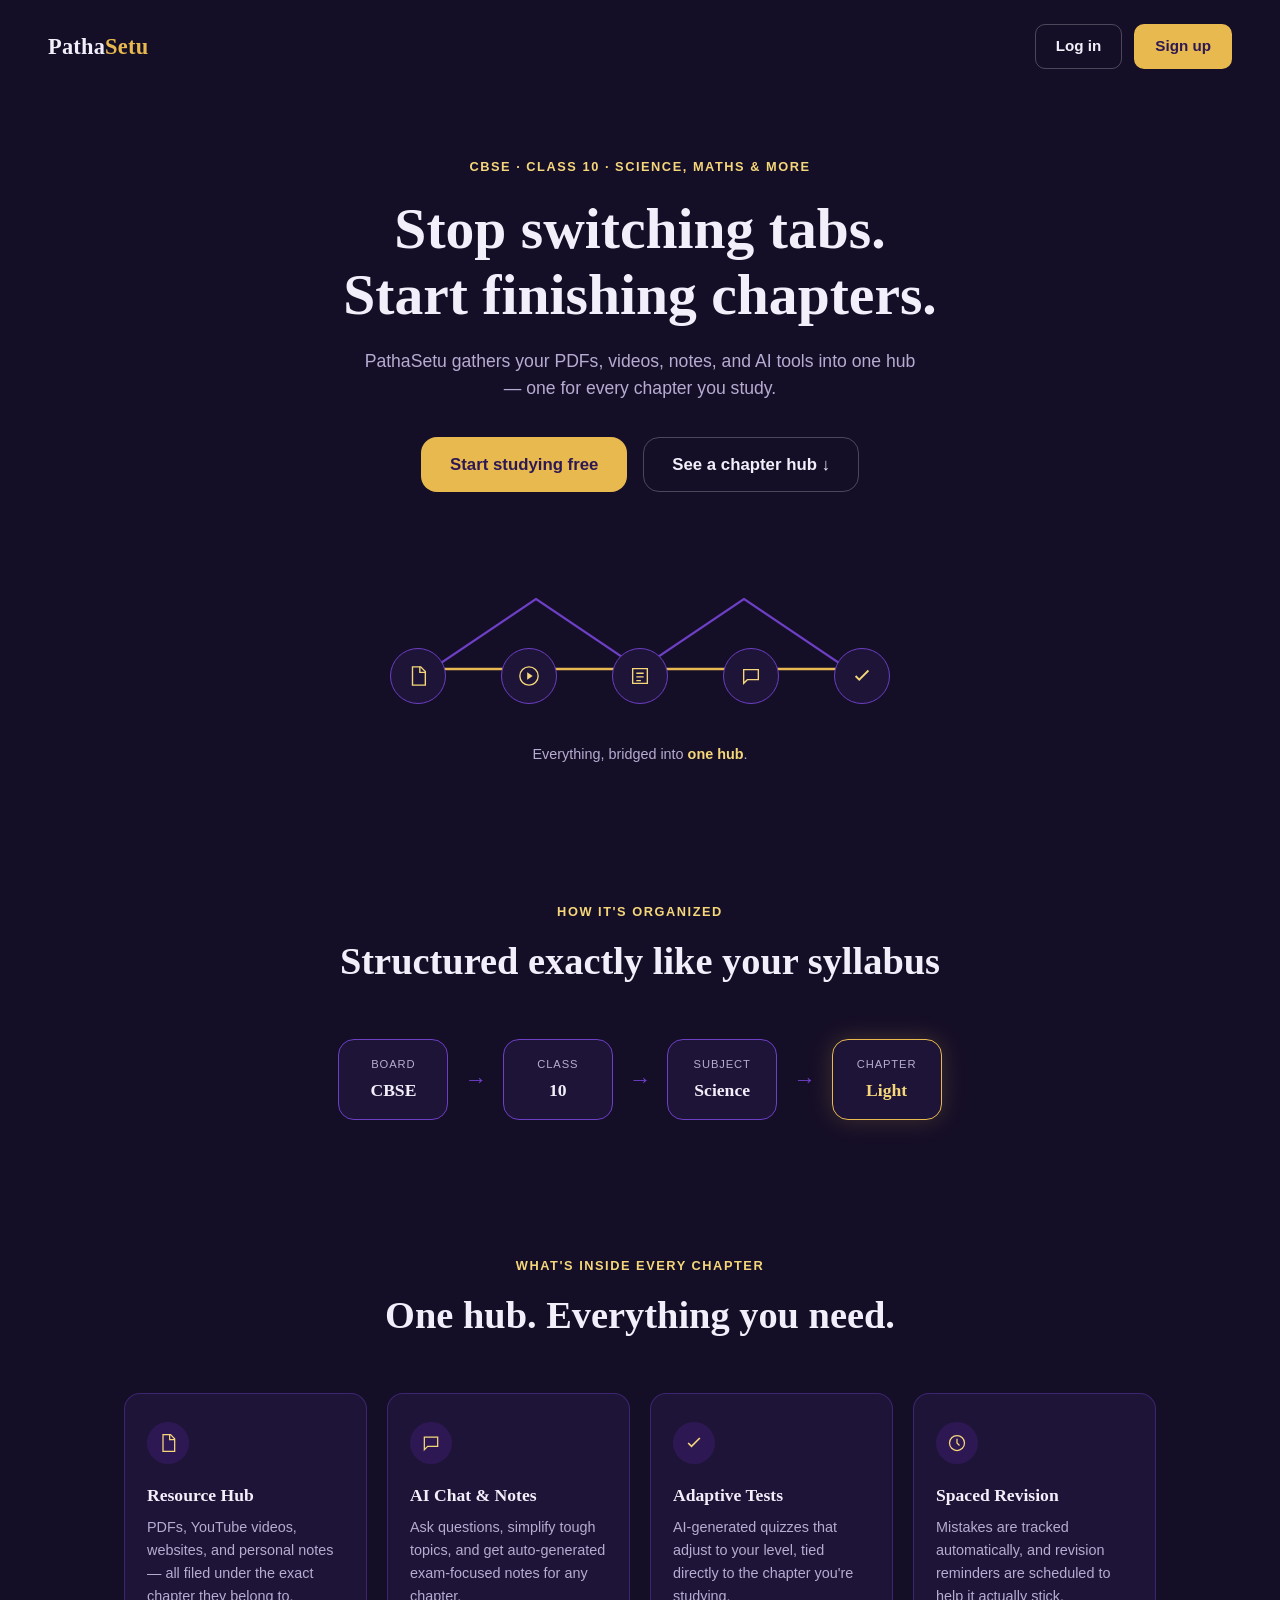
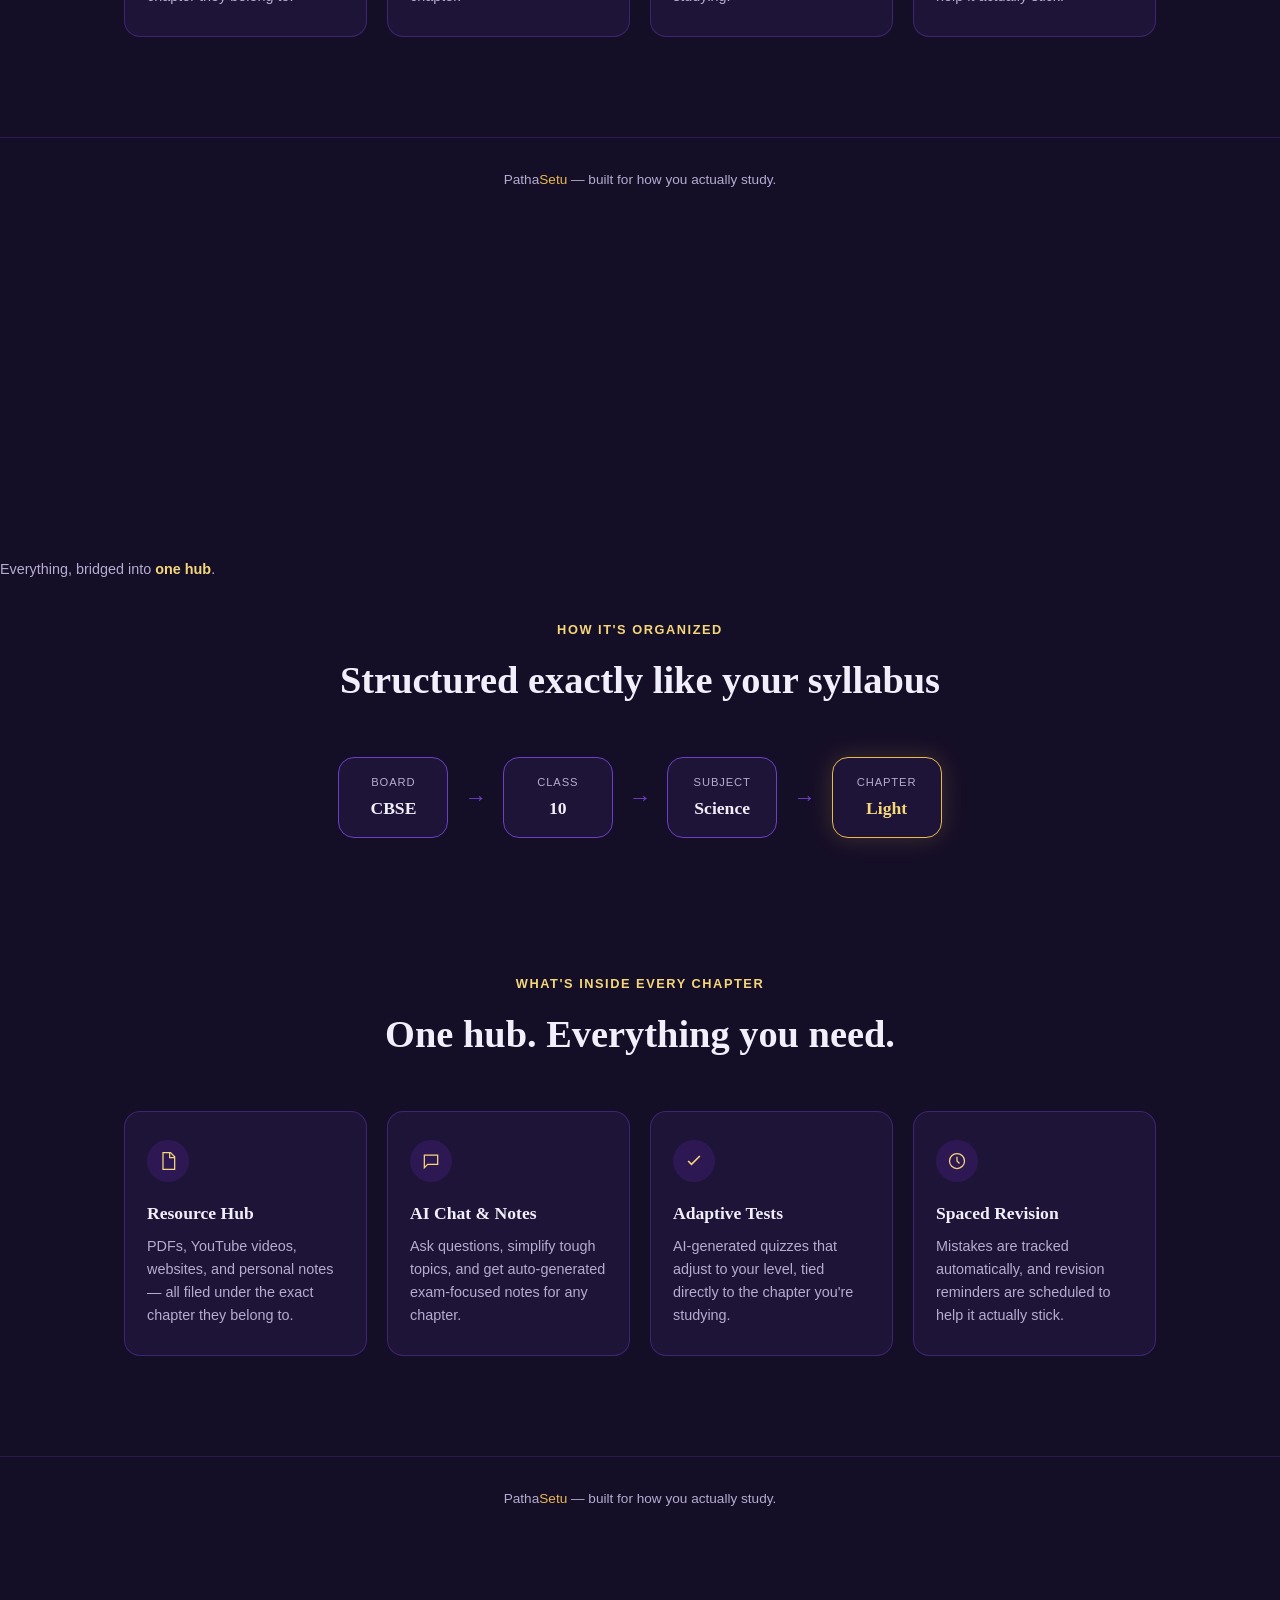
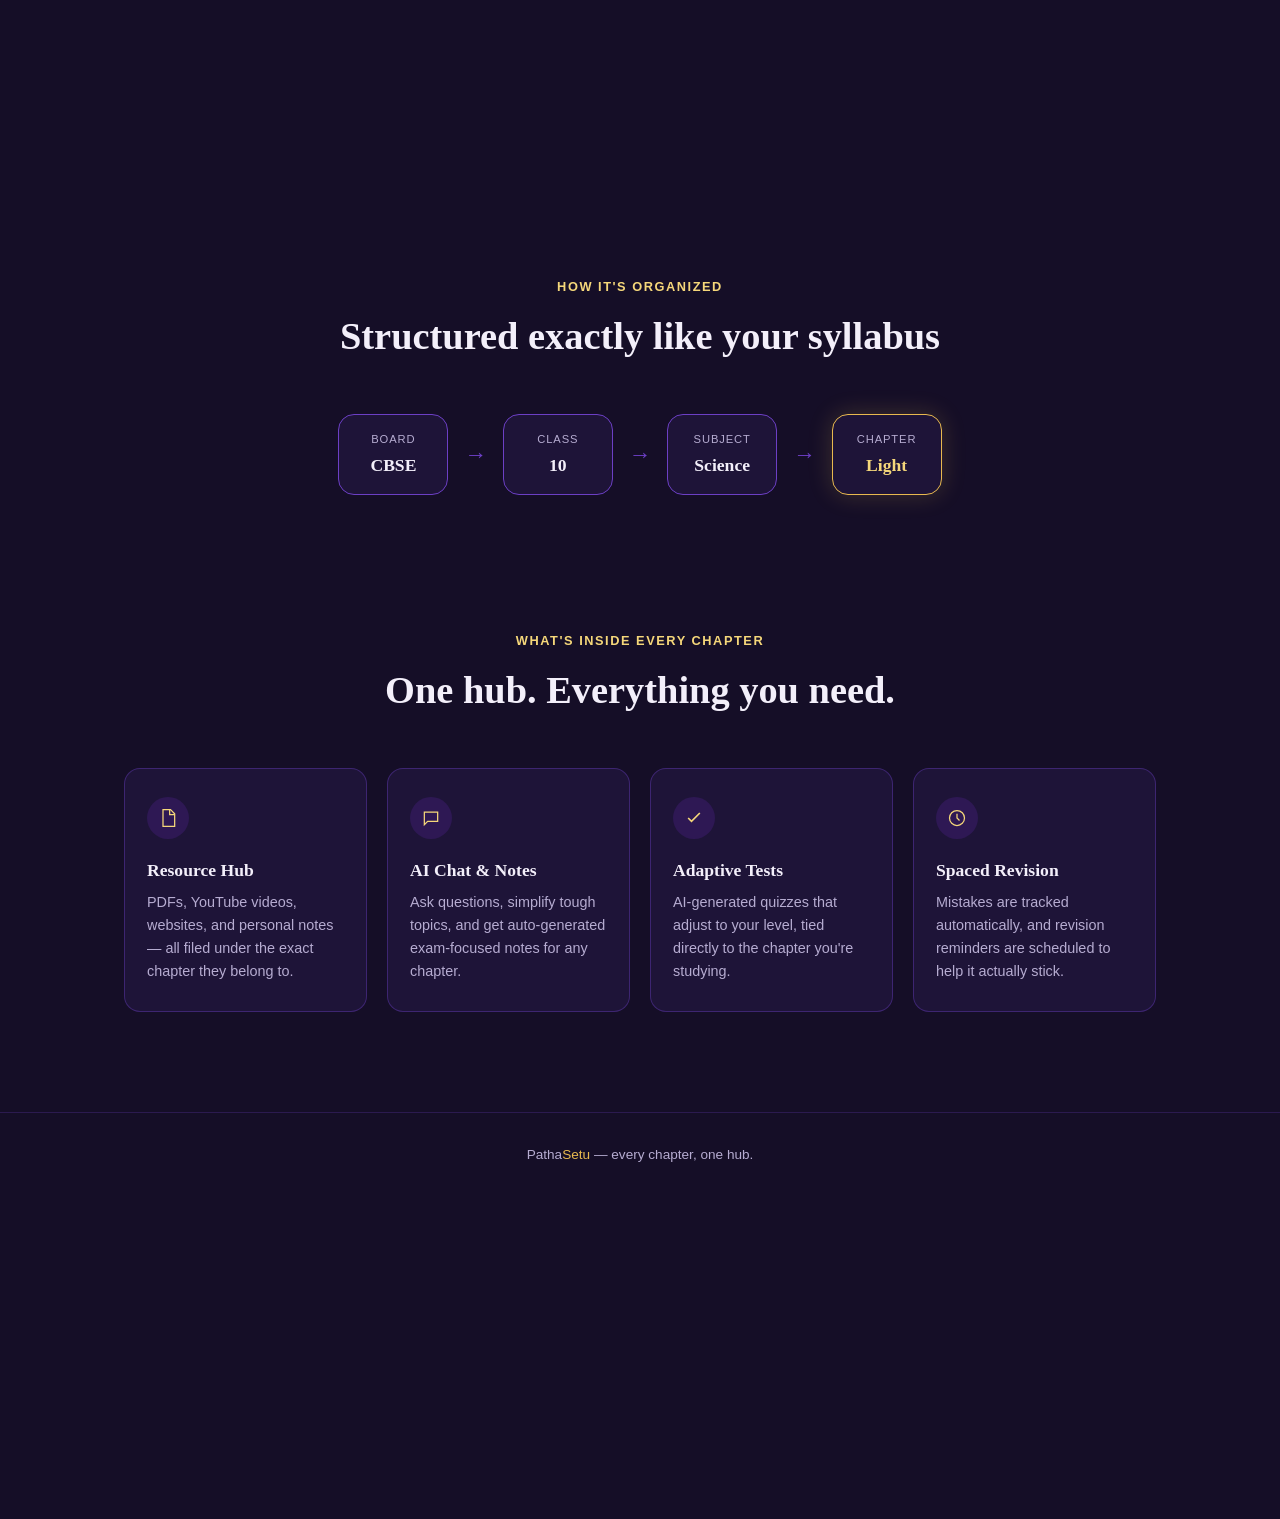
==== commit ac45f790: "Update index.html" ====
--- a/index.html
+++ b/index.html
@@ -154,7 +154,7 @@
       </div>
     </div>
 
-    <p class="scene-caption">Everything for <strong>Chapter: Light</strong>, bridged into one hub.</p>
+    <p class="scene-caption">Everything, bridged into <strong>one hub</strong>.</p>
   </section>
 
   <section class="structure">
@@ -225,7 +225,7 @@
 </main>
 
 <footer class="site-footer">
-  <p>Patha<span>Setu</span> — every chapter, one hub.</p>
+  <p>Patha<span>Setu</span> — built for how you actually study.</p>
 </footer>
 
 <script src="js/hero.js"></script>
@@ -252,7 +252,104 @@
       </div>
     </div>
 
-    <p class="scene-caption">Everything for <strong>Chapter: Light</strong>, bridged into one hub.</p>
+    
+  </section>
+
+  <section class="structure">
+    <p class="section-eyebrow">How it's organized</p>
+    <h2 class="section-title">Structured exactly like your syllabus</h2>
+
+    <div class="structure-path">
+      <div class="structure-node">
+        <span class="node-label">Board</span>
+        <span class="node-value">CBSE</span>
+      </div>
+      <span class="node-arrow">→</span>
+      <div class="structure-node">
+        <span class="node-label">Class</span>
+        <span class="node-value">10</span>
+      </div>
+      <span class="node-arrow">→</span>
+      <div class="structure-node">
+        <span class="node-label">Subject</span>
+        <span class="node-value">Science</span>
+      </div>
+      <span class="node-arrow">→</span>
+      <div class="structure-node structure-node-final">
+        <span class="node-label">Chapter</span>
+        <span class="node-value">Light</span>
+      </div>
+    </div>
+  </section>
+
+  <section class="features">
+    <p class="section-eyebrow">What's inside every chapter</p>
+    <h2 class="section-title">One hub. Everything you need.</h2>
+
+    <div class="feature-grid">
+      <article class="feature-card">
+        <div class="feature-icon">
+          <svg viewBox="0 0 24 24"><path d="M6 2h9l5 5v15H6z" fill="none" stroke="currentColor" stroke-width="1.5"/><path d="M14 2v6h6" fill="none" stroke="currentColor" stroke-width="1.5"/></svg>
+        </div>
+        <h3>Resource Hub</h3>
+        <p>PDFs, YouTube videos, websites, and personal notes — all filed under the exact chapter they belong to.</p>
+      </article>
+
+      <article class="feature-card">
+        <div class="feature-icon">
+          <svg viewBox="0 0 24 24"><path d="M4 5h16v11H8l-4 4z" fill="none" stroke="currentColor" stroke-width="1.5"/></svg>
+        </div>
+        <h3>AI Chat &amp; Notes</h3>
+        <p>Ask questions, simplify tough topics, and get auto-generated exam-focused notes for any chapter.</p>
+      </article>
+
+      <article class="feature-card">
+        <div class="feature-icon">
+          <svg viewBox="0 0 24 24"><path d="M5 12l4 4 10-10" fill="none" stroke="currentColor" stroke-width="2"/></svg>
+        </div>
+        <h3>Adaptive Tests</h3>
+        <p>AI-generated quizzes that adjust to your level, tied directly to the chapter you're studying.</p>
+      </article>
+
+      <article class="feature-card">
+        <div class="feature-icon">
+          <svg viewBox="0 0 24 24"><circle cx="12" cy="12" r="9" fill="none" stroke="currentColor" stroke-width="1.5"/><path d="M12 7v5l3 3" fill="none" stroke="currentColor" stroke-width="1.5"/></svg>
+        </div>
+        <h3>Spaced Revision</h3>
+        <p>Mistakes are tracked automatically, and revision reminders are scheduled to help it actually stick.</p>
+      </article>
+    </div>
+  </section>
+</main>
+
+<footer class="site-footer">
+  <p>Patha<span>Setu</span> — every chapter, one hub.</p>
+</footer>
+
+<script src="js/hero.js"></script>
+</body>
+</html>      <svg class="bridge-lines" viewBox="0 0 500 120" preserveAspectRatio="none">
+        <polyline class="truss" points="50,90 150,30 250,90 350,30 450,90" />
+        <line class="deck" x1="50" y1="90" x2="450" y2="90" />
+      </svg>
+
+      <div class="chip" data-label="PDF" style="--x:1">
+        <svg viewBox="0 0 24 24"><path d="M6 2h9l5 5v15H6z" fill="none" stroke="currentColor" stroke-width="1.5"/><path d="M14 2v6h6" fill="none" stroke="currentColor" stroke-width="1.5"/></svg>
+      </div>
+      <div class="chip" data-label="Video" style="--x:2">
+        <svg viewBox="0 0 24 24"><circle cx="12" cy="12" r="10" fill="none" stroke="currentColor" stroke-width="1.5"/><path d="M10 8l6 4-6 4z" fill="currentColor" stroke="none"/></svg>
+      </div>
+      <div class="chip" data-label="Notes" style="--x:3">
+        <svg viewBox="0 0 24 24"><path d="M4 4h16v16H4z" fill="none" stroke="currentColor" stroke-width="1.5"/><path d="M8 9h8M8 13h8M8 17h5" stroke="currentColor" stroke-width="1.5"/></svg>
+      </div>
+      <div class="chip" data-label="AI Chat" style="--x:4">
+        <svg viewBox="0 0 24 24"><path d="M4 5h16v11H8l-4 4z" fill="none" stroke="currentColor" stroke-width="1.5"/></svg>
+      </div>
+      <div class="chip" data-label="Test" style="--x:5">
+        <svg viewBox="0 0 24 24"><path d="M5 12l4 4 10-10" fill="none" stroke="currentColor" stroke-width="2"/></svg>
+      </div>
+    </div>
+
   </section>
 </main>
 
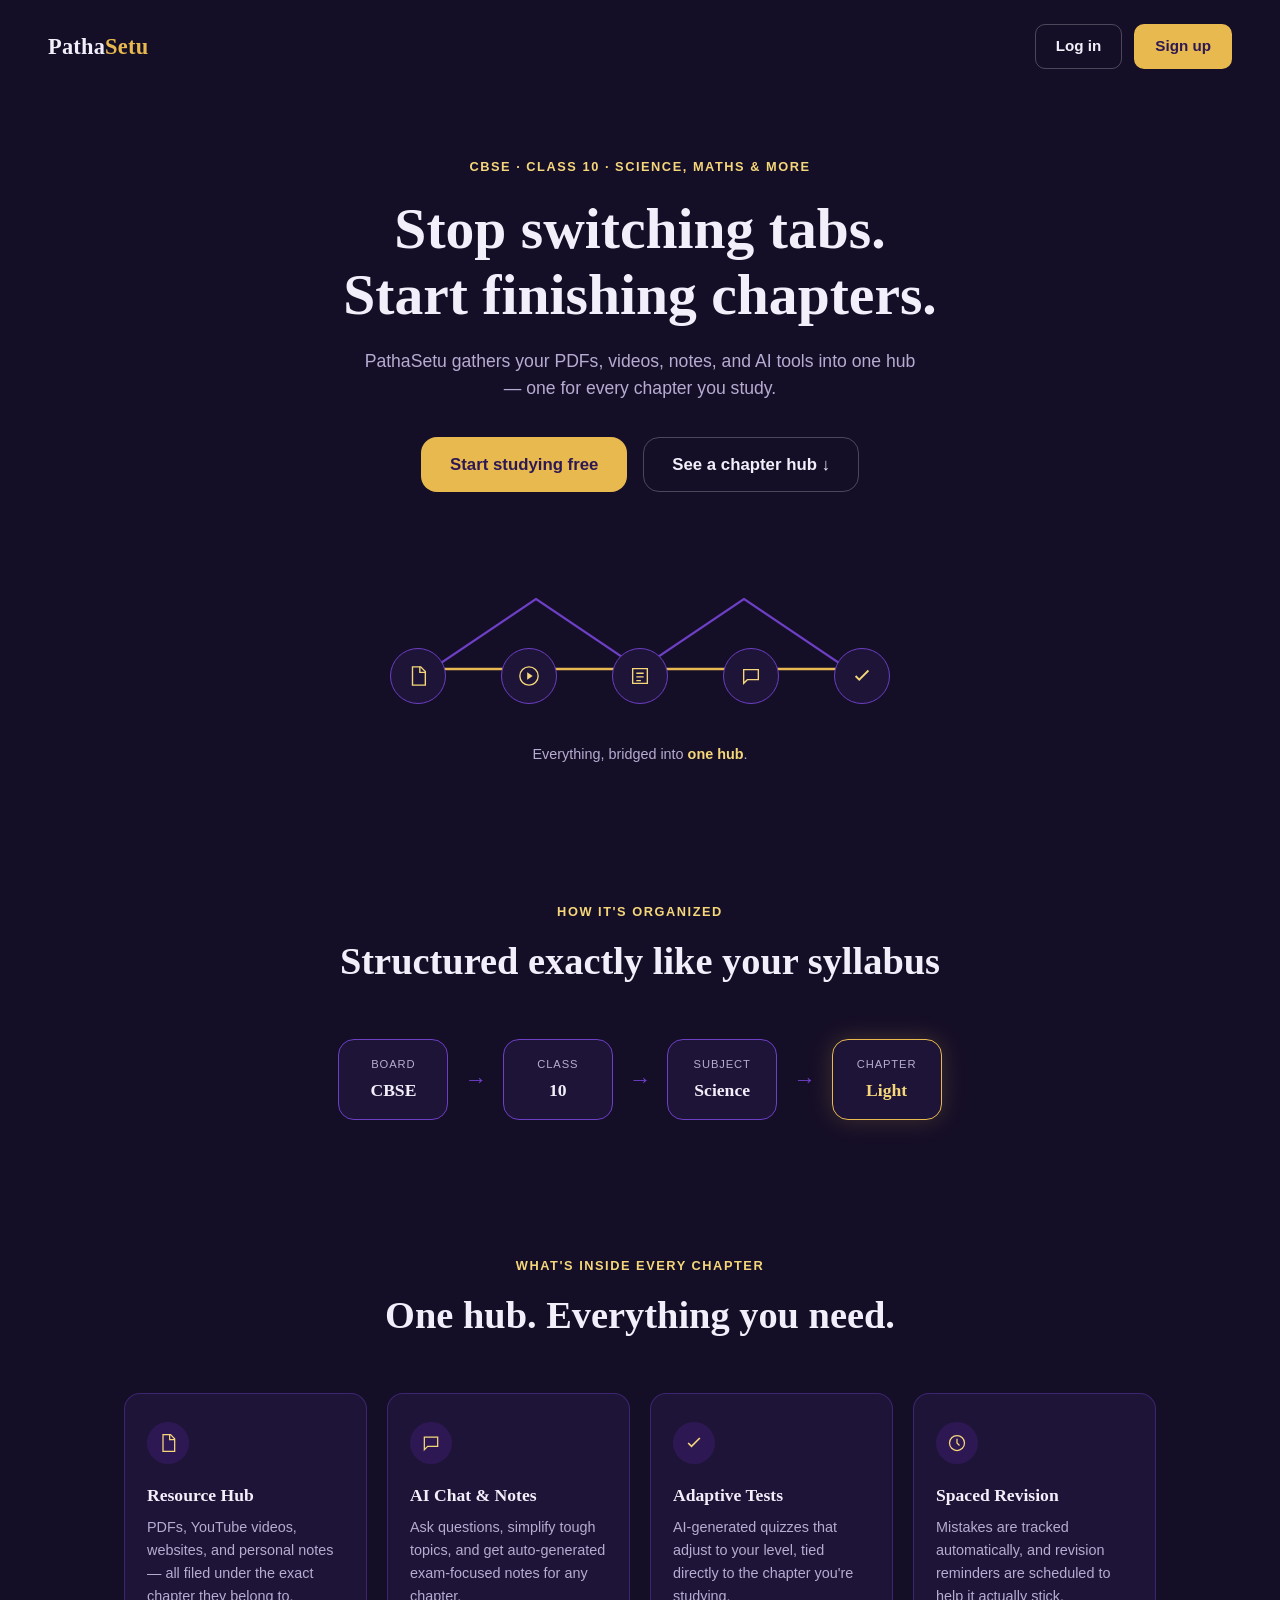
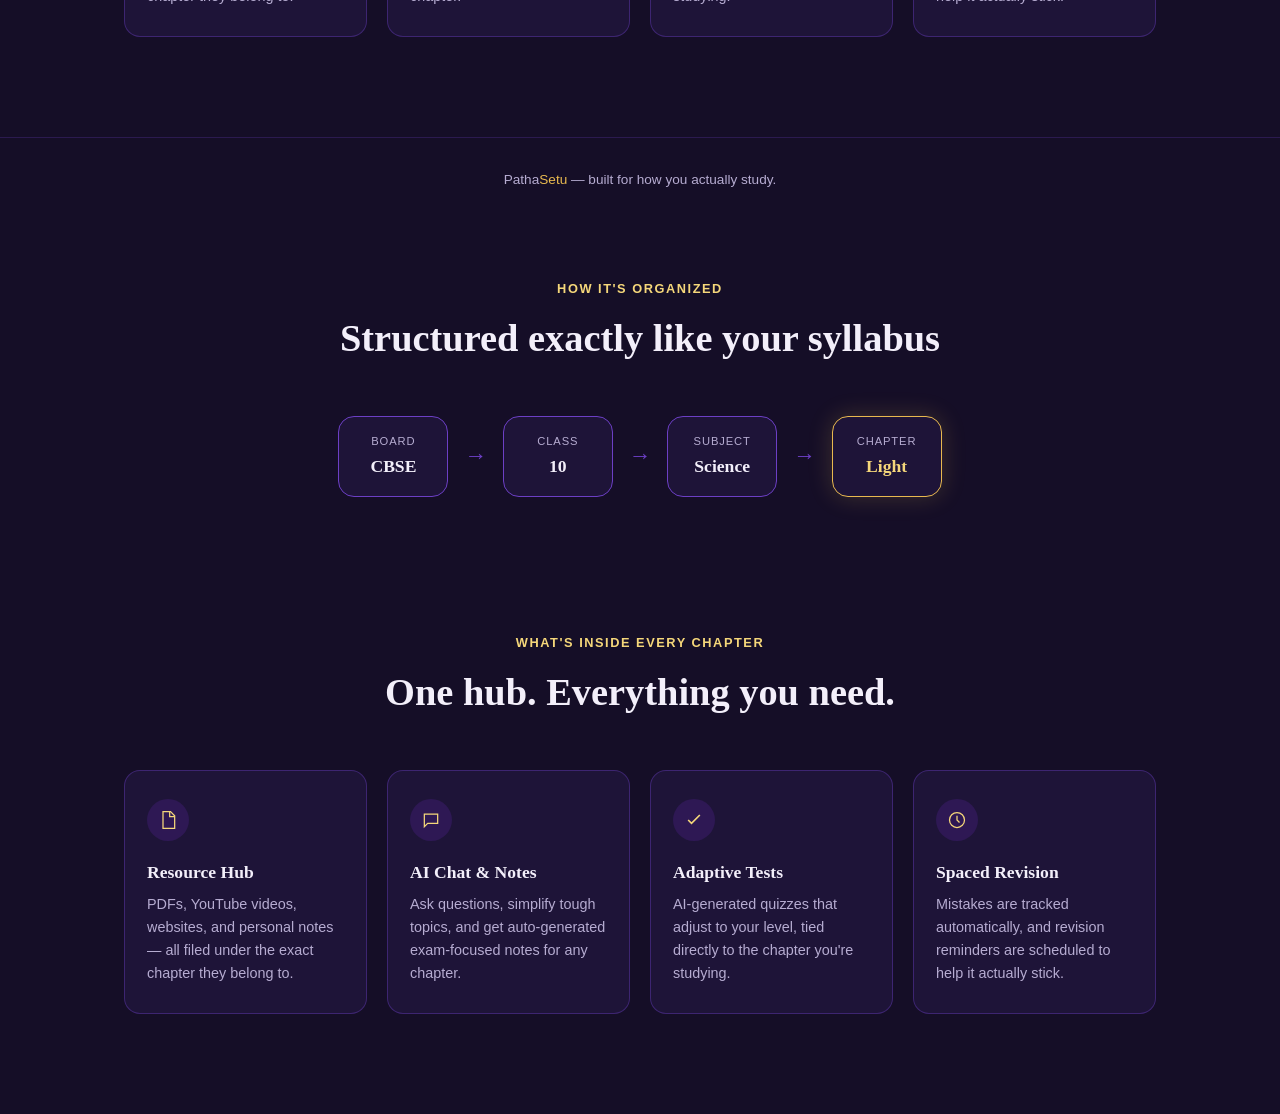
==== commit 04595f6d: "Update index.html" ====
--- a/index.html
+++ b/index.html
@@ -132,29 +132,9 @@
 
 <script src="js/hero.js"></script>
 </body>
-</html>      <svg class="bridge-lines" viewBox="0 0 500 120" preserveAspectRatio="none">
-        <polyline class="truss" points="50,90 150,30 250,90 350,30 450,90" />
-        <line class="deck" x1="50" y1="90" x2="450" y2="90" />
-      </svg>
-
-      <div class="chip" data-label="PDF" style="--x:1">
-        <svg viewBox="0 0 24 24"><path d="M6 2h9l5 5v15H6z" fill="none" stroke="currentColor" stroke-width="1.5"/><path d="M14 2v6h6" fill="none" stroke="currentColor" stroke-width="1.5"/></svg>
-      </div>
-      <div class="chip" data-label="Video" style="--x:2">
-        <svg viewBox="0 0 24 24"><circle cx="12" cy="12" r="10" fill="none" stroke="currentColor" stroke-width="1.5"/><path d="M10 8l6 4-6 4z" fill="currentColor" stroke="none"/></svg>
-      </div>
-      <div class="chip" data-label="Notes" style="--x:3">
-        <svg viewBox="0 0 24 24"><path d="M4 4h16v16H4z" fill="none" stroke="currentColor" stroke-width="1.5"/><path d="M8 9h8M8 13h8M8 17h5" stroke="currentColor" stroke-width="1.5"/></svg>
-      </div>
-      <div class="chip" data-label="AI Chat" style="--x:4">
-        <svg viewBox="0 0 24 24"><path d="M4 5h16v11H8l-4 4z" fill="none" stroke="currentColor" stroke-width="1.5"/></svg>
-      </div>
-      <div class="chip" data-label="Test" style="--x:5">
-        <svg viewBox="0 0 24 24"><path d="M5 12l4 4 10-10" fill="none" stroke="currentColor" stroke-width="2"/></svg>
-      </div>
-    </div>
-
-    <p class="scene-caption">Everything, bridged into <strong>one hub</strong>.</p>
+</html>          </div>
+
+    
   </section>
 
   <section class="structure">
@@ -223,136 +203,5 @@
     </div>
   </section>
 </main>
-
-<footer class="site-footer">
-  <p>Patha<span>Setu</span> — built for how you actually study.</p>
-</footer>
-
-<script src="js/hero.js"></script>
-</body>
-</html>      <svg class="bridge-lines" viewBox="0 0 500 120" preserveAspectRatio="none">
-        <polyline class="truss" points="50,90 150,30 250,90 350,30 450,90" />
-        <line class="deck" x1="50" y1="90" x2="450" y2="90" />
-      </svg>
-
-      <div class="chip" data-label="PDF" style="--x:1">
-        <svg viewBox="0 0 24 24"><path d="M6 2h9l5 5v15H6z" fill="none" stroke="currentColor" stroke-width="1.5"/><path d="M14 2v6h6" fill="none" stroke="currentColor" stroke-width="1.5"/></svg>
-      </div>
-      <div class="chip" data-label="Video" style="--x:2">
-        <svg viewBox="0 0 24 24"><circle cx="12" cy="12" r="10" fill="none" stroke="currentColor" stroke-width="1.5"/><path d="M10 8l6 4-6 4z" fill="currentColor" stroke="none"/></svg>
-      </div>
-      <div class="chip" data-label="Notes" style="--x:3">
-        <svg viewBox="0 0 24 24"><path d="M4 4h16v16H4z" fill="none" stroke="currentColor" stroke-width="1.5"/><path d="M8 9h8M8 13h8M8 17h5" stroke="currentColor" stroke-width="1.5"/></svg>
-      </div>
-      <div class="chip" data-label="AI Chat" style="--x:4">
-        <svg viewBox="0 0 24 24"><path d="M4 5h16v11H8l-4 4z" fill="none" stroke="currentColor" stroke-width="1.5"/></svg>
-      </div>
-      <div class="chip" data-label="Test" style="--x:5">
-        <svg viewBox="0 0 24 24"><path d="M5 12l4 4 10-10" fill="none" stroke="currentColor" stroke-width="2"/></svg>
-      </div>
-    </div>
-
-    
-  </section>
-
-  <section class="structure">
-    <p class="section-eyebrow">How it's organized</p>
-    <h2 class="section-title">Structured exactly like your syllabus</h2>
-
-    <div class="structure-path">
-      <div class="structure-node">
-        <span class="node-label">Board</span>
-        <span class="node-value">CBSE</span>
-      </div>
-      <span class="node-arrow">→</span>
-      <div class="structure-node">
-        <span class="node-label">Class</span>
-        <span class="node-value">10</span>
-      </div>
-      <span class="node-arrow">→</span>
-      <div class="structure-node">
-        <span class="node-label">Subject</span>
-        <span class="node-value">Science</span>
-      </div>
-      <span class="node-arrow">→</span>
-      <div class="structure-node structure-node-final">
-        <span class="node-label">Chapter</span>
-        <span class="node-value">Light</span>
-      </div>
-    </div>
-  </section>
-
-  <section class="features">
-    <p class="section-eyebrow">What's inside every chapter</p>
-    <h2 class="section-title">One hub. Everything you need.</h2>
-
-    <div class="feature-grid">
-      <article class="feature-card">
-        <div class="feature-icon">
-          <svg viewBox="0 0 24 24"><path d="M6 2h9l5 5v15H6z" fill="none" stroke="currentColor" stroke-width="1.5"/><path d="M14 2v6h6" fill="none" stroke="currentColor" stroke-width="1.5"/></svg>
-        </div>
-        <h3>Resource Hub</h3>
-        <p>PDFs, YouTube videos, websites, and personal notes — all filed under the exact chapter they belong to.</p>
-      </article>
-
-      <article class="feature-card">
-        <div class="feature-icon">
-          <svg viewBox="0 0 24 24"><path d="M4 5h16v11H8l-4 4z" fill="none" stroke="currentColor" stroke-width="1.5"/></svg>
-        </div>
-        <h3>AI Chat &amp; Notes</h3>
-        <p>Ask questions, simplify tough topics, and get auto-generated exam-focused notes for any chapter.</p>
-      </article>
-
-      <article class="feature-card">
-        <div class="feature-icon">
-          <svg viewBox="0 0 24 24"><path d="M5 12l4 4 10-10" fill="none" stroke="currentColor" stroke-width="2"/></svg>
-        </div>
-        <h3>Adaptive Tests</h3>
-        <p>AI-generated quizzes that adjust to your level, tied directly to the chapter you're studying.</p>
-      </article>
-
-      <article class="feature-card">
-        <div class="feature-icon">
-          <svg viewBox="0 0 24 24"><circle cx="12" cy="12" r="9" fill="none" stroke="currentColor" stroke-width="1.5"/><path d="M12 7v5l3 3" fill="none" stroke="currentColor" stroke-width="1.5"/></svg>
-        </div>
-        <h3>Spaced Revision</h3>
-        <p>Mistakes are tracked automatically, and revision reminders are scheduled to help it actually stick.</p>
-      </article>
-    </div>
-  </section>
-</main>
-
-<footer class="site-footer">
-  <p>Patha<span>Setu</span> — every chapter, one hub.</p>
-</footer>
-
-<script src="js/hero.js"></script>
-</body>
-</html>      <svg class="bridge-lines" viewBox="0 0 500 120" preserveAspectRatio="none">
-        <polyline class="truss" points="50,90 150,30 250,90 350,30 450,90" />
-        <line class="deck" x1="50" y1="90" x2="450" y2="90" />
-      </svg>
-
-      <div class="chip" data-label="PDF" style="--x:1">
-        <svg viewBox="0 0 24 24"><path d="M6 2h9l5 5v15H6z" fill="none" stroke="currentColor" stroke-width="1.5"/><path d="M14 2v6h6" fill="none" stroke="currentColor" stroke-width="1.5"/></svg>
-      </div>
-      <div class="chip" data-label="Video" style="--x:2">
-        <svg viewBox="0 0 24 24"><circle cx="12" cy="12" r="10" fill="none" stroke="currentColor" stroke-width="1.5"/><path d="M10 8l6 4-6 4z" fill="currentColor" stroke="none"/></svg>
-      </div>
-      <div class="chip" data-label="Notes" style="--x:3">
-        <svg viewBox="0 0 24 24"><path d="M4 4h16v16H4z" fill="none" stroke="currentColor" stroke-width="1.5"/><path d="M8 9h8M8 13h8M8 17h5" stroke="currentColor" stroke-width="1.5"/></svg>
-      </div>
-      <div class="chip" data-label="AI Chat" style="--x:4">
-        <svg viewBox="0 0 24 24"><path d="M4 5h16v11H8l-4 4z" fill="none" stroke="currentColor" stroke-width="1.5"/></svg>
-      </div>
-      <div class="chip" data-label="Test" style="--x:5">
-        <svg viewBox="0 0 24 24"><path d="M5 12l4 4 10-10" fill="none" stroke="currentColor" stroke-width="2"/></svg>
-      </div>
-    </div>
-
-  </section>
-</main>
-
-<script src="js/hero.js"></script>
 </body>
 </html>
